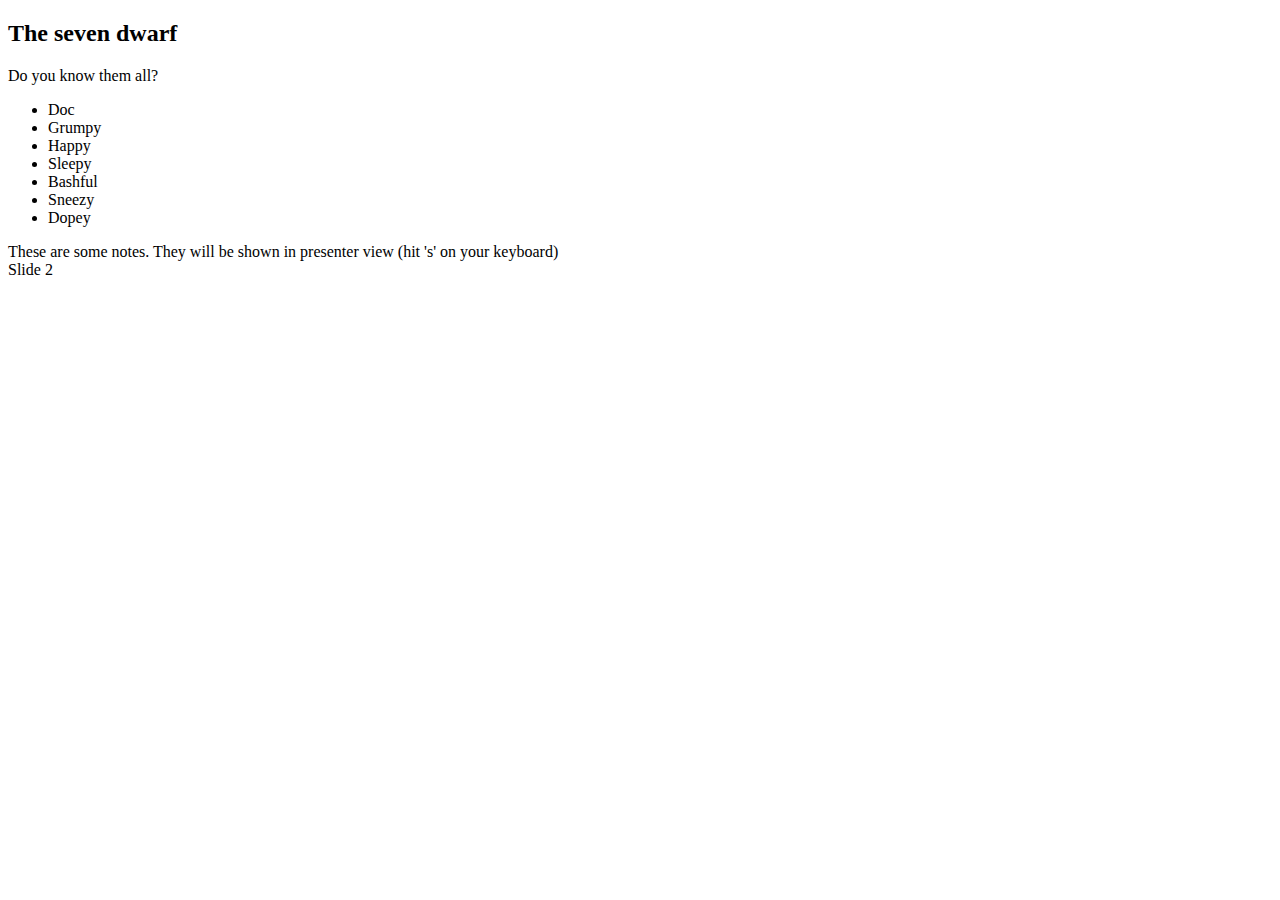
==== index.html @ 6ef69a0b "plugins" ====
<!doctype html>
<html>
<head>
<meta charset="utf-8">
<meta name="viewport"
	content="width=device-width, initial-scale=1.0, maximum-scale=1.0, user-scalable=no">

<title>reveal.js</title>

<link rel="stylesheet" href="css/reveal.css">
<link rel="stylesheet" href="css/theme/black.css">

<!-- Theme used for syntax highlighting of code -->
<link rel="stylesheet" href="lib/css/zenburn.css">

<!-- Printing and PDF exports -->
<script>
	var link = document.createElement('link');
	link.rel = 'stylesheet';
	link.type = 'text/css';
	link.href = window.location.search.match(/print-pdf/gi) ? 'css/print/pdf.css'
			: 'css/print/paper.css';
	document.getElementsByTagName('head')[0].appendChild(link);
	3
</script>
</head>
<body>
	<div class="reveal">
		<div class="slides">
			<section data-otf-fragment-order-slide>
				<h2>The seven dwarf</h2>
				<p>Do you know them all?</p>
				<ul>
					<li class="fragment">Doc</li>
					<li class="fragment">Grumpy</li>
					<li class="fragment">Happy</li>
					<li class="fragment">Sleepy</li>
					<li class="fragment">Bashful</li>
					<li class="fragment">Sneezy</li>
					<li class="fragment">Dopey</li>

				</ul>
				<aside class="notes">These are some notes. They will be
					shown in presenter view (hit 's' on your keyboard)</aside>

			</section>

			<section>Slide 2</section>
		</div>
	</div>

	<script src="lib/js/head.min.js"></script>
	<script src="js/reveal.js"></script>

	<script>
		// More info https://github.com/hakimel/reveal.js#configuration
		Reveal.initialize({
			history : true,
			otfFragmentOrder : true,

			// More info https://github.com/hakimel/reveal.js#dependencies
			dependencies : [ {
				src : 'plugin/markdown/marked.js'
			}, {
				src : 'plugin/markdown/markdown.js'
			}, {
				src : 'plugin/notes/notes.js',
				async : true
			}, {
				src : 'plugin/highlight/highlight.js',
				async : true,
				callback : function() {
					hljs.initHighlightingOnLoad();
				}
			}, {
				src : 'plugin/chalkboard/chalkboard.js'
			}, {
				src : 'plugin/otf-fragment-order/otf-fragment-order.js',
				async : true,
				condition : function() {
					return !!document.body.classList;
				}
			} ],
			keyboard : {
				67 : function() {
					RevealChalkboard.toggleNotesCanvas()
				}, // toggle notes canvas when 'c' is pressed
				66 : function() {
					RevealChalkboard.toggleChalkboard()
				}, // toggle chalkboard when 'b' is pressed
				46 : function() {
					RevealChalkboard.clear()
				}, // clear chalkboard when 'DEL' is pressed
				8 : function() {
					RevealChalkboard.reset()
				}, // reset chalkboard data on current slide when 'BACKSPACE' is pressed
				68 : function() {
					RevealChalkboard.download()
				}, // downlad recorded chalkboard drawing when 'd' is pressed				
			}
		});
	</script>
</body>
</html>
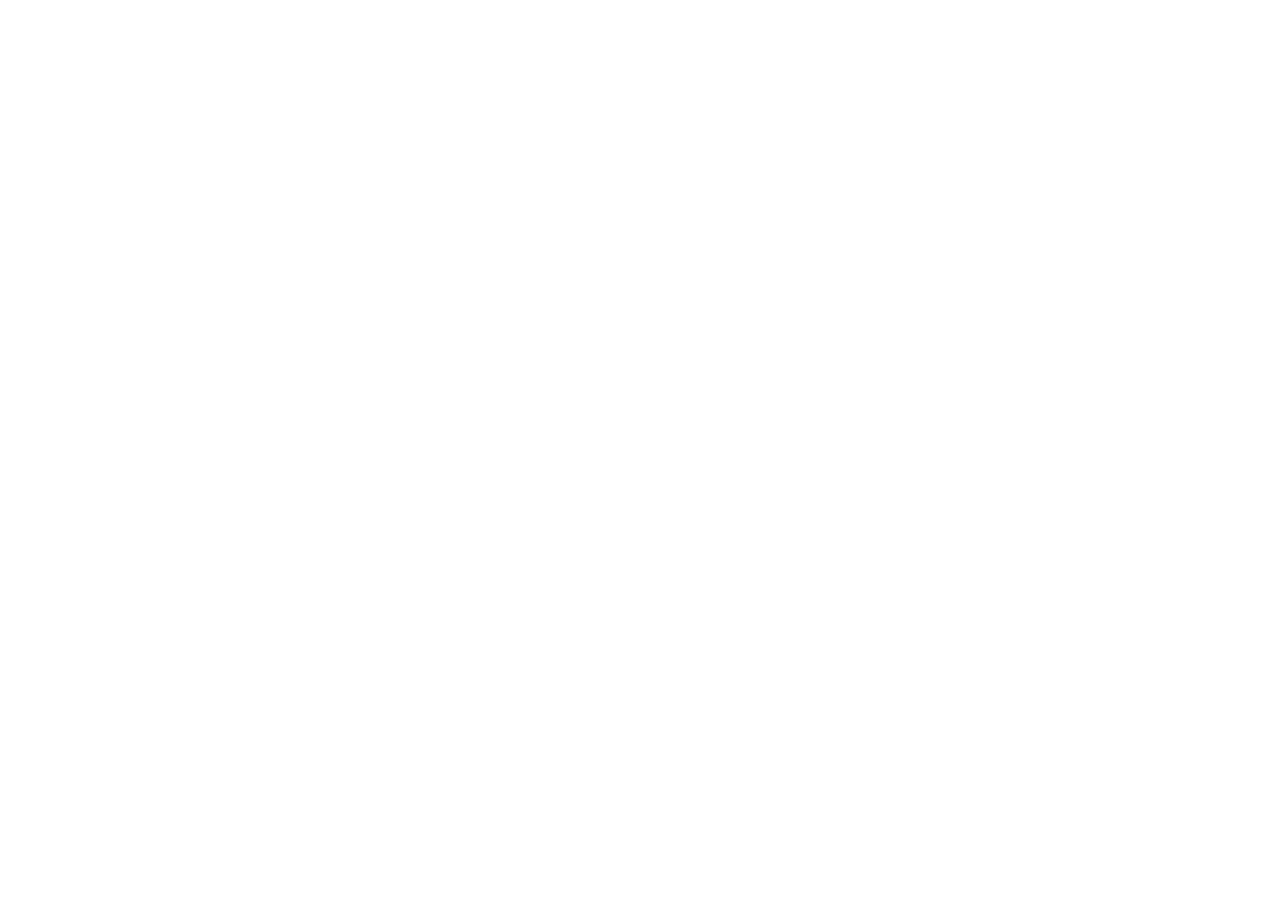
==== commit d74011f9: "tagging speaker-only elements: hiding and revealing" ====
--- a/index.html
+++ b/index.html
@@ -1,104 +1,130 @@
 <!doctype html>
 <html>
 <head>
-<meta charset="utf-8">
-<meta name="viewport"
-	content="width=device-width, initial-scale=1.0, maximum-scale=1.0, user-scalable=no">
+    <meta charset="utf-8">
+    <meta name="viewport"
+          content="width=device-width, initial-scale=1.0, maximum-scale=1.0, user-scalable=no">
 
-<title>reveal.js</title>
+    <title>reveal.js</title>
+    <link rel="stylesheet" type="text/css" href="index.css">
 
-<link rel="stylesheet" href="css/reveal.css">
-<link rel="stylesheet" href="css/theme/black.css">
+    <!-- Theme used for syntax highlighting of code -->
+    <link rel="stylesheet" href="lib/css/zenburn.css">
+    <!-- Bootstrap css -->
+    <link rel="stylesheet"
+          type="text/css" href="bootstrap-3.3.7-dist/css/bootstrap.min.css">
+    <!-- Printing and PDF exports -->
+    <script>
+        var link = document.createElement('link');
+        link.rel = 'stylesheet';
+        link.type = 'text/css';
+        link.href = window.location.search.match(/print-pdf/gi) ? 'css/print/pdf.css'
+                : 'css/print/paper.css';
+        document.getElementsByTagName('head')[0].appendChild(link);
 
-<!-- Theme used for syntax highlighting of code -->
-<link rel="stylesheet" href="lib/css/zenburn.css">
-
-<!-- Printing and PDF exports -->
-<script>
-	var link = document.createElement('link');
-	link.rel = 'stylesheet';
-	link.type = 'text/css';
-	link.href = window.location.search.match(/print-pdf/gi) ? 'css/print/pdf.css'
-			: 'css/print/paper.css';
-	document.getElementsByTagName('head')[0].appendChild(link);
-	3
-</script>
+    </script>
 </head>
 <body>
-	<div class="reveal">
-		<div class="slides">
-			<section data-otf-fragment-order-slide>
-				<h2>The seven dwarf</h2>
-				<p>Do you know them all?</p>
-				<ul>
-					<li class="fragment">Doc</li>
-					<li class="fragment">Grumpy</li>
-					<li class="fragment">Happy</li>
-					<li class="fragment">Sleepy</li>
-					<li class="fragment">Bashful</li>
-					<li class="fragment">Sneezy</li>
-					<li class="fragment">Dopey</li>
+<div class="theme-font-montserrat theme-color-white-blue" style="width: 100%; height: 100%;">
+    <div class="reveal">
+        <div class="slides">
+            <section data-otf-fragment-order-slide="">
+                <div class="sl-block" data-block-type="image" style="min-width: 30px; min-height: 30px; width: 635.476px; height: 85px; left: 160px; top: 55px;">
+                    <div class="sl-block-content" style="z-index: 11;">
+                        <img data-natural-width="471" data-natural-height="63" data-src="mytests/svg/livepresentations.svg"/>
+                    </div>
+                </div>
+                <div class="sl-block speaker-only" data-block-type="image" style="min-width: 30px; min-height: 30px; width: 277.714px; height: 343px; left: 327px; top: 280px;">
+                    <div class="sl-block-content" style="z-index: 12;">
+                        <img data-natural-width="553" data-natural-height="683" data-src="mytests/images/bunny.gif"/>
+                    </div>
+                </div>
+                <div class="sl-block speaker-only" data-block-type="text" style="height: auto; min-width: 30px; min-height: 30px; width: 640px; left: 160px; top: 156px;">
+                    <div class="sl-block-content" style="z-index: 13; text-align: left; font-size: 43%;">
+                        <p>Live Presentations! is about assisting the speakers' live performance at presentation time. This is part of
+                            <em>presenter-notes. </em>It's only visible to the presenter. After you say this part, click on it to dismiss it from the presenter view as well.
+                        </p>
+                    </div>
+                </div>
+                <div class="sl-block speaker-only" data-block-type="text" style="height: auto; min-width: 30px; min-height: 30px; width: 146px; left: 640px; top: 280px;">
+                    <div class="sl-block-content" style="z-index: 14; font-size: 48%;">
+                        <p>Trace the outline of the bunny!</p>
+                    </div>
+                </div>
+                <div class="sl-block speaker-only" data-block-type="text" style="height: auto; min-width: 30px; min-height: 30px; width: 146px; left: 640px; top: 377px;">
+                    <div class="sl-block-content" style="z-index: 15; font-size: 48%;">
+                        <p>Then click the bunny to reveal the underlying bunny.</p>
+                    </div>
+                </div>
+                <div class="sl-block speaker-only" data-block-type="image" style="min-width: 30px; min-height: 30px; width: 360px; height: 200.052px; left: 7px; top: 266px;">
+                    <div class="sl-block-content" style="z-index: 16;" data-inline-svg="false">
+                        <img data-natural-width="763" data-natural-height="424" data-src="mytests/svg/bunnyhi.svg"/>
+                    </div>
+                </div>
 
-				</ul>
-				<aside class="notes">These are some notes. They will be
-					shown in presenter view (hit 's' on your keyboard)</aside>
+            </section>
+            <section>
+                <h2>Slide 2</h2>
+            </section>
+        </div>
+    </div>
+</div>
 
-			</section>
+<script src="lib/js/head.min.js"></script>
+<script src="js/reveal.js"></script>
 
-			<section>Slide 2</section>
-		</div>
-	</div>
+<script>
+    // More info https://github.com/hakimel/reveal.js#configuration
+    Reveal.initialize({
+        center: false,
+        history: true,
+        otfFragmentOrder: true,
 
-	<script src="lib/js/head.min.js"></script>
-	<script src="js/reveal.js"></script>
+        // More info https://github.com/hakimel/reveal.js#dependencies
+        dependencies: [{
+            src: 'plugin/markdown/marked.js'
+        }, {
+            src: 'plugin/markdown/markdown.js'
+        }, {
+            src: 'plugin/liveink/live.js',
+            async: true
+        }, {
+            src: 'plugin/highlight/highlight.js',
+            async: true,
+            callback: function () {
+                hljs.initHighlightingOnLoad();
+            }
+        }, {
+            src: 'plugin/chalkboard/chalkboard.js'
+        }, {
+            src: 'plugin/otf-fragment-order/otf-fragment-order.js',
+            async: true,
+            condition: function () {
+                return !!document.body.classList;
+            }
+        }, {
+            src: 'plugin/liveink/liveink.js'
+        }],
+        keyboard: {
+            67: function () {
+                RevealChalkboard.toggleNotesCanvas()
+            }, // toggle notes canvas when 'c' is pressed
+            66: function () {
+                RevealChalkboard.toggleChalkboard()
+            }, // toggle chalkboard when 'b' is pressed
+            46: function () {
+                RevealChalkboard.clear()
+            }, // clear chalkboard when 'DEL' is pressed
+            8: function () {
+                RevealChalkboard.reset()
+            }, // reset chalkboard data on current slide when 'BACKSPACE' is pressed
+            68: function () {
+                RevealChalkboard.download()
+            }, // downlad recorded chalkboard drawing when 'd' is pressed
+        }
+    });
+</script>
 
-	<script>
-		// More info https://github.com/hakimel/reveal.js#configuration
-		Reveal.initialize({
-			history : true,
-			otfFragmentOrder : true,
 
-			// More info https://github.com/hakimel/reveal.js#dependencies
-			dependencies : [ {
-				src : 'plugin/markdown/marked.js'
-			}, {
-				src : 'plugin/markdown/markdown.js'
-			}, {
-				src : 'plugin/notes/notes.js',
-				async : true
-			}, {
-				src : 'plugin/highlight/highlight.js',
-				async : true,
-				callback : function() {
-					hljs.initHighlightingOnLoad();
-				}
-			}, {
-				src : 'plugin/chalkboard/chalkboard.js'
-			}, {
-				src : 'plugin/otf-fragment-order/otf-fragment-order.js',
-				async : true,
-				condition : function() {
-					return !!document.body.classList;
-				}
-			} ],
-			keyboard : {
-				67 : function() {
-					RevealChalkboard.toggleNotesCanvas()
-				}, // toggle notes canvas when 'c' is pressed
-				66 : function() {
-					RevealChalkboard.toggleChalkboard()
-				}, // toggle chalkboard when 'b' is pressed
-				46 : function() {
-					RevealChalkboard.clear()
-				}, // clear chalkboard when 'DEL' is pressed
-				8 : function() {
-					RevealChalkboard.reset()
-				}, // reset chalkboard data on current slide when 'BACKSPACE' is pressed
-				68 : function() {
-					RevealChalkboard.download()
-				}, // downlad recorded chalkboard drawing when 'd' is pressed				
-			}
-		});
-	</script>
 </body>
 </html>
--- a/index.css
+++ b/index.css
@@ -0,0 +1,5786 @@
+@import url("https://s3.amazonaws.com/static.slid.es/fonts/montserrat/montserrat.css");
+@import url("https://s3.amazonaws.com/static.slid.es/fonts/opensans/opensans.css");
+@import url("https://s3.amazonaws.com/static.slid.es/fonts/lato/lato.css");
+@import url("https://s3.amazonaws.com/static.slid.es/fonts/asul/asul.css");
+@import url("https://s3.amazonaws.com/static.slid.es/fonts/josefinsans/josefinsans.css");
+@import url("https://s3.amazonaws.com/static.slid.es/fonts/league/league_gothic.css");
+@import url("https://s3.amazonaws.com/static.slid.es/fonts/merriweathersans/merriweathersans.css");
+@import url("https://s3.amazonaws.com/static.slid.es/fonts/overpass/overpass.css");
+@import url("https://s3.amazonaws.com/static.slid.es/fonts/overpass2/overpass2.css");
+@import url("https://s3.amazonaws.com/static.slid.es/fonts/quicksand/quicksand.css");
+@import url("https://s3.amazonaws.com/static.slid.es/fonts/cabinsketch/cabinsketch.css");
+@import url("https://s3.amazonaws.com/static.slid.es/fonts/newscycle/newscycle.css");
+@import url("https://s3.amazonaws.com/static.slid.es/fonts/oxygen/oxygen.css");
+
+.theme-font-asul .themed, .theme-font-asul .reveal {
+    font-family: "Asul", sans-serif;
+    font-size: 30px
+}
+
+.theme-font-asul .themed section, .theme-font-asul .reveal section {
+    line-height: 1.3
+}
+
+.theme-font-asul .themed h1, .theme-font-asul .themed h2, .theme-font-asul .themed h3, .theme-font-asul .themed h4, .theme-font-asul .themed h5, .theme-font-asul .themed h6, .theme-font-asul .reveal h1, .theme-font-asul .reveal h2, .theme-font-asul .reveal h3, .theme-font-asul .reveal h4, .theme-font-asul .reveal h5, .theme-font-asul .reveal h6 {
+    font-family: "Asul", sans-serif;
+    text-transform: none;
+    line-height: 1.3;
+    font-weight: normal
+}
+
+.theme-font-helvetica .themed, .theme-font-helvetica .reveal {
+    font-family: Helvetica, Arial, sans-serif;
+    font-size: 30px
+}
+
+.theme-font-helvetica .themed section, .theme-font-helvetica .reveal section {
+    line-height: 1.3
+}
+
+.theme-font-helvetica .themed h1, .theme-font-helvetica .themed h2, .theme-font-helvetica .themed h3, .theme-font-helvetica .themed h4, .theme-font-helvetica .themed h5, .theme-font-helvetica .themed h6, .theme-font-helvetica .reveal h1, .theme-font-helvetica .reveal h2, .theme-font-helvetica .reveal h3, .theme-font-helvetica .reveal h4, .theme-font-helvetica .reveal h5, .theme-font-helvetica .reveal h6 {
+    font-family: Helvetica, Arial, sans-serif;
+    text-transform: none;
+    line-height: 1.3;
+    font-weight: normal
+}
+
+.theme-font-josefine .themed, .theme-font-josefine .reveal {
+    font-family: "Lato", sans-serif;
+    font-size: 30px
+}
+
+.theme-font-josefine .themed section, .theme-font-josefine .reveal section {
+    line-height: 1.3
+}
+
+.theme-font-josefine .themed h1, .theme-font-josefine .themed h2, .theme-font-josefine .themed h3, .theme-font-josefine .themed h4, .theme-font-josefine .themed h5, .theme-font-josefine .themed h6, .theme-font-josefine .reveal h1, .theme-font-josefine .reveal h2, .theme-font-josefine .reveal h3, .theme-font-josefine .reveal h4, .theme-font-josefine .reveal h5, .theme-font-josefine .reveal h6 {
+    font-family: "Josefin Sans", sans-serif;
+    text-transform: none;
+    line-height: 1.3;
+    font-weight: normal
+}
+
+.theme-font-league .themed, .theme-font-league .reveal {
+    font-family: "Lato", Helvetica, sans-serif;
+    font-size: 30px
+}
+
+.theme-font-league .themed section, .theme-font-league .reveal section {
+    line-height: 1.3
+}
+
+.theme-font-league .themed h1, .theme-font-league .themed h2, .theme-font-league .themed h3, .theme-font-league .themed h4, .theme-font-league .themed h5, .theme-font-league .themed h6, .theme-font-league .reveal h1, .theme-font-league .reveal h2, .theme-font-league .reveal h3, .theme-font-league .reveal h4, .theme-font-league .reveal h5, .theme-font-league .reveal h6 {
+    font-family: "League Gothic", Impact, sans-serif;
+    text-transform: uppercase;
+    line-height: 1.3;
+    font-weight: normal
+}
+
+.theme-font-merriweather .themed, .theme-font-merriweather .reveal {
+    font-family: "Oxygen", sans-serif;
+    font-size: 30px
+}
+
+.theme-font-merriweather .themed section, .theme-font-merriweather .reveal section {
+    line-height: 1.3
+}
+
+.theme-font-merriweather .themed h1, .theme-font-merriweather .themed h2, .theme-font-merriweather .themed h3, .theme-font-merriweather .themed h4, .theme-font-merriweather .themed h5, .theme-font-merriweather .themed h6, .theme-font-merriweather .reveal h1, .theme-font-merriweather .reveal h2, .theme-font-merriweather .reveal h3, .theme-font-merriweather .reveal h4, .theme-font-merriweather .reveal h5, .theme-font-merriweather .reveal h6 {
+    font-family: "Merriweather Sans", sans-serif;
+    text-transform: none;
+    line-height: 1.3;
+    font-weight: normal
+}
+
+.theme-font-montserrat .themed, .theme-font-montserrat .reveal {
+    font-family: "Open Sans", sans-serif;
+    font-size: 30px
+}
+
+.theme-font-montserrat .themed section, .theme-font-montserrat .reveal section {
+    line-height: 1.3
+}
+
+.theme-font-montserrat .themed h1, .theme-font-montserrat .themed h2, .theme-font-montserrat .themed h3, .theme-font-montserrat .themed h4, .theme-font-montserrat .themed h5, .theme-font-montserrat .themed h6, .theme-font-montserrat .reveal h1, .theme-font-montserrat .reveal h2, .theme-font-montserrat .reveal h3, .theme-font-montserrat .reveal h4, .theme-font-montserrat .reveal h5, .theme-font-montserrat .reveal h6 {
+    font-family: "Montserrat", Helvetica, sans-serif;
+    text-transform: none;
+    line-height: 1.3;
+    font-weight: normal
+}
+
+.theme-font-news .themed, .theme-font-news .reveal {
+    font-family: "Lato", sans-serif;
+    font-size: 30px
+}
+
+.theme-font-news .themed section, .theme-font-news .reveal section {
+    line-height: 1.3
+}
+
+.theme-font-news .themed h1, .theme-font-news .themed h2, .theme-font-news .themed h3, .theme-font-news .themed h4, .theme-font-news .themed h5, .theme-font-news .themed h6, .theme-font-news .reveal h1, .theme-font-news .reveal h2, .theme-font-news .reveal h3, .theme-font-news .reveal h4, .theme-font-news .reveal h5, .theme-font-news .reveal h6 {
+    font-family: "News Cycle", Impact, sans-serif;
+    text-transform: none;
+    line-height: 1.3;
+    font-weight: normal
+}
+
+.theme-font-opensans .themed, .theme-font-opensans .reveal {
+    font-family: "Open Sans", Helvetica, sans-serif;
+    font-size: 30px
+}
+
+.theme-font-opensans .themed section, .theme-font-opensans .reveal section {
+    line-height: 1.3
+}
+
+.theme-font-opensans .themed h1, .theme-font-opensans .themed h2, .theme-font-opensans .themed h3, .theme-font-opensans .themed h4, .theme-font-opensans .themed h5, .theme-font-opensans .themed h6, .theme-font-opensans .reveal h1, .theme-font-opensans .reveal h2, .theme-font-opensans .reveal h3, .theme-font-opensans .reveal h4, .theme-font-opensans .reveal h5, .theme-font-opensans .reveal h6 {
+    font-family: "Open Sans", Helvetica, sans-serif;
+    text-transform: none;
+    line-height: 1.3;
+    font-weight: bold
+}
+
+.theme-font-palatino .themed, .theme-font-palatino .reveal {
+    font-family: "Palatino Linotype", "Book Antiqua", Palatino, FreeSerif, serif;
+    font-size: 30px
+}
+
+.theme-font-palatino .themed section, .theme-font-palatino .reveal section {
+    line-height: 1.3
+}
+
+.theme-font-palatino .themed h1, .theme-font-palatino .themed h2, .theme-font-palatino .themed h3, .theme-font-palatino .themed h4, .theme-font-palatino .themed h5, .theme-font-palatino .themed h6, .theme-font-palatino .reveal h1, .theme-font-palatino .reveal h2, .theme-font-palatino .reveal h3, .theme-font-palatino .reveal h4, .theme-font-palatino .reveal h5, .theme-font-palatino .reveal h6 {
+    font-family: "Palatino Linotype", "Book Antiqua", Palatino, FreeSerif, serif;
+    text-transform: none;
+    line-height: 1.3;
+    font-weight: normal
+}
+
+.theme-font-quicksand .themed, .theme-font-quicksand .reveal {
+    font-family: "Open Sans", Helvetica, sans-serif;
+    font-size: 30px
+}
+
+.theme-font-quicksand .themed section, .theme-font-quicksand .reveal section {
+    line-height: 1.3
+}
+
+.theme-font-quicksand .themed h1, .theme-font-quicksand .themed h2, .theme-font-quicksand .themed h3, .theme-font-quicksand .themed h4, .theme-font-quicksand .themed h5, .theme-font-quicksand .themed h6, .theme-font-quicksand .reveal h1, .theme-font-quicksand .reveal h2, .theme-font-quicksand .reveal h3, .theme-font-quicksand .reveal h4, .theme-font-quicksand .reveal h5, .theme-font-quicksand .reveal h6 {
+    font-family: "Quicksand", Helvetica, sans-serif;
+    text-transform: uppercase;
+    line-height: 1.3;
+    font-weight: normal
+}
+
+.theme-font-sketch .themed, .theme-font-sketch .reveal {
+    font-family: "Oxygen", sans-serif;
+    font-size: 30px
+}
+
+.theme-font-sketch .themed section, .theme-font-sketch .reveal section {
+    line-height: 1.3
+}
+
+.theme-font-sketch .themed h1, .theme-font-sketch .themed h2, .theme-font-sketch .themed h3, .theme-font-sketch .themed h4, .theme-font-sketch .themed h5, .theme-font-sketch .themed h6, .theme-font-sketch .reveal h1, .theme-font-sketch .reveal h2, .theme-font-sketch .reveal h3, .theme-font-sketch .reveal h4, .theme-font-sketch .reveal h5, .theme-font-sketch .reveal h6 {
+    font-family: "Cabin Sketch", sans-serif;
+    text-transform: none;
+    line-height: 1.3;
+    font-weight: normal
+}
+
+.theme-font-overpass .themed, .theme-font-overpass .reveal {
+    font-family: "Overpass", sans-serif;
+    font-size: 28px
+}
+
+.theme-font-overpass .themed section, .theme-font-overpass .reveal section {
+    line-height: 1.3
+}
+
+.theme-font-overpass .themed h1, .theme-font-overpass .themed h2, .theme-font-overpass .themed h3, .theme-font-overpass .themed h4, .theme-font-overpass .themed h5, .theme-font-overpass .themed h6, .theme-font-overpass .reveal h1, .theme-font-overpass .reveal h2, .theme-font-overpass .reveal h3, .theme-font-overpass .reveal h4, .theme-font-overpass .reveal h5, .theme-font-overpass .reveal h6 {
+    font-family: "Overpass", sans-serif;
+    text-transform: uppercase;
+    line-height: 1.3;
+    font-weight: bold
+}
+
+.theme-font-overpass .themed h1, .theme-font-overpass.themed h1, .theme-font-overpass .reveal h1, .theme-font-overpass.reveal h1 {
+    font-size: 1.75em;
+    margin-bottom: .25em;
+    letter-spacing: .015em
+}
+
+.theme-font-overpass .themed h2, .theme-font-overpass.themed h2, .theme-font-overpass .reveal h2, .theme-font-overpass.reveal h2 {
+    font-size: 1.15em;
+    margin-bottom: .5em;
+    letter-spacing: .036661em
+}
+
+.theme-font-overpass .themed h3, .theme-font-overpass.themed h3, .theme-font-overpass .reveal h3, .theme-font-overpass.reveal h3 {
+    font-size: 1.00em;
+    margin-bottom: .5em;
+    letter-spacing: .041em
+}
+
+.theme-font-overpass .themed h4, .theme-font-overpass.themed h4, .theme-font-overpass .reveal h4, .theme-font-overpass.reveal h4 {
+    font-size: 1.00em
+}
+
+.theme-font-overpass .themed h5, .theme-font-overpass.themed h5, .theme-font-overpass .reveal h5, .theme-font-overpass.reveal h5 {
+    font-size: 1.00em
+}
+
+.theme-font-overpass .themed h6, .theme-font-overpass.themed h6, .theme-font-overpass .reveal h6, .theme-font-overpass.reveal h6 {
+    font-size: 1.00em
+}
+
+.theme-font-overpass2 .themed, .theme-font-overpass2 .reveal {
+    font-family: "Overpass 2", sans-serif;
+    font-size: 28px
+}
+
+.theme-font-overpass2 .themed section, .theme-font-overpass2 .reveal section {
+    line-height: 1.3
+}
+
+.theme-font-overpass2 .themed h1, .theme-font-overpass2 .themed h2, .theme-font-overpass2 .themed h3, .theme-font-overpass2 .themed h4, .theme-font-overpass2 .themed h5, .theme-font-overpass2 .themed h6, .theme-font-overpass2 .reveal h1, .theme-font-overpass2 .reveal h2, .theme-font-overpass2 .reveal h3, .theme-font-overpass2 .reveal h4, .theme-font-overpass2 .reveal h5, .theme-font-overpass2 .reveal h6 {
+    font-family: "Overpass 2", sans-serif;
+    text-transform: uppercase;
+    line-height: 1.3;
+    font-weight: bold
+}
+
+.theme-font-overpass2 .themed h1, .theme-font-overpass2.themed h1, .theme-font-overpass2 .reveal h1, .theme-font-overpass2.reveal h1 {
+    font-size: 1.75em;
+    margin-bottom: .25em;
+    letter-spacing: .015em
+}
+
+.theme-font-overpass2 .themed h2, .theme-font-overpass2.themed h2, .theme-font-overpass2 .reveal h2, .theme-font-overpass2.reveal h2 {
+    font-size: 1.15em;
+    margin-bottom: .5em;
+    letter-spacing: .036661em
+}
+
+.theme-font-overpass2 .themed h3, .theme-font-overpass2.themed h3, .theme-font-overpass2 .reveal h3, .theme-font-overpass2.reveal h3 {
+    font-size: 1.00em;
+    margin-bottom: .5em;
+    letter-spacing: .041em
+}
+
+.theme-font-overpass2 .themed h4, .theme-font-overpass2.themed h4, .theme-font-overpass2 .reveal h4, .theme-font-overpass2.reveal h4 {
+    font-size: 1.00em
+}
+
+.theme-font-overpass2 .themed h5, .theme-font-overpass2.themed h5, .theme-font-overpass2 .reveal h5, .theme-font-overpass2.reveal h5 {
+    font-size: 1.00em
+}
+
+.theme-font-overpass2 .themed h6, .theme-font-overpass2.themed h6, .theme-font-overpass2 .reveal h6, .theme-font-overpass2.reveal h6 {
+    font-size: 1.00em
+}
+
+.theme-font-no-font .themed, .theme-font-no-font.themed, .theme-font-no-font .reveal, .theme-font-no-font.reveal {
+    font-family: sans-serif;
+    font-size: 30px
+}
+
+.theme-font-no-font .themed section font, .theme-font-no-font.themed section font, .theme-font-no-font .reveal section font, .theme-font-no-font.reveal section font {
+    line-height: 1
+}
+
+@font-face {
+    font-family: KaTeX_AMS;
+    src: url(//assets.slid.es/assets/katex/KaTeX_AMS-Regular-5c386d86cd29ef8054a5c28b63ba00fa.woff) format("woff"), url(//assets.slid.es/assets/katex/KaTeX_AMS-Regular-d5cf183e0d8a341e3d324a2a78c2233c.ttf) format("truetype");
+    font-weight: 400;
+    font-style: normal
+}
+
+@font-face {
+    font-family: KaTeX_Caligraphic;
+    src: url(//assets.slid.es/assets/katex/KaTeX_Caligraphic-Bold-48ae19da3e032bfe68028a3ed222f898.woff) format("woff"), url(//assets.slid.es/assets/katex/KaTeX_Caligraphic-Bold-072cfa9156fb145c522a6976f91c3a2b.ttf) format("truetype");
+    font-weight: 700;
+    font-style: normal
+}
+
+@font-face {
+    font-family: KaTeX_Caligraphic;
+    src: url(//assets.slid.es/assets/katex/KaTeX_Caligraphic-Regular-d7b4cfbdd9157c75441ecf9f1423397b.woff) format("woff"), url(//assets.slid.es/assets/katex/KaTeX_Caligraphic-Regular-3cd3e9b2d25aeead23bc6bfffe1c51dd.ttf) format("truetype");
+    font-weight: 400;
+    font-style: normal
+}
+
+@font-face {
+    font-family: KaTeX_Fraktur;
+    src: url(//assets.slid.es/assets/katex/KaTeX_Fraktur-Bold-f92a2374a6cdf8b8640e040c05cc8b38.woff) format("woff"), url(//assets.slid.es/assets/katex/KaTeX_Fraktur-Bold-812abece8fefeacc87164210024ba048.ttf) format("truetype");
+    font-weight: 700;
+    font-style: normal
+}
+
+@font-face {
+    font-family: KaTeX_Fraktur;
+    src: url(//assets.slid.es/assets/katex/KaTeX_Fraktur-Regular-f50457aa781c854f177fae5160b1d5bc.woff) format("woff"), url(//assets.slid.es/assets/katex/KaTeX_Fraktur-Regular-dc96a8f26a92d1a08a92438ee0f5e640.ttf) format("truetype");
+    font-weight: 400;
+    font-style: normal
+}
+
+@font-face {
+    font-family: KaTeX_Main;
+    src: url(//assets.slid.es/assets/katex/KaTeX_Main-Bold-27ee6d4ab0887e4ede4e2cda1f7cb5c8.woff) format("woff"), url(//assets.slid.es/assets/katex/KaTeX_Main-Bold-f72043005ca5a6ea8fb4ac2792d0db8b.ttf) format("truetype");
+    font-weight: 700;
+    font-style: normal
+}
+
+@font-face {
+    font-family: KaTeX_Main;
+    src: url(//assets.slid.es/assets/katex/KaTeX_Main-Italic-e36cb8a30f84faa2c5f18a65f7721845.woff) format("woff"), url(//assets.slid.es/assets/katex/KaTeX_Main-Italic-cd8b3e6364ebf019e301ef9e70f3eb5c.ttf) format("truetype");
+    font-weight: 400;
+    font-style: italic
+}
+
+@font-face {
+    font-family: KaTeX_Main;
+    src: url(//assets.slid.es/assets/katex/KaTeX_Main-Regular-286600c32626e214a89e6af36826e091.woff) format("woff"), url(//assets.slid.es/assets/katex/KaTeX_Main-Regular-e2d15889515d40d6b990286b06575e68.ttf) format("truetype");
+    font-weight: 400;
+    font-style: normal
+}
+
+@font-face {
+    font-family: KaTeX_Math;
+    src: url(//assets.slid.es/assets/katex/KaTeX_Math-BoldItalic-fc5261359ddddf5fa8a7662c4186bb90.woff) format("woff"), url(//assets.slid.es/assets/katex/KaTeX_Math-BoldItalic-91500bef789006dede0db78911815eb9.ttf) format("truetype");
+    font-weight: 700;
+    font-style: italic
+}
+
+@font-face {
+    font-family: KaTeX_Math;
+    src: url(//assets.slid.es/assets/katex/KaTeX_Math-Italic-dc647478b8e73f9ac018f8e1fd9db253.woff) format("woff"), url(//assets.slid.es/assets/katex/KaTeX_Math-Italic-c3918a49aabb4f957fe89c88e20d75ef.ttf) format("truetype");
+    font-weight: 400;
+    font-style: italic
+}
+
+@font-face {
+    font-family: KaTeX_Math;
+    src: url(//assets.slid.es/assets/katex/KaTeX_Math-Regular-4468f8b46238a0592004ef9c8541fd5d.woff) format("woff"), url(//assets.slid.es/assets/katex/KaTeX_Math-Regular-445010640b7ce2ef4f2a983527cb1ff1.ttf) format("truetype");
+    font-weight: 400;
+    font-style: normal
+}
+
+@font-face {
+    font-family: KaTeX_Script;
+    src: url(//assets.slid.es/assets/katex/KaTeX_Script-Regular-74dd5124b228e3a583e67712c2b6ab7f.woff) format("woff"), url(//assets.slid.es/assets/katex/KaTeX_Script-Regular-e177fac57accdd3dc01c41aa4952c93e.ttf) format("truetype");
+    font-weight: 400;
+    font-style: normal
+}
+
+@font-face {
+    font-family: KaTeX_Size1;
+    src: url(//assets.slid.es/assets/katex/KaTeX_Size1-Regular-78823f66cdb607e5996c7bb494551ee6.woff) format("woff"), url(//assets.slid.es/assets/katex/KaTeX_Size1-Regular-b0b730693285d026503930c38c160339.ttf) format("truetype");
+    font-weight: 400;
+    font-style: normal
+}
+
+@font-face {
+    font-family: KaTeX_Size2;
+    src: url(//assets.slid.es/assets/katex/KaTeX_Size2-Regular-db1000f8be0574d37f9eecbdfe823a79.woff) format("woff"), url(//assets.slid.es/assets/katex/KaTeX_Size2-Regular-d9bcfefab2c9e6f8798d864d0dd9c3e1.ttf) format("truetype");
+    font-weight: 400;
+    font-style: normal
+}
+
+@font-face {
+    font-family: KaTeX_Size3;
+    src: url(//assets.slid.es/assets/katex/KaTeX_Size3-Regular-69ae0c769de6197d12a4cc70359cbc23.woff) format("woff"), url(//assets.slid.es/assets/katex/KaTeX_Size3-Regular-14684bb66e50b7652e7a4a257cb924ab.ttf) format("truetype");
+    font-weight: 400;
+    font-style: normal
+}
+
+@font-face {
+    font-family: KaTeX_Size4;
+    src: url(//assets.slid.es/assets/katex/KaTeX_Size4-Regular-47fa1e4a913c4bc13ba28d37b078cffa.woff) format("woff"), url(//assets.slid.es/assets/katex/KaTeX_Size4-Regular-f9e0bbe04f2be30552f330c99f00dfb2.ttf) format("truetype");
+    font-weight: 400;
+    font-style: normal
+}
+
+@font-face {
+    font-family: KaTeX_Typewriter;
+    src: url(//assets.slid.es/assets/katex/KaTeX_Typewriter-Regular-406284f22010eec74d0499d212ebdb7e.woff) format("woff"), url(//assets.slid.es/assets/katex/KaTeX_Typewriter-Regular-8a4c1e68be15670fa0d9ae77e029618a.ttf) format("truetype");
+    font-weight: 400;
+    font-style: normal
+}
+
+.katex-display {
+    display: block;
+    margin: 1em 0;
+    text-align: center
+}
+
+.katex-display > .katex {
+    display: inline-block
+}
+
+.katex {
+    font: 400 1.21em KaTeX_Main;
+    line-height: 1.2;
+    text-indent: 0;
+    white-space: nowrap
+}
+
+.katex .katex-html {
+    display: inline-block
+}
+
+.katex .katex-mathml {
+    border: 0;
+    clip: rect(1px, 1px, 1px, 1px);
+    height: 1px;
+    overflow: hidden;
+    padding: 0;
+    position: absolute;
+    width: 1px
+}
+
+.katex .base, .katex .strut {
+    display: inline-block
+}
+
+.katex .mathit {
+    font-family: KaTeX_Math;
+    font-style: italic
+}
+
+.katex .mathbf {
+    font-family: KaTeX_Main;
+    font-weight: 700
+}
+
+.katex .amsrm, .katex .mathbb {
+    font-family: KaTeX_AMS
+}
+
+.katex .mathcal {
+    font-family: KaTeX_Caligraphic
+}
+
+.katex .mathfrak {
+    font-family: KaTeX_Fraktur
+}
+
+.katex .mathtt {
+    font-family: KaTeX_Typewriter
+}
+
+.katex .mathscr {
+    font-family: KaTeX_Script
+}
+
+.katex .mathsf {
+    font-family: KaTeX_SansSerif
+}
+
+.katex .mainit {
+    font-family: KaTeX_Main;
+    font-style: italic
+}
+
+.katex .textstyle > .mord + .mop {
+    margin-left: .16667em
+}
+
+.katex .textstyle > .mord + .mbin {
+    margin-left: .22222em
+}
+
+.katex .textstyle > .mord + .mrel {
+    margin-left: .27778em
+}
+
+.katex .textstyle > .mop + .mop, .katex .textstyle > .mop + .mord, .katex .textstyle > .mord + .minner {
+    margin-left: .16667em
+}
+
+.katex .textstyle > .mop + .mrel {
+    margin-left: .27778em
+}
+
+.katex .textstyle > .mop + .minner {
+    margin-left: .16667em
+}
+
+.katex .textstyle > .mbin + .minner, .katex .textstyle > .mbin + .mop, .katex .textstyle > .mbin + .mopen, .katex .textstyle > .mbin + .mord {
+    margin-left: .22222em
+}
+
+.katex .textstyle > .mrel + .minner, .katex .textstyle > .mrel + .mop, .katex .textstyle > .mrel + .mopen, .katex .textstyle > .mrel + .mord {
+    margin-left: .27778em
+}
+
+.katex .textstyle > .mclose + .mop {
+    margin-left: .16667em
+}
+
+.katex .textstyle > .mclose + .mbin {
+    margin-left: .22222em
+}
+
+.katex .textstyle > .mclose + .mrel {
+    margin-left: .27778em
+}
+
+.katex .textstyle > .mclose + .minner, .katex .textstyle > .minner + .mop, .katex .textstyle > .minner + .mord, .katex .textstyle > .mpunct + .mclose, .katex .textstyle > .mpunct + .minner, .katex .textstyle > .mpunct + .mop, .katex .textstyle > .mpunct + .mopen, .katex .textstyle > .mpunct + .mord, .katex .textstyle > .mpunct + .mpunct, .katex .textstyle > .mpunct + .mrel {
+    margin-left: .16667em
+}
+
+.katex .textstyle > .minner + .mbin {
+    margin-left: .22222em
+}
+
+.katex .textstyle > .minner + .mrel {
+    margin-left: .27778em
+}
+
+.katex .mclose + .mop, .katex .minner + .mop, .katex .mop + .mop, .katex .mop + .mord, .katex .mord + .mop, .katex .textstyle > .minner + .minner, .katex .textstyle > .minner + .mopen, .katex .textstyle > .minner + .mpunct {
+    margin-left: .16667em
+}
+
+.katex .reset-textstyle.textstyle {
+    font-size: 1em
+}
+
+.katex .reset-textstyle.scriptstyle {
+    font-size: .7em
+}
+
+.katex .reset-textstyle.scriptscriptstyle {
+    font-size: .5em
+}
+
+.katex .reset-scriptstyle.textstyle {
+    font-size: 1.42857em
+}
+
+.katex .reset-scriptstyle.scriptstyle {
+    font-size: 1em
+}
+
+.katex .reset-scriptstyle.scriptscriptstyle {
+    font-size: .71429em
+}
+
+.katex .reset-scriptscriptstyle.textstyle {
+    font-size: 2em
+}
+
+.katex .reset-scriptscriptstyle.scriptstyle {
+    font-size: 1.4em
+}
+
+.katex .reset-scriptscriptstyle.scriptscriptstyle {
+    font-size: 1em
+}
+
+.katex .style-wrap {
+    position: relative
+}
+
+.katex .vlist {
+    display: inline-block
+}
+
+.katex .vlist > span {
+    display: block;
+    height: 0;
+    position: relative
+}
+
+.katex .vlist > span > span {
+    display: inline-block
+}
+
+.katex .vlist .baseline-fix {
+    display: inline-table;
+    table-layout: fixed
+}
+
+.katex .msupsub {
+    text-align: left
+}
+
+.katex .mfrac > span > span {
+    text-align: center
+}
+
+.katex .mfrac .frac-line {
+    width: 100%
+}
+
+.katex .mfrac .frac-line:before {
+    border-bottom-style: solid;
+    border-bottom-width: 1px;
+    content: "";
+    display: block
+}
+
+.katex .mfrac .frac-line:after {
+    border-bottom-style: solid;
+    border-bottom-width: .04em;
+    content: "";
+    display: block;
+    margin-top: -1px
+}
+
+.katex .mspace {
+    display: inline-block
+}
+
+.katex .mspace.negativethinspace {
+    margin-left: -.16667em
+}
+
+.katex .mspace.thinspace {
+    width: .16667em
+}
+
+.katex .mspace.mediumspace {
+    width: .22222em
+}
+
+.katex .mspace.thickspace {
+    width: .27778em
+}
+
+.katex .mspace.enspace {
+    width: .5em
+}
+
+.katex .mspace.quad {
+    width: 1em
+}
+
+.katex .mspace.qquad {
+    width: 2em
+}
+
+.katex .llap, .katex .rlap {
+    position: relative;
+    width: 0
+}
+
+.katex .llap > .inner, .katex .rlap > .inner {
+    position: absolute
+}
+
+.katex .llap > .fix, .katex .rlap > .fix {
+    display: inline-block
+}
+
+.katex .llap > .inner {
+    right: 0
+}
+
+.katex .rlap > .inner {
+    left: 0
+}
+
+.katex .katex-logo .a {
+    font-size: .75em;
+    margin-left: -.32em;
+    position: relative;
+    top: -.2em
+}
+
+.katex .katex-logo .t {
+    margin-left: -.23em
+}
+
+.katex .katex-logo .e {
+    margin-left: -.1667em;
+    position: relative;
+    top: .2155em
+}
+
+.katex .katex-logo .x {
+    margin-left: -.125em
+}
+
+.katex .rule {
+    border-style: solid;
+    display: inline-block;
+    position: relative
+}
+
+.katex .overline .overline-line {
+    width: 100%
+}
+
+.katex .overline .overline-line:before {
+    border-bottom-style: solid;
+    border-bottom-width: 1px;
+    content: "";
+    display: block
+}
+
+.katex .overline .overline-line:after {
+    border-bottom-style: solid;
+    border-bottom-width: .04em;
+    content: "";
+    display: block;
+    margin-top: -1px
+}
+
+.katex .sqrt > .sqrt-sign {
+    position: relative
+}
+
+.katex .sqrt .sqrt-line {
+    width: 100%
+}
+
+.katex .sqrt .sqrt-line:before {
+    border-bottom-style: solid;
+    border-bottom-width: 1px;
+    content: "";
+    display: block
+}
+
+.katex .sqrt .sqrt-line:after {
+    border-bottom-style: solid;
+    border-bottom-width: .04em;
+    content: "";
+    display: block;
+    margin-top: -1px
+}
+
+.katex .sqrt > .root {
+    margin-left: .27777778em;
+    margin-right: -.55555556em
+}
+
+.katex .fontsize-ensurer, .katex .sizing {
+    display: inline-block
+}
+
+.katex .fontsize-ensurer.reset-size1.size1, .katex .sizing.reset-size1.size1 {
+    font-size: 1em
+}
+
+.katex .fontsize-ensurer.reset-size1.size2, .katex .sizing.reset-size1.size2 {
+    font-size: 1.4em
+}
+
+.katex .fontsize-ensurer.reset-size1.size3, .katex .sizing.reset-size1.size3 {
+    font-size: 1.6em
+}
+
+.katex .fontsize-ensurer.reset-size1.size4, .katex .sizing.reset-size1.size4 {
+    font-size: 1.8em
+}
+
+.katex .fontsize-ensurer.reset-size1.size5, .katex .sizing.reset-size1.size5 {
+    font-size: 2em
+}
+
+.katex .fontsize-ensurer.reset-size1.size6, .katex .sizing.reset-size1.size6 {
+    font-size: 2.4em
+}
+
+.katex .fontsize-ensurer.reset-size1.size7, .katex .sizing.reset-size1.size7 {
+    font-size: 2.88em
+}
+
+.katex .fontsize-ensurer.reset-size1.size8, .katex .sizing.reset-size1.size8 {
+    font-size: 3.46em
+}
+
+.katex .fontsize-ensurer.reset-size1.size9, .katex .sizing.reset-size1.size9 {
+    font-size: 4.14em
+}
+
+.katex .fontsize-ensurer.reset-size1.size10, .katex .sizing.reset-size1.size10 {
+    font-size: 4.98em
+}
+
+.katex .fontsize-ensurer.reset-size2.size1, .katex .sizing.reset-size2.size1 {
+    font-size: .71428571em
+}
+
+.katex .fontsize-ensurer.reset-size2.size2, .katex .sizing.reset-size2.size2 {
+    font-size: 1em
+}
+
+.katex .fontsize-ensurer.reset-size2.size3, .katex .sizing.reset-size2.size3 {
+    font-size: 1.14285714em
+}
+
+.katex .fontsize-ensurer.reset-size2.size4, .katex .sizing.reset-size2.size4 {
+    font-size: 1.28571429em
+}
+
+.katex .fontsize-ensurer.reset-size2.size5, .katex .sizing.reset-size2.size5 {
+    font-size: 1.42857143em
+}
+
+.katex .fontsize-ensurer.reset-size2.size6, .katex .sizing.reset-size2.size6 {
+    font-size: 1.71428571em
+}
+
+.katex .fontsize-ensurer.reset-size2.size7, .katex .sizing.reset-size2.size7 {
+    font-size: 2.05714286em
+}
+
+.katex .fontsize-ensurer.reset-size2.size8, .katex .sizing.reset-size2.size8 {
+    font-size: 2.47142857em
+}
+
+.katex .fontsize-ensurer.reset-size2.size9, .katex .sizing.reset-size2.size9 {
+    font-size: 2.95714286em
+}
+
+.katex .fontsize-ensurer.reset-size2.size10, .katex .sizing.reset-size2.size10 {
+    font-size: 3.55714286em
+}
+
+.katex .fontsize-ensurer.reset-size3.size1, .katex .sizing.reset-size3.size1 {
+    font-size: .625em
+}
+
+.katex .fontsize-ensurer.reset-size3.size2, .katex .sizing.reset-size3.size2 {
+    font-size: .875em
+}
+
+.katex .fontsize-ensurer.reset-size3.size3, .katex .sizing.reset-size3.size3 {
+    font-size: 1em
+}
+
+.katex .fontsize-ensurer.reset-size3.size4, .katex .sizing.reset-size3.size4 {
+    font-size: 1.125em
+}
+
+.katex .fontsize-ensurer.reset-size3.size5, .katex .sizing.reset-size3.size5 {
+    font-size: 1.25em
+}
+
+.katex .fontsize-ensurer.reset-size3.size6, .katex .sizing.reset-size3.size6 {
+    font-size: 1.5em
+}
+
+.katex .fontsize-ensurer.reset-size3.size7, .katex .sizing.reset-size3.size7 {
+    font-size: 1.8em
+}
+
+.katex .fontsize-ensurer.reset-size3.size8, .katex .sizing.reset-size3.size8 {
+    font-size: 2.1625em
+}
+
+.katex .fontsize-ensurer.reset-size3.size9, .katex .sizing.reset-size3.size9 {
+    font-size: 2.5875em
+}
+
+.katex .fontsize-ensurer.reset-size3.size10, .katex .sizing.reset-size3.size10 {
+    font-size: 3.1125em
+}
+
+.katex .fontsize-ensurer.reset-size4.size1, .katex .sizing.reset-size4.size1 {
+    font-size: .55555556em
+}
+
+.katex .fontsize-ensurer.reset-size4.size2, .katex .sizing.reset-size4.size2 {
+    font-size: .77777778em
+}
+
+.katex .fontsize-ensurer.reset-size4.size3, .katex .sizing.reset-size4.size3 {
+    font-size: .88888889em
+}
+
+.katex .fontsize-ensurer.reset-size4.size4, .katex .sizing.reset-size4.size4 {
+    font-size: 1em
+}
+
+.katex .fontsize-ensurer.reset-size4.size5, .katex .sizing.reset-size4.size5 {
+    font-size: 1.11111111em
+}
+
+.katex .fontsize-ensurer.reset-size4.size6, .katex .sizing.reset-size4.size6 {
+    font-size: 1.33333333em
+}
+
+.katex .fontsize-ensurer.reset-size4.size7, .katex .sizing.reset-size4.size7 {
+    font-size: 1.6em
+}
+
+.katex .fontsize-ensurer.reset-size4.size8, .katex .sizing.reset-size4.size8 {
+    font-size: 1.92222222em
+}
+
+.katex .fontsize-ensurer.reset-size4.size9, .katex .sizing.reset-size4.size9 {
+    font-size: 2.3em
+}
+
+.katex .fontsize-ensurer.reset-size4.size10, .katex .sizing.reset-size4.size10 {
+    font-size: 2.76666667em
+}
+
+.katex .fontsize-ensurer.reset-size5.size1, .katex .sizing.reset-size5.size1 {
+    font-size: .5em
+}
+
+.katex .fontsize-ensurer.reset-size5.size2, .katex .sizing.reset-size5.size2 {
+    font-size: .7em
+}
+
+.katex .fontsize-ensurer.reset-size5.size3, .katex .sizing.reset-size5.size3 {
+    font-size: .8em
+}
+
+.katex .fontsize-ensurer.reset-size5.size4, .katex .sizing.reset-size5.size4 {
+    font-size: .9em
+}
+
+.katex .fontsize-ensurer.reset-size5.size5, .katex .sizing.reset-size5.size5 {
+    font-size: 1em
+}
+
+.katex .fontsize-ensurer.reset-size5.size6, .katex .sizing.reset-size5.size6 {
+    font-size: 1.2em
+}
+
+.katex .fontsize-ensurer.reset-size5.size7, .katex .sizing.reset-size5.size7 {
+    font-size: 1.44em
+}
+
+.katex .fontsize-ensurer.reset-size5.size8, .katex .sizing.reset-size5.size8 {
+    font-size: 1.73em
+}
+
+.katex .fontsize-ensurer.reset-size5.size9, .katex .sizing.reset-size5.size9 {
+    font-size: 2.07em
+}
+
+.katex .fontsize-ensurer.reset-size5.size10, .katex .sizing.reset-size5.size10 {
+    font-size: 2.49em
+}
+
+.katex .fontsize-ensurer.reset-size6.size1, .katex .sizing.reset-size6.size1 {
+    font-size: .41666667em
+}
+
+.katex .fontsize-ensurer.reset-size6.size2, .katex .sizing.reset-size6.size2 {
+    font-size: .58333333em
+}
+
+.katex .fontsize-ensurer.reset-size6.size3, .katex .sizing.reset-size6.size3 {
+    font-size: .66666667em
+}
+
+.katex .fontsize-ensurer.reset-size6.size4, .katex .sizing.reset-size6.size4 {
+    font-size: .75em
+}
+
+.katex .fontsize-ensurer.reset-size6.size5, .katex .sizing.reset-size6.size5 {
+    font-size: .83333333em
+}
+
+.katex .fontsize-ensurer.reset-size6.size6, .katex .sizing.reset-size6.size6 {
+    font-size: 1em
+}
+
+.katex .fontsize-ensurer.reset-size6.size7, .katex .sizing.reset-size6.size7 {
+    font-size: 1.2em
+}
+
+.katex .fontsize-ensurer.reset-size6.size8, .katex .sizing.reset-size6.size8 {
+    font-size: 1.44166667em
+}
+
+.katex .fontsize-ensurer.reset-size6.size9, .katex .sizing.reset-size6.size9 {
+    font-size: 1.725em
+}
+
+.katex .fontsize-ensurer.reset-size6.size10, .katex .sizing.reset-size6.size10 {
+    font-size: 2.075em
+}
+
+.katex .fontsize-ensurer.reset-size7.size1, .katex .sizing.reset-size7.size1 {
+    font-size: .34722222em
+}
+
+.katex .fontsize-ensurer.reset-size7.size2, .katex .sizing.reset-size7.size2 {
+    font-size: .48611111em
+}
+
+.katex .fontsize-ensurer.reset-size7.size3, .katex .sizing.reset-size7.size3 {
+    font-size: .55555556em
+}
+
+.katex .fontsize-ensurer.reset-size7.size4, .katex .sizing.reset-size7.size4 {
+    font-size: .625em
+}
+
+.katex .fontsize-ensurer.reset-size7.size5, .katex .sizing.reset-size7.size5 {
+    font-size: .69444444em
+}
+
+.katex .fontsize-ensurer.reset-size7.size6, .katex .sizing.reset-size7.size6 {
+    font-size: .83333333em
+}
+
+.katex .fontsize-ensurer.reset-size7.size7, .katex .sizing.reset-size7.size7 {
+    font-size: 1em
+}
+
+.katex .fontsize-ensurer.reset-size7.size8, .katex .sizing.reset-size7.size8 {
+    font-size: 1.20138889em
+}
+
+.katex .fontsize-ensurer.reset-size7.size9, .katex .sizing.reset-size7.size9 {
+    font-size: 1.4375em
+}
+
+.katex .fontsize-ensurer.reset-size7.size10, .katex .sizing.reset-size7.size10 {
+    font-size: 1.72916667em
+}
+
+.katex .fontsize-ensurer.reset-size8.size1, .katex .sizing.reset-size8.size1 {
+    font-size: .28901734em
+}
+
+.katex .fontsize-ensurer.reset-size8.size2, .katex .sizing.reset-size8.size2 {
+    font-size: .40462428em
+}
+
+.katex .fontsize-ensurer.reset-size8.size3, .katex .sizing.reset-size8.size3 {
+    font-size: .46242775em
+}
+
+.katex .fontsize-ensurer.reset-size8.size4, .katex .sizing.reset-size8.size4 {
+    font-size: .52023121em
+}
+
+.katex .fontsize-ensurer.reset-size8.size5, .katex .sizing.reset-size8.size5 {
+    font-size: .57803468em
+}
+
+.katex .fontsize-ensurer.reset-size8.size6, .katex .sizing.reset-size8.size6 {
+    font-size: .69364162em
+}
+
+.katex .fontsize-ensurer.reset-size8.size7, .katex .sizing.reset-size8.size7 {
+    font-size: .83236994em
+}
+
+.katex .fontsize-ensurer.reset-size8.size8, .katex .sizing.reset-size8.size8 {
+    font-size: 1em
+}
+
+.katex .fontsize-ensurer.reset-size8.size9, .katex .sizing.reset-size8.size9 {
+    font-size: 1.19653179em
+}
+
+.katex .fontsize-ensurer.reset-size8.size10, .katex .sizing.reset-size8.size10 {
+    font-size: 1.43930636em
+}
+
+.katex .fontsize-ensurer.reset-size9.size1, .katex .sizing.reset-size9.size1 {
+    font-size: .24154589em
+}
+
+.katex .fontsize-ensurer.reset-size9.size2, .katex .sizing.reset-size9.size2 {
+    font-size: .33816425em
+}
+
+.katex .fontsize-ensurer.reset-size9.size3, .katex .sizing.reset-size9.size3 {
+    font-size: .38647343em
+}
+
+.katex .fontsize-ensurer.reset-size9.size4, .katex .sizing.reset-size9.size4 {
+    font-size: .43478261em
+}
+
+.katex .fontsize-ensurer.reset-size9.size5, .katex .sizing.reset-size9.size5 {
+    font-size: .48309179em
+}
+
+.katex .fontsize-ensurer.reset-size9.size6, .katex .sizing.reset-size9.size6 {
+    font-size: .57971014em
+}
+
+.katex .fontsize-ensurer.reset-size9.size7, .katex .sizing.reset-size9.size7 {
+    font-size: .69565217em
+}
+
+.katex .fontsize-ensurer.reset-size9.size8, .katex .sizing.reset-size9.size8 {
+    font-size: .83574879em
+}
+
+.katex .fontsize-ensurer.reset-size9.size9, .katex .sizing.reset-size9.size9 {
+    font-size: 1em
+}
+
+.katex .fontsize-ensurer.reset-size9.size10, .katex .sizing.reset-size9.size10 {
+    font-size: 1.20289855em
+}
+
+.katex .fontsize-ensurer.reset-size10.size1, .katex .sizing.reset-size10.size1 {
+    font-size: .20080321em
+}
+
+.katex .fontsize-ensurer.reset-size10.size2, .katex .sizing.reset-size10.size2 {
+    font-size: .2811245em
+}
+
+.katex .fontsize-ensurer.reset-size10.size3, .katex .sizing.reset-size10.size3 {
+    font-size: .32128514em
+}
+
+.katex .fontsize-ensurer.reset-size10.size4, .katex .sizing.reset-size10.size4 {
+    font-size: .36144578em
+}
+
+.katex .fontsize-ensurer.reset-size10.size5, .katex .sizing.reset-size10.size5 {
+    font-size: .40160643em
+}
+
+.katex .fontsize-ensurer.reset-size10.size6, .katex .sizing.reset-size10.size6 {
+    font-size: .48192771em
+}
+
+.katex .fontsize-ensurer.reset-size10.size7, .katex .sizing.reset-size10.size7 {
+    font-size: .57831325em
+}
+
+.katex .fontsize-ensurer.reset-size10.size8, .katex .sizing.reset-size10.size8 {
+    font-size: .69477912em
+}
+
+.katex .fontsize-ensurer.reset-size10.size9, .katex .sizing.reset-size10.size9 {
+    font-size: .8313253em
+}
+
+.katex .fontsize-ensurer.reset-size10.size10, .katex .sizing.reset-size10.size10 {
+    font-size: 1em
+}
+
+.katex .delimsizing.size1 {
+    font-family: KaTeX_Size1
+}
+
+.katex .delimsizing.size2 {
+    font-family: KaTeX_Size2
+}
+
+.katex .delimsizing.size3 {
+    font-family: KaTeX_Size3
+}
+
+.katex .delimsizing.size4 {
+    font-family: KaTeX_Size4
+}
+
+.katex .delimsizing.mult .delim-size1 > span {
+    font-family: KaTeX_Size1
+}
+
+.katex .delimsizing.mult .delim-size4 > span {
+    font-family: KaTeX_Size4
+}
+
+.katex .nulldelimiter {
+    display: inline-block;
+    width: .12em
+}
+
+.katex .op-symbol {
+    position: relative
+}
+
+.katex .op-symbol.small-op {
+    font-family: KaTeX_Size1
+}
+
+.katex .op-symbol.large-op {
+    font-family: KaTeX_Size2
+}
+
+.katex .accent > .vlist > span, .katex .op-limits > .vlist > span {
+    text-align: center
+}
+
+.katex .accent .accent-body > span {
+    width: 0
+}
+
+.katex .accent .accent-body.accent-vec > span {
+    left: .326em;
+    position: relative
+}
+
+.katex .mtable .vertical-separator {
+    border-right: .05em solid #000;
+    display: inline-block;
+    margin: 0 -.025em
+}
+
+.katex .mtable .arraycolsep {
+    display: inline-block
+}
+
+.katex .mtable .col-align-c > .vlist {
+    text-align: center
+}
+
+.katex .mtable .col-align-l > .vlist {
+    text-align: left
+}
+
+.katex .mtable .col-align-r > .vlist {
+    text-align: right
+}
+
+[data-highlight-theme="zenburn"] .hljs, .sl-block-content:not([data-highlight-theme]) .hljs {
+    display: block;
+    overflow-x: auto;
+    background: #3f3f3f;
+    color: #dcdcdc
+}
+
+[data-highlight-theme="zenburn"] .hljs-keyword, [data-highlight-theme="zenburn"] .hljs-selector-tag, [data-highlight-theme="zenburn"] .hljs-tag, .sl-block-content:not([data-highlight-theme]) .hljs-keyword, .sl-block-content:not([data-highlight-theme]) .hljs-selector-tag, .sl-block-content:not([data-highlight-theme]) .hljs-tag {
+    color: #e3ceab
+}
+
+[data-highlight-theme="zenburn"] .hljs-template-tag, .sl-block-content:not([data-highlight-theme]) .hljs-template-tag {
+    color: #dcdcdc
+}
+
+[data-highlight-theme="zenburn"] .hljs-number, .sl-block-content:not([data-highlight-theme]) .hljs-number {
+    color: #8cd0d3
+}
+
+[data-highlight-theme="zenburn"] .hljs-variable, [data-highlight-theme="zenburn"] .hljs-template-variable, [data-highlight-theme="zenburn"] .hljs-attribute, .sl-block-content:not([data-highlight-theme]) .hljs-variable, .sl-block-content:not([data-highlight-theme]) .hljs-template-variable, .sl-block-content:not([data-highlight-theme]) .hljs-attribute {
+    color: #efdcbc
+}
+
+[data-highlight-theme="zenburn"] .hljs-literal, .sl-block-content:not([data-highlight-theme]) .hljs-literal {
+    color: #efefaf
+}
+
+[data-highlight-theme="zenburn"] .hljs-subst, .sl-block-content:not([data-highlight-theme]) .hljs-subst {
+    color: #8f8f8f
+}
+
+[data-highlight-theme="zenburn"] .hljs-title, [data-highlight-theme="zenburn"] .hljs-name, [data-highlight-theme="zenburn"] .hljs-selector-id, [data-highlight-theme="zenburn"] .hljs-selector-class, [data-highlight-theme="zenburn"] .hljs-section, [data-highlight-theme="zenburn"] .hljs-type, .sl-block-content:not([data-highlight-theme]) .hljs-title, .sl-block-content:not([data-highlight-theme]) .hljs-name, .sl-block-content:not([data-highlight-theme]) .hljs-selector-id, .sl-block-content:not([data-highlight-theme]) .hljs-selector-class, .sl-block-content:not([data-highlight-theme]) .hljs-section, .sl-block-content:not([data-highlight-theme]) .hljs-type {
+    color: #efef8f
+}
+
+[data-highlight-theme="zenburn"] .hljs-symbol, [data-highlight-theme="zenburn"] .hljs-bullet, [data-highlight-theme="zenburn"] .hljs-link, .sl-block-content:not([data-highlight-theme]) .hljs-symbol, .sl-block-content:not([data-highlight-theme]) .hljs-bullet, .sl-block-content:not([data-highlight-theme]) .hljs-link {
+    color: #dca3a3
+}
+
+[data-highlight-theme="zenburn"] .hljs-deletion, [data-highlight-theme="zenburn"] .hljs-string, [data-highlight-theme="zenburn"] .hljs-built_in, [data-highlight-theme="zenburn"] .hljs-builtin-name, .sl-block-content:not([data-highlight-theme]) .hljs-deletion, .sl-block-content:not([data-highlight-theme]) .hljs-string, .sl-block-content:not([data-highlight-theme]) .hljs-built_in, .sl-block-content:not([data-highlight-theme]) .hljs-builtin-name {
+    color: #cc9393
+}
+
+[data-highlight-theme="zenburn"] .hljs-addition, [data-highlight-theme="zenburn"] .hljs-comment, [data-highlight-theme="zenburn"] .hljs-quote, [data-highlight-theme="zenburn"] .hljs-meta, .sl-block-content:not([data-highlight-theme]) .hljs-addition, .sl-block-content:not([data-highlight-theme]) .hljs-comment, .sl-block-content:not([data-highlight-theme]) .hljs-quote, .sl-block-content:not([data-highlight-theme]) .hljs-meta {
+    color: #7f9f7f
+}
+
+[data-highlight-theme="zenburn"] .hljs-emphasis, .sl-block-content:not([data-highlight-theme]) .hljs-emphasis {
+    font-style: italic
+}
+
+[data-highlight-theme="zenburn"] .hljs-strong, .sl-block-content:not([data-highlight-theme]) .hljs-strong {
+    font-weight: bold
+}
+
+[data-highlight-theme="ascetic"] .hljs {
+    display: block;
+    overflow-x: auto;
+    background: white;
+    color: black
+}
+
+[data-highlight-theme="ascetic"] .hljs-string, [data-highlight-theme="ascetic"] .hljs-variable, [data-highlight-theme="ascetic"] .hljs-template-variable, [data-highlight-theme="ascetic"] .hljs-symbol, [data-highlight-theme="ascetic"] .hljs-bullet, [data-highlight-theme="ascetic"] .hljs-section, [data-highlight-theme="ascetic"] .hljs-addition, [data-highlight-theme="ascetic"] .hljs-attribute, [data-highlight-theme="ascetic"] .hljs-link {
+    color: #888
+}
+
+[data-highlight-theme="ascetic"] .hljs-comment, [data-highlight-theme="ascetic"] .hljs-quote, [data-highlight-theme="ascetic"] .hljs-meta, [data-highlight-theme="ascetic"] .hljs-deletion {
+    color: #ccc
+}
+
+[data-highlight-theme="ascetic"] .hljs-keyword, [data-highlight-theme="ascetic"] .hljs-selector-tag, [data-highlight-theme="ascetic"] .hljs-section, [data-highlight-theme="ascetic"] .hljs-name, [data-highlight-theme="ascetic"] .hljs-type, [data-highlight-theme="ascetic"] .hljs-strong {
+    font-weight: bold
+}
+
+[data-highlight-theme="ascetic"] .hljs-emphasis {
+    font-style: italic
+}
+
+[data-highlight-theme="far"] .hljs {
+    display: block;
+    overflow-x: auto;
+    background: #000080
+}
+
+[data-highlight-theme="far"] .hljs, [data-highlight-theme="far"] .hljs-subst {
+    color: #0ff
+}
+
+[data-highlight-theme="far"] .hljs-string, [data-highlight-theme="far"] .hljs-attribute, [data-highlight-theme="far"] .hljs-symbol, [data-highlight-theme="far"] .hljs-bullet, [data-highlight-theme="far"] .hljs-built_in, [data-highlight-theme="far"] .hljs-builtin-name, [data-highlight-theme="far"] .hljs-template-tag, [data-highlight-theme="far"] .hljs-template-variable, [data-highlight-theme="far"] .hljs-addition {
+    color: #ff0
+}
+
+[data-highlight-theme="far"] .hljs-keyword, [data-highlight-theme="far"] .hljs-selector-tag, [data-highlight-theme="far"] .hljs-section, [data-highlight-theme="far"] .hljs-type, [data-highlight-theme="far"] .hljs-name, [data-highlight-theme="far"] .hljs-selector-id, [data-highlight-theme="far"] .hljs-selector-class, [data-highlight-theme="far"] .hljs-variable {
+    color: #fff
+}
+
+[data-highlight-theme="far"] .hljs-comment, [data-highlight-theme="far"] .hljs-quote, [data-highlight-theme="far"] .hljs-doctag, [data-highlight-theme="far"] .hljs-deletion {
+    color: #888
+}
+
+[data-highlight-theme="far"] .hljs-number, [data-highlight-theme="far"] .hljs-regexp, [data-highlight-theme="far"] .hljs-literal, [data-highlight-theme="far"] .hljs-link {
+    color: #0f0
+}
+
+[data-highlight-theme="far"] .hljs-meta {
+    color: #008080
+}
+
+[data-highlight-theme="far"] .hljs-keyword, [data-highlight-theme="far"] .hljs-selector-tag, [data-highlight-theme="far"] .hljs-title, [data-highlight-theme="far"] .hljs-section, [data-highlight-theme="far"] .hljs-name, [data-highlight-theme="far"] .hljs-strong {
+    font-weight: bold
+}
+
+[data-highlight-theme="far"] .hljs-emphasis {
+    font-style: italic
+}
+
+[data-highlight-theme="github-gist"] .hljs {
+    display: block;
+    background: white;
+    color: #333333;
+    overflow-x: auto
+}
+
+[data-highlight-theme="github-gist"] .hljs-comment, [data-highlight-theme="github-gist"] .hljs-meta {
+    color: #969896
+}
+
+[data-highlight-theme="github-gist"] .hljs-string, [data-highlight-theme="github-gist"] .hljs-variable, [data-highlight-theme="github-gist"] .hljs-template-variable, [data-highlight-theme="github-gist"] .hljs-strong, [data-highlight-theme="github-gist"] .hljs-emphasis, [data-highlight-theme="github-gist"] .hljs-quote {
+    color: #df5000
+}
+
+[data-highlight-theme="github-gist"] .hljs-keyword, [data-highlight-theme="github-gist"] .hljs-selector-tag, [data-highlight-theme="github-gist"] .hljs-type {
+    color: #a71d5d
+}
+
+[data-highlight-theme="github-gist"] .hljs-literal, [data-highlight-theme="github-gist"] .hljs-symbol, [data-highlight-theme="github-gist"] .hljs-bullet, [data-highlight-theme="github-gist"] .hljs-attribute {
+    color: #0086b3
+}
+
+[data-highlight-theme="github-gist"] .hljs-section, [data-highlight-theme="github-gist"] .hljs-name {
+    color: #63a35c
+}
+
+[data-highlight-theme="github-gist"] .hljs-tag {
+    color: #333333
+}
+
+[data-highlight-theme="github-gist"] .hljs-title, [data-highlight-theme="github-gist"] .hljs-attr, [data-highlight-theme="github-gist"] .hljs-selector-id, [data-highlight-theme="github-gist"] .hljs-selector-class, [data-highlight-theme="github-gist"] .hljs-selector-attr, [data-highlight-theme="github-gist"] .hljs-selector-pseudo {
+    color: #795da3
+}
+
+[data-highlight-theme="github-gist"] .hljs-addition {
+    color: #55a532;
+    background-color: #eaffea
+}
+
+[data-highlight-theme="github-gist"] .hljs-deletion {
+    color: #bd2c00;
+    background-color: #ffecec
+}
+
+[data-highlight-theme="github-gist"] .hljs-link {
+    text-decoration: underline
+}
+
+[data-highlight-theme="ir-black"] .hljs {
+    display: block;
+    overflow-x: auto;
+    background: #000;
+    color: #f8f8f8
+}
+
+[data-highlight-theme="ir-black"] .hljs-comment, [data-highlight-theme="ir-black"] .hljs-quote, [data-highlight-theme="ir-black"] .hljs-meta {
+    color: #7c7c7c
+}
+
+[data-highlight-theme="ir-black"] .hljs-keyword, [data-highlight-theme="ir-black"] .hljs-selector-tag, [data-highlight-theme="ir-black"] .hljs-tag, [data-highlight-theme="ir-black"] .hljs-name {
+    color: #96cbfe
+}
+
+[data-highlight-theme="ir-black"] .hljs-attribute, [data-highlight-theme="ir-black"] .hljs-selector-id {
+    color: #ffffb6
+}
+
+[data-highlight-theme="ir-black"] .hljs-string, [data-highlight-theme="ir-black"] .hljs-selector-attr, [data-highlight-theme="ir-black"] .hljs-selector-pseudo, [data-highlight-theme="ir-black"] .hljs-addition {
+    color: #a8ff60
+}
+
+[data-highlight-theme="ir-black"] .hljs-subst {
+    color: #daefa3
+}
+
+[data-highlight-theme="ir-black"] .hljs-regexp, [data-highlight-theme="ir-black"] .hljs-link {
+    color: #e9c062
+}
+
+[data-highlight-theme="ir-black"] .hljs-title, [data-highlight-theme="ir-black"] .hljs-section, [data-highlight-theme="ir-black"] .hljs-type, [data-highlight-theme="ir-black"] .hljs-doctag {
+    color: #ffffb6
+}
+
+[data-highlight-theme="ir-black"] .hljs-symbol, [data-highlight-theme="ir-black"] .hljs-bullet, [data-highlight-theme="ir-black"] .hljs-variable, [data-highlight-theme="ir-black"] .hljs-template-variable, [data-highlight-theme="ir-black"] .hljs-literal {
+    color: #c6c5fe
+}
+
+[data-highlight-theme="ir-black"] .hljs-number, [data-highlight-theme="ir-black"] .hljs-deletion {
+    color: #ff73fd
+}
+
+[data-highlight-theme="ir-black"] .hljs-emphasis {
+    font-style: italic
+}
+
+[data-highlight-theme="ir-black"] .hljs-strong {
+    font-weight: bold
+}
+
+[data-highlight-theme="monokai"] .hljs {
+    display: block;
+    overflow-x: auto;
+    background: #272822;
+    color: #ddd
+}
+
+[data-highlight-theme="monokai"] .hljs-tag, [data-highlight-theme="monokai"] .hljs-keyword, [data-highlight-theme="monokai"] .hljs-selector-tag, [data-highlight-theme="monokai"] .hljs-literal, [data-highlight-theme="monokai"] .hljs-strong, [data-highlight-theme="monokai"] .hljs-name {
+    color: #f92672
+}
+
+[data-highlight-theme="monokai"] .hljs-code {
+    color: #66d9ef
+}
+
+[data-highlight-theme="monokai"] .hljs-class .hljs-title {
+    color: white
+}
+
+[data-highlight-theme="monokai"] .hljs-attribute, [data-highlight-theme="monokai"] .hljs-symbol, [data-highlight-theme="monokai"] .hljs-regexp, [data-highlight-theme="monokai"] .hljs-link {
+    color: #bf79db
+}
+
+[data-highlight-theme="monokai"] .hljs-string, [data-highlight-theme="monokai"] .hljs-bullet, [data-highlight-theme="monokai"] .hljs-subst, [data-highlight-theme="monokai"] .hljs-title, [data-highlight-theme="monokai"] .hljs-section, [data-highlight-theme="monokai"] .hljs-emphasis, [data-highlight-theme="monokai"] .hljs-type, [data-highlight-theme="monokai"] .hljs-built_in, [data-highlight-theme="monokai"] .hljs-builtin-name, [data-highlight-theme="monokai"] .hljs-selector-attr, [data-highlight-theme="monokai"] .hljs-selector-pseudo, [data-highlight-theme="monokai"] .hljs-addition, [data-highlight-theme="monokai"] .hljs-variable, [data-highlight-theme="monokai"] .hljs-template-tag, [data-highlight-theme="monokai"] .hljs-template-variable {
+    color: #a6e22e
+}
+
+[data-highlight-theme="monokai"] .hljs-comment, [data-highlight-theme="monokai"] .hljs-quote, [data-highlight-theme="monokai"] .hljs-deletion, [data-highlight-theme="monokai"] .hljs-meta {
+    color: #75715e
+}
+
+[data-highlight-theme="monokai"] .hljs-keyword, [data-highlight-theme="monokai"] .hljs-selector-tag, [data-highlight-theme="monokai"] .hljs-literal, [data-highlight-theme="monokai"] .hljs-doctag, [data-highlight-theme="monokai"] .hljs-title, [data-highlight-theme="monokai"] .hljs-section, [data-highlight-theme="monokai"] .hljs-type, [data-highlight-theme="monokai"] .hljs-selector-id {
+    font-weight: bold
+}
+
+[data-highlight-theme="obsidian"] .hljs {
+    display: block;
+    overflow-x: auto;
+    background: #282b2e
+}
+
+[data-highlight-theme="obsidian"] .hljs-keyword, [data-highlight-theme="obsidian"] .hljs-selector-tag, [data-highlight-theme="obsidian"] .hljs-literal, [data-highlight-theme="obsidian"] .hljs-selector-id {
+    color: #93c763
+}
+
+[data-highlight-theme="obsidian"] .hljs-number {
+    color: #ffcd22
+}
+
+[data-highlight-theme="obsidian"] .hljs {
+    color: #e0e2e4
+}
+
+[data-highlight-theme="obsidian"] .hljs-attribute {
+    color: #668bb0
+}
+
+[data-highlight-theme="obsidian"] .hljs-code, [data-highlight-theme="obsidian"] .hljs-class .hljs-title, [data-highlight-theme="obsidian"] .hljs-section {
+    color: white
+}
+
+[data-highlight-theme="obsidian"] .hljs-regexp, [data-highlight-theme="obsidian"] .hljs-link {
+    color: #d39745
+}
+
+[data-highlight-theme="obsidian"] .hljs-meta {
+    color: #557182
+}
+
+[data-highlight-theme="obsidian"] .hljs-tag, [data-highlight-theme="obsidian"] .hljs-name, [data-highlight-theme="obsidian"] .hljs-bullet, [data-highlight-theme="obsidian"] .hljs-subst, [data-highlight-theme="obsidian"] .hljs-emphasis, [data-highlight-theme="obsidian"] .hljs-type, [data-highlight-theme="obsidian"] .hljs-built_in, [data-highlight-theme="obsidian"] .hljs-selector-attr, [data-highlight-theme="obsidian"] .hljs-selector-pseudo, [data-highlight-theme="obsidian"] .hljs-addition, [data-highlight-theme="obsidian"] .hljs-variable, [data-highlight-theme="obsidian"] .hljs-template-tag, [data-highlight-theme="obsidian"] .hljs-template-variable {
+    color: #8cbbad
+}
+
+[data-highlight-theme="obsidian"] .hljs-string, [data-highlight-theme="obsidian"] .hljs-symbol {
+    color: #ec7600
+}
+
+[data-highlight-theme="obsidian"] .hljs-comment, [data-highlight-theme="obsidian"] .hljs-quote, [data-highlight-theme="obsidian"] .hljs-deletion {
+    color: #818e96
+}
+
+[data-highlight-theme="obsidian"] .hljs-selector-class {
+    color: #a082bd
+}
+
+[data-highlight-theme="obsidian"] .hljs-keyword, [data-highlight-theme="obsidian"] .hljs-selector-tag, [data-highlight-theme="obsidian"] .hljs-literal, [data-highlight-theme="obsidian"] .hljs-doctag, [data-highlight-theme="obsidian"] .hljs-title, [data-highlight-theme="obsidian"] .hljs-section, [data-highlight-theme="obsidian"] .hljs-type, [data-highlight-theme="obsidian"] .hljs-name, [data-highlight-theme="obsidian"] .hljs-strong {
+    font-weight: bold
+}
+
+[data-highlight-theme="solarized-dark"] .hljs {
+    display: block;
+    overflow-x: auto;
+    background: #002b36;
+    color: #839496
+}
+
+[data-highlight-theme="solarized-dark"] .hljs-comment, [data-highlight-theme="solarized-dark"] .hljs-quote {
+    color: #586e75
+}
+
+[data-highlight-theme="solarized-dark"] .hljs-keyword, [data-highlight-theme="solarized-dark"] .hljs-selector-tag, [data-highlight-theme="solarized-dark"] .hljs-addition {
+    color: #859900
+}
+
+[data-highlight-theme="solarized-dark"] .hljs-number, [data-highlight-theme="solarized-dark"] .hljs-string, [data-highlight-theme="solarized-dark"] .hljs-meta .hljs-meta-string, [data-highlight-theme="solarized-dark"] .hljs-literal, [data-highlight-theme="solarized-dark"] .hljs-doctag, [data-highlight-theme="solarized-dark"] .hljs-regexp {
+    color: #2aa198
+}
+
+[data-highlight-theme="solarized-dark"] .hljs-title, [data-highlight-theme="solarized-dark"] .hljs-section, [data-highlight-theme="solarized-dark"] .hljs-name, [data-highlight-theme="solarized-dark"] .hljs-selector-id, [data-highlight-theme="solarized-dark"] .hljs-selector-class {
+    color: #268bd2
+}
+
+[data-highlight-theme="solarized-dark"] .hljs-attribute, [data-highlight-theme="solarized-dark"] .hljs-attr, [data-highlight-theme="solarized-dark"] .hljs-variable, [data-highlight-theme="solarized-dark"] .hljs-template-variable, [data-highlight-theme="solarized-dark"] .hljs-class .hljs-title, [data-highlight-theme="solarized-dark"] .hljs-type {
+    color: #b58900
+}
+
+[data-highlight-theme="solarized-dark"] .hljs-symbol, [data-highlight-theme="solarized-dark"] .hljs-bullet, [data-highlight-theme="solarized-dark"] .hljs-subst, [data-highlight-theme="solarized-dark"] .hljs-meta, [data-highlight-theme="solarized-dark"] .hljs-meta .hljs-keyword, [data-highlight-theme="solarized-dark"] .hljs-selector-attr, [data-highlight-theme="solarized-dark"] .hljs-selector-pseudo, [data-highlight-theme="solarized-dark"] .hljs-link {
+    color: #cb4b16
+}
+
+[data-highlight-theme="solarized-dark"] .hljs-built_in, [data-highlight-theme="solarized-dark"] .hljs-deletion {
+    color: #dc322f
+}
+
+[data-highlight-theme="solarized-dark"] .hljs-formula {
+    background: #073642
+}
+
+[data-highlight-theme="solarized-dark"] .hljs-emphasis {
+    font-style: italic
+}
+
+[data-highlight-theme="solarized-dark"] .hljs-strong {
+    font-weight: bold
+}
+
+[data-highlight-theme="solarized-light"] .hljs {
+    display: block;
+    overflow-x: auto;
+    background: #fdf6e3;
+    color: #657b83
+}
+
+[data-highlight-theme="solarized-light"] .hljs-comment, [data-highlight-theme="solarized-light"] .hljs-quote {
+    color: #93a1a1
+}
+
+[data-highlight-theme="solarized-light"] .hljs-keyword, [data-highlight-theme="solarized-light"] .hljs-selector-tag, [data-highlight-theme="solarized-light"] .hljs-addition {
+    color: #859900
+}
+
+[data-highlight-theme="solarized-light"] .hljs-number, [data-highlight-theme="solarized-light"] .hljs-string, [data-highlight-theme="solarized-light"] .hljs-meta .hljs-meta-string, [data-highlight-theme="solarized-light"] .hljs-literal, [data-highlight-theme="solarized-light"] .hljs-doctag, [data-highlight-theme="solarized-light"] .hljs-regexp {
+    color: #2aa198
+}
+
+[data-highlight-theme="solarized-light"] .hljs-title, [data-highlight-theme="solarized-light"] .hljs-section, [data-highlight-theme="solarized-light"] .hljs-name, [data-highlight-theme="solarized-light"] .hljs-selector-id, [data-highlight-theme="solarized-light"] .hljs-selector-class {
+    color: #268bd2
+}
+
+[data-highlight-theme="solarized-light"] .hljs-attribute, [data-highlight-theme="solarized-light"] .hljs-attr, [data-highlight-theme="solarized-light"] .hljs-variable, [data-highlight-theme="solarized-light"] .hljs-template-variable, [data-highlight-theme="solarized-light"] .hljs-class .hljs-title, [data-highlight-theme="solarized-light"] .hljs-type {
+    color: #b58900
+}
+
+[data-highlight-theme="solarized-light"] .hljs-symbol, [data-highlight-theme="solarized-light"] .hljs-bullet, [data-highlight-theme="solarized-light"] .hljs-subst, [data-highlight-theme="solarized-light"] .hljs-meta, [data-highlight-theme="solarized-light"] .hljs-meta .hljs-keyword, [data-highlight-theme="solarized-light"] .hljs-selector-attr, [data-highlight-theme="solarized-light"] .hljs-selector-pseudo, [data-highlight-theme="solarized-light"] .hljs-link {
+    color: #cb4b16
+}
+
+[data-highlight-theme="solarized-light"] .hljs-built_in, [data-highlight-theme="solarized-light"] .hljs-deletion {
+    color: #dc322f
+}
+
+[data-highlight-theme="solarized-light"] .hljs-formula {
+    background: #eee8d5
+}
+
+[data-highlight-theme="solarized-light"] .hljs-emphasis {
+    font-style: italic
+}
+
+[data-highlight-theme="solarized-light"] .hljs-strong {
+    font-weight: bold
+}
+
+[data-highlight-theme="tomorrow"] .hljs-comment, [data-highlight-theme="tomorrow"] .hljs-quote {
+    color: #8e908c
+}
+
+[data-highlight-theme="tomorrow"] .hljs-variable, [data-highlight-theme="tomorrow"] .hljs-template-variable, [data-highlight-theme="tomorrow"] .hljs-tag, [data-highlight-theme="tomorrow"] .hljs-name, [data-highlight-theme="tomorrow"] .hljs-selector-id, [data-highlight-theme="tomorrow"] .hljs-selector-class, [data-highlight-theme="tomorrow"] .hljs-regexp, [data-highlight-theme="tomorrow"] .hljs-deletion {
+    color: #c82829
+}
+
+[data-highlight-theme="tomorrow"] .hljs-number, [data-highlight-theme="tomorrow"] .hljs-built_in, [data-highlight-theme="tomorrow"] .hljs-builtin-name, [data-highlight-theme="tomorrow"] .hljs-literal, [data-highlight-theme="tomorrow"] .hljs-type, [data-highlight-theme="tomorrow"] .hljs-params, [data-highlight-theme="tomorrow"] .hljs-meta, [data-highlight-theme="tomorrow"] .hljs-link {
+    color: #f5871f
+}
+
+[data-highlight-theme="tomorrow"] .hljs-attribute {
+    color: #eab700
+}
+
+[data-highlight-theme="tomorrow"] .hljs-string, [data-highlight-theme="tomorrow"] .hljs-symbol, [data-highlight-theme="tomorrow"] .hljs-bullet, [data-highlight-theme="tomorrow"] .hljs-addition {
+    color: #718c00
+}
+
+[data-highlight-theme="tomorrow"] .hljs-title, [data-highlight-theme="tomorrow"] .hljs-section {
+    color: #4271ae
+}
+
+[data-highlight-theme="tomorrow"] .hljs-keyword, [data-highlight-theme="tomorrow"] .hljs-selector-tag {
+    color: #8959a8
+}
+
+[data-highlight-theme="tomorrow"] .hljs {
+    display: block;
+    overflow-x: auto;
+    background: white;
+    color: #4d4d4c
+}
+
+[data-highlight-theme="tomorrow"] .hljs-emphasis {
+    font-style: italic
+}
+
+[data-highlight-theme="tomorrow"] .hljs-strong {
+    font-weight: bold
+}
+
+[data-highlight-theme="xcode"] .hljs {
+    display: block;
+    overflow-x: auto;
+    background: #fff;
+    color: black
+}
+
+[data-highlight-theme="xcode"] .hljs-comment, [data-highlight-theme="xcode"] .hljs-quote {
+    color: #006a00
+}
+
+[data-highlight-theme="xcode"] .hljs-keyword, [data-highlight-theme="xcode"] .hljs-selector-tag, [data-highlight-theme="xcode"] .hljs-literal {
+    color: #aa0d91
+}
+
+[data-highlight-theme="xcode"] .hljs-name {
+    color: #008
+}
+
+[data-highlight-theme="xcode"] .hljs-variable, [data-highlight-theme="xcode"] .hljs-template-variable {
+    color: #660
+}
+
+[data-highlight-theme="xcode"] .hljs-string {
+    color: #c41a16
+}
+
+[data-highlight-theme="xcode"] .hljs-regexp, [data-highlight-theme="xcode"] .hljs-link {
+    color: #080
+}
+
+[data-highlight-theme="xcode"] .hljs-title, [data-highlight-theme="xcode"] .hljs-tag, [data-highlight-theme="xcode"] .hljs-symbol, [data-highlight-theme="xcode"] .hljs-bullet, [data-highlight-theme="xcode"] .hljs-number, [data-highlight-theme="xcode"] .hljs-meta {
+    color: #1c00cf
+}
+
+[data-highlight-theme="xcode"] .hljs-section, [data-highlight-theme="xcode"] .hljs-class .hljs-title, [data-highlight-theme="xcode"] .hljs-type, [data-highlight-theme="xcode"] .hljs-attr, [data-highlight-theme="xcode"] .hljs-built_in, [data-highlight-theme="xcode"] .hljs-builtin-name, [data-highlight-theme="xcode"] .hljs-params {
+    color: #5c2699
+}
+
+[data-highlight-theme="xcode"] .hljs-attribute, [data-highlight-theme="xcode"] .hljs-subst {
+    color: #000
+}
+
+[data-highlight-theme="xcode"] .hljs-formula {
+    background-color: #eee;
+    font-style: italic
+}
+
+[data-highlight-theme="xcode"] .hljs-addition {
+    background-color: #baeeba
+}
+
+[data-highlight-theme="xcode"] .hljs-deletion {
+    background-color: #ffc8bd
+}
+
+[data-highlight-theme="xcode"] .hljs-selector-id, [data-highlight-theme="xcode"] .hljs-selector-class {
+    color: #9b703f
+}
+
+[data-highlight-theme="xcode"] .hljs-doctag, [data-highlight-theme="xcode"] .hljs-strong {
+    font-weight: bold
+}
+
+[data-highlight-theme="xcode"] .hljs-emphasis {
+    font-style: italic
+}
+
+/*!
+ * Main styles for Slides
+ *
+ * @author Hakim El Hattab
+ */
+* {
+    -moz-box-sizing: border-box;
+    box-sizing: border-box
+}
+
+html, body {
+    padding: 0;
+    margin: 0;
+    color: #252525;
+    font-family: "Open Sans", Helvetica, sans-serif;
+    font-size: 16px
+}
+
+html:before, body:before {
+    content: '' !important
+}
+
+html {
+    -webkit-font-smoothing: subpixel-antialiased !important
+}
+
+html.sl-root:not(.loaded) * {
+    -webkit-transition: none !important;
+    transition: none !important
+}
+
+body {
+    overflow-y: scroll
+}
+
+body > *:not(.reveal) {
+    font-family: "Open Sans", Helvetica, sans-serif
+}
+
+html, #container {
+    background-color: #eee
+}
+
+#container {
+    position: relative;
+    z-index: 1
+}
+
+.icon {
+    display: inline-block;
+    line-height: 1
+}
+
+.spinner {
+    display: block;
+    width: 32px;
+    height: 32px;
+    margin-top: 16px;
+    margin-left: 16px
+}
+
+.spinner.centered {
+    position: absolute;
+    top: 50%;
+    left: 50%;
+    margin-top: -16px;
+    margin-left: -16px
+}
+
+.spinner.centered-horizontally {
+    margin-left: auto;
+    margin-right: auto
+}
+
+.spinner-bitmap {
+    display: block;
+    width: 32px;
+    height: 32px;
+    background-image: url([data-uri]);
+    background-repeat: no-repeat
+}
+
+.clear {
+    clear: both
+}
+
+.vcenter:before {
+    content: '';
+    display: inline-block;
+    height: 100%;
+    vertical-align: middle
+}
+
+.vcenter-target {
+    display: inline-block;
+    vertical-align: middle
+}
+
+.no-transition, .no-transition * {
+    -webkit-transition: none !important;
+    transition: none !important
+}
+
+.grow-in-on-load {
+    opacity: 0;
+    -webkit-transform: scale(0.96);
+    -ms-transform: scale(0.96);
+    transform: scale(0.96);
+    -webkit-transition: all 0.3s ease;
+    transition: all 0.3s ease
+}
+
+html.loaded .grow-in-on-load {
+    opacity: 1;
+    -webkit-transform: none;
+    -ms-transform: none;
+    transform: none
+}
+
+h1, h2, h3, h4, h5, h6 {
+    font-family: "Open Sans", Helvetica, sans-serif;
+    line-height: 1.3em;
+    font-weight: normal
+}
+
+h1, h2, h3, h4, h5, h6, ul, li {
+    margin: 0;
+    padding: 0
+}
+
+h1 {
+    font-size: 35.2px
+}
+
+h2 {
+    font-size: 27.2px
+}
+
+h3 {
+    font-size: 20.8px
+}
+
+h4 {
+    font-size: 16px;
+    font-weight: 600
+}
+
+h5 {
+    font-size: 16px;
+    font-weight: 600
+}
+
+h6 {
+    font-size: 16px;
+    font-weight: 600
+}
+
+p {
+    margin: 1em 0
+}
+
+a {
+    color: #255c7c;
+    text-decoration: none;
+    outline: 0;
+    -webkit-transition: color 0.1s ease;
+    transition: color 0.1s ease
+}
+
+a:hover {
+    color: #4195c6
+}
+
+a:focus {
+    outline: 1px solid #1baee1
+}
+
+p a {
+    border-bottom: 1px solid #8fc1de
+}
+
+b {
+    font-weight: 600
+}
+
+small {
+    font-size: 0.8em
+}
+
+button {
+    border: 0;
+    background: transparent;
+    cursor: pointer
+}
+
+.text-semi-bold {
+    font-weight: 600
+}
+
+.main {
+    line-height: 1.5
+}
+
+.reveal-viewport {
+    width: 100%;
+    height: 100%
+}
+
+.container .column {
+    width: 100%;
+    max-width: 1140px;
+    margin: 0 auto;
+    padding: 0 20px
+}
+
+@media screen and (max-width: 380px) {
+    .container .column {
+        padding: 0 10px
+    }
+}
+
+.container .column > section, .container .column > div > section {
+    position: relative;
+    width: 100%;
+    margin: 40px auto;
+    padding: 40px;
+    background: white;
+    border-radius: 2px
+}
+
+.container .column > section h2, .container .column > div > section h2 {
+    margin-bottom: 20px
+}
+
+.container .column > section .header-with-description h2, .container .column > div > section .header-with-description h2 {
+    margin-bottom: 10px
+}
+
+.container .column > section .header-with-description p, .container .column > div > section .header-with-description p {
+    margin-top: 0;
+    margin-bottom: 20px;
+    color: #999;
+    font-size: 0.9em
+}
+
+.container .column > section.critical-error, .container .column > div > section.critical-error {
+    border-color: #f00;
+    background: #eb5555;
+    color: #fff
+}
+
+@media screen and (max-width: 380px) {
+    .container .column > section, .container .column > div > section {
+        padding: 20px
+    }
+
+    .container .column > section:first-child, .container .column > div > section:first-child {
+        margin-top: 10px
+    }
+}
+
+.container .column .page-navigation + section {
+    margin-top: 20px
+}
+
+.container .column .page-navigation {
+    display: block;
+    max-width: 900px;
+    margin: 40px auto 20px auto;
+    text-align: right
+}
+
+.container .column .page-navigation .title {
+    float: left;
+    margin-top: 5px;
+    font-weight: bold;
+    color: #bbb
+}
+
+.container .column .page-navigation ul {
+    list-style: none
+}
+
+.container .column .page-navigation ul li {
+    display: inline-block;
+    position: relative;
+    margin-left: 5px;
+    margin-bottom: 7px
+}
+
+.container .column .page-navigation ul li .button {
+    padding-top: 8px;
+    padding-bottom: 8px;
+    font-size: 0.9em;
+    color: #777;
+    border-color: #aaa
+}
+
+.container .column .page-navigation ul li .button:hover {
+    color: #222;
+    border-color: #444
+}
+
+.container .column .page-navigation ul li .button.selected {
+    color: #222;
+    border-color: #444;
+    opacity: 1
+}
+
+.container .column .page-navigation ul li .button.selected:before {
+    content: '';
+    position: absolute;
+    height: 0px;
+    width: 0px;
+    left: 50%;
+    right: initial;
+    top: 100%;
+    bottom: initial;
+    border-style: solid;
+    border-width: 4px;
+    border-color: transparent;
+    -webkit-transform: rotate(360deg);
+    margin-left: -4px;
+    border-bottom-width: 0;
+    border-top-color: #444444
+}
+
+.flash-notification {
+    position: absolute;
+    width: 100%;
+    top: 0;
+    left: 0;
+    text-align: center;
+    z-index: 100;
+    display: none
+}
+
+.flash-notification p {
+    display: inline-block;
+    margin: 13px;
+    padding: 10px 20px;
+    background: #111;
+    color: white;
+    border: 1px solid #333;
+    border-radius: 4px
+}
+
+.page-loader {
+    position: fixed;
+    width: 100%;
+    height: 100%;
+    left: 0;
+    top: 0;
+    z-index: 2000;
+    background: #111;
+    color: #fff;
+    opacity: 1;
+    visibility: hidden;
+    opacity: 0;
+    -webkit-transition: all 0.5s ease;
+    transition: all 0.5s ease
+}
+
+.page-loader .page-loader-inner {
+    position: absolute;
+    display: block;
+    top: 40%;
+    width: 100%;
+    text-align: center
+}
+
+.page-loader .page-loader-inner .page-loader-spinner {
+    display: block;
+    position: relative;
+    width: 50px;
+    height: 50px;
+    margin: 0 auto 20px auto;
+    -webkit-animation: spin-rectangle-to-circle 2.5s cubic-bezier(0.75, 0, 0.5, 1) infinite normal;
+    animation: spin-rectangle-to-circle 2.5s cubic-bezier(0.75, 0, 0.5, 1) infinite normal;
+    background-color: #E4637C;
+    border-radius: 1px
+}
+
+.page-loader .page-loader-inner .page-loader-message {
+    display: block;
+    margin: 0;
+    vertical-align: top;
+    line-height: 32px;
+    font-size: 14px;
+    color: #bbb;
+    font-family: Helvetica, sans-serif
+}
+
+.page-loader.visible {
+    visibility: visible;
+    opacity: 1
+}
+
+.page-loader.frozen .page-loader-spinner {
+    -webkit-animation: none;
+    animation: none
+}
+
+.pro-badge {
+    display: inline-block;
+    position: relative;
+    padding: 3px 6px 2px 6px;
+    font-size: 12px;
+    font-weight: normal;
+    line-height: 14px;
+    letter-spacing: 1px;
+    border-radius: 2px;
+    border: 1px solid #2d739c;
+    background: #3990c3;
+    color: #fff;
+    vertical-align: middle
+}
+
+.pro-badge:after {
+    display: inline-block;
+    position: relative;
+    top: -1px;
+    margin-left: 2px;
+    color: #fff;
+    content: "\e094";
+    font-family: 'slides';
+    font-weight: normal;
+    -webkit-font-smoothing: antialiased
+}
+
+.pro-badge:hover {
+    color: #fff;
+    border-color: #3381af;
+    background: #5fa6d0
+}
+
+.touch .user-view li .controls {
+    opacity: 1 !important
+}
+
+.touch .deck-view .options {
+    opacity: 1
+}
+
+.sl-info {
+    display: inline-block;
+    font-size: 0.8em;
+    width: 1.4em;
+    height: 1.4em;
+    line-height: 1.4em;
+    border-radius: 1.4em;
+    color: #fff;
+    background-color: rgba(0, 0, 0, 0.3);
+    text-align: center;
+    vertical-align: middle
+}
+
+.sl-info:hover {
+    background-color: rgba(0, 0, 0, 0.5)
+}
+
+.sl-info-inline {
+    margin-top: -0.2em
+}
+
+.sl-info:after {
+    font-family: serif;
+    content: 'i'
+}
+
+.sl-info-help:after {
+    font-family: Helvetica, sans-serif;
+    content: '?'
+}
+
+.funnel-intro {
+    margin-bottom: 1.5em
+}
+
+.funnel-intro h2, .funnel-intro h3 {
+    margin-top: 0 !important;
+    margin-bottom: 0.1em;
+    text-align: center
+}
+
+.funnel-intro h2 {
+    font-size: 2em;
+    font-weight: 600;
+    color: #999
+}
+
+.funnel-intro h3 {
+    font-size: 1.5em;
+    color: #bbb
+}
+
+@media screen and (max-width: 600px) {
+    .funnel-intro {
+        margin-top: 20px
+    }
+}
+
+.sl-coupon {
+    margin: auto;
+    text-align: center
+}
+
+.sl-coupon .sl-coupon-inner {
+    display: inline-block;
+    padding: 12px 20px;
+    margin: 0;
+    border-radius: 4px;
+    text-align: left;
+    background-color: #fff;
+    border-left: 4px solid #1baee1
+}
+
+.sl-coupon .sl-coupon-redeem-by {
+    color: #aaa;
+    margin-top: 4px
+}
+
+.sl-coupon p {
+    margin: 0
+}
+
+.reveal .sl-block {
+    display: block;
+    position: absolute;
+    z-index: auto
+}
+
+.reveal .sl-block .sl-block-content {
+    display: block;
+    position: relative;
+    width: 100%;
+    height: 100%;
+    max-width: none;
+    max-height: none;
+    margin: 0;
+    outline: 0;
+    word-wrap: break-word
+}
+
+.reveal .sl-block .sl-block-content .sl-block-content-preview {
+    position: absolute;
+    width: 100%;
+    height: 100%;
+    left: 0;
+    top: 0
+}
+
+.reveal .sl-block .sl-block-content > :first-child {
+    margin-top: 0
+}
+
+.reveal .sl-block .sl-block-content > :last-child {
+    margin-bottom: 0
+}
+
+.reveal .sl-block .sl-block-content[data-has-letter-spacing] * {
+    letter-spacing: inherit
+}
+
+.reveal .sl-block .sl-block-content[data-has-line-height] * {
+    line-height: inherit
+}
+
+.reveal .sl-block-content[data-animation-type="fade-in"] {
+    opacity: 0
+}
+
+.reveal.ready section.present > .sl-block .sl-block-content[data-animation-type="fade-in"] {
+    opacity: 1
+}
+
+.reveal .sl-block-content[data-animation-type="fade-out"] {
+    opacity: 1
+}
+
+.reveal.ready section.present > .sl-block .sl-block-content[data-animation-type="fade-out"] {
+    opacity: 0
+}
+
+.reveal .sl-block-content[data-animation-type="slide-up"] {
+    -webkit-transform: translateY(30px);
+    -ms-transform: translateY(30px);
+    transform: translateY(30px);
+    opacity: 0
+}
+
+.reveal.ready section.present > .sl-block .sl-block-content[data-animation-type="slide-up"] {
+    -webkit-transform: none;
+    -ms-transform: none;
+    transform: none;
+    opacity: 1
+}
+
+.reveal .sl-block-content[data-animation-type="slide-down"] {
+    -webkit-transform: translateY(-30px);
+    -ms-transform: translateY(-30px);
+    transform: translateY(-30px);
+    opacity: 0
+}
+
+.reveal.ready section.present > .sl-block .sl-block-content[data-animation-type="slide-down"] {
+    -webkit-transform: none;
+    -ms-transform: none;
+    transform: none;
+    opacity: 1
+}
+
+.reveal .sl-block-content[data-animation-type="slide-left"] {
+    -webkit-transform: translateX(30px);
+    -ms-transform: translateX(30px);
+    transform: translateX(30px);
+    opacity: 0
+}
+
+.reveal.ready section.present > .sl-block .sl-block-content[data-animation-type="slide-left"] {
+    -webkit-transform: none;
+    -ms-transform: none;
+    transform: none;
+    opacity: 1
+}
+
+.reveal .sl-block-content[data-animation-type="slide-right"] {
+    -webkit-transform: translateX(-30px);
+    -ms-transform: translateX(-30px);
+    transform: translateX(-30px);
+    opacity: 0
+}
+
+.reveal.ready section.present > .sl-block .sl-block-content[data-animation-type="slide-right"] {
+    -webkit-transform: none;
+    -ms-transform: none;
+    transform: none;
+    opacity: 1
+}
+
+.reveal .sl-block-content[data-animation-type="scale-up"] {
+    -webkit-transform: scale(0.6);
+    -ms-transform: scale(0.6);
+    transform: scale(0.6);
+    opacity: 0
+}
+
+.reveal.ready section.present > .sl-block .sl-block-content[data-animation-type="scale-up"] {
+    -webkit-transform: none;
+    -ms-transform: none;
+    transform: none;
+    opacity: 1
+}
+
+.reveal .sl-block-content[data-animation-type="scale-down"] {
+    -webkit-transform: scale(1.4);
+    -ms-transform: scale(1.4);
+    transform: scale(1.4);
+    opacity: 0
+}
+
+.reveal.ready section.present > .sl-block .sl-block-content[data-animation-type="scale-down"] {
+    -webkit-transform: none;
+    -ms-transform: none;
+    transform: none;
+    opacity: 1
+}
+
+.reveal section .sl-block-content[data-animation-type] {
+    -webkit-transition-property: -webkit-transform, opacity;
+    transition-property: transform, opacity
+}
+
+.reveal section.past > .sl-block .sl-block-content[data-animation-type], .reveal section.future > .sl-block .sl-block-content[data-animation-type] {
+    -webkit-transition-delay: 0s !important;
+    transition-delay: 0s !important
+}
+
+html.decks.edit.is-editing .reveal .sl-block {
+    cursor: pointer;
+    -webkit-tap-highlight-color: rgba(0, 0, 0, 0);
+    -webkit-transition: none;
+    transition: none
+}
+
+html.decks.edit.is-editing .reveal .sl-block .sl-block-content {
+    cursor: pointer
+}
+
+html.decks.edit.is-editing .reveal .sl-block .sl-block-content:before {
+    position: absolute;
+    width: 100%;
+    height: 100%;
+    left: 0;
+    top: 0;
+    content: '';
+    z-index: 1;
+    opacity: 0;
+    background-color: rgba(0, 0, 0, 0)
+}
+
+html.decks.edit.is-editing .reveal .sl-block .sl-block-overlay {
+    position: absolute;
+    width: 100%;
+    height: 100%;
+    left: 0;
+    top: 0
+}
+
+html.decks.edit.is-editing .reveal .sl-block .sl-block-overlay-message, html.decks.edit.is-editing .reveal .sl-block .sl-block-overlay-warning {
+    padding: 10px;
+    font-size: 14px;
+    text-align: center;
+    background-color: #222;
+    color: #fff;
+    opacity: 0.9
+}
+
+html.decks.edit.is-editing .reveal .sl-block .sl-block-overlay-message .vcenter-target, html.decks.edit.is-editing .reveal .sl-block .sl-block-overlay-warning .vcenter-target {
+    vertical-align: middle
+}
+
+html.decks.edit.is-editing .reveal .sl-block .sl-block-overlay-message.below-content, html.decks.edit.is-editing .reveal .sl-block .sl-block-overlay-warning.below-content {
+    z-index: 0 !important
+}
+
+html.decks.edit.is-editing .reveal .sl-block .sl-block-overlay-warning {
+    color: #ffa660
+}
+
+html.decks.edit.is-editing .reveal .sl-block .sl-block-overlay-warning .icon {
+    display: block;
+    margin: 0 auto 10px auto;
+    width: 2em;
+    height: 2em;
+    line-height: 2em;
+    border-radius: 1em;
+    text-align: center;
+    font-size: 12px;
+    color: #fff;
+    background-color: #e06200
+}
+
+html.decks.edit.is-editing .reveal .sl-block .sl-block-placeholder {
+    background-image: url(//assets.slid.es/assets/editor/block-placeholder-white-transparent-500x500-7823f1840b07555f52c57c14e21dd605.png);
+    background-size: contain;
+    background-color: #222;
+    background-repeat: no-repeat;
+    background-position: 50% 50%;
+    opacity: 0.9
+}
+
+html.decks.edit.is-editing .reveal .sl-block.is-editing, html.decks.edit.is-editing .reveal .sl-block.is-editing .sl-block-content {
+    cursor: auto
+}
+
+html.decks.edit.is-editing .reveal .sl-block.is-editing .sl-block-content {
+    outline: 1px solid rgba(27, 174, 225, 0.4)
+}
+
+html.decks.edit.is-editing .reveal .sl-block.is-editing .sl-block-content:before {
+    display: none
+}
+
+html.decks.edit.is-editing .reveal .sl-block.intro-start {
+    opacity: 0;
+    z-index: 255;
+    -webkit-transform: scale(1.1);
+    -ms-transform: scale(1.1);
+    transform: scale(1.1)
+}
+
+html.decks.edit.is-editing .reveal .sl-block.intro-end {
+    z-index: 255;
+    -webkit-transition: all 0.3s cubic-bezier(0.175, 0.885, 0.32, 1.275), opacity 0.2s ease;
+    transition: all 0.3s cubic-bezier(0.175, 0.885, 0.32, 1.275), opacity 0.2s ease
+}
+
+html.decks.edit.is-editing .reveal .sl-block .sl-block-transform {
+    position: absolute;
+    width: 100%;
+    height: 100%;
+    left: 0;
+    top: 0;
+    visibility: hidden;
+    z-index: 255;
+    pointer-events: none;
+    border: 1px solid #1baee1;
+    font-size: 12px
+}
+
+html.decks.edit.is-editing .reveal .sl-block .sl-block-transform .anchor {
+    position: absolute;
+    width: 1em;
+    height: 1em;
+    border-radius: 50%;
+    background: #fff;
+    border: 1px solid #1baee1;
+    cursor: pointer;
+    pointer-events: all;
+    visibility: hidden
+}
+
+html.decks.edit.is-editing .reveal .sl-block .sl-block-transform .anchor[data-direction=n] {
+    left: 50%;
+    bottom: 100%;
+    margin-left: -0.5em;
+    margin-bottom: -0.4em;
+    cursor: row-resize
+}
+
+html.decks.edit.is-editing .reveal .sl-block .sl-block-transform .anchor[data-direction=e] {
+    left: 100%;
+    top: 50%;
+    margin-top: -0.5em;
+    margin-left: -0.4em;
+    cursor: col-resize
+}
+
+html.decks.edit.is-editing .reveal .sl-block .sl-block-transform .anchor[data-direction=s] {
+    left: 50%;
+    top: 100%;
+    margin-left: -0.5em;
+    margin-top: -0.4em;
+    cursor: row-resize
+}
+
+html.decks.edit.is-editing .reveal .sl-block .sl-block-transform .anchor[data-direction=w] {
+    right: 100%;
+    top: 50%;
+    margin-top: -0.5em;
+    margin-right: -0.4em;
+    cursor: col-resize
+}
+
+html.decks.edit.is-editing .reveal .sl-block .sl-block-transform .anchor[data-direction=nw] {
+    right: 100%;
+    bottom: 100%;
+    margin-right: -0.4em;
+    margin-bottom: -0.4em;
+    cursor: nw-resize
+}
+
+html.decks.edit.is-editing .reveal .sl-block .sl-block-transform .anchor[data-direction=ne] {
+    left: 100%;
+    bottom: 100%;
+    margin-left: -0.4em;
+    margin-bottom: -0.4em;
+    cursor: ne-resize
+}
+
+html.decks.edit.is-editing .reveal .sl-block .sl-block-transform .anchor[data-direction=se] {
+    left: 100%;
+    top: 100%;
+    margin-left: -0.4em;
+    margin-top: -0.4em;
+    cursor: se-resize
+}
+
+html.decks.edit.is-editing .reveal .sl-block .sl-block-transform .anchor[data-direction=sw] {
+    right: 100%;
+    top: 100%;
+    margin-right: -0.4em;
+    margin-top: -0.4em;
+    cursor: sw-resize
+}
+
+html.decks.edit.is-editing .reveal .sl-block .sl-block-transform .anchor[data-direction=p1], html.decks.edit.is-editing .reveal .sl-block .sl-block-transform .anchor[data-direction=p2] {
+    width: 1.6em;
+    height: 1.6em;
+    left: 0;
+    top: 0;
+    margin-left: -0.8em;
+    margin-top: -0.8em;
+    background-color: rgba(255, 255, 255, 0.7);
+    border-width: 2px;
+    cursor: move
+}
+
+html.decks.edit.is-editing .reveal .sl-block .sl-block-transform[data-horizontal="false"] .anchor[data-direction=e], html.decks.edit.is-editing .reveal .sl-block .sl-block-transform[data-horizontal="false"] .anchor[data-direction=w], html.decks.edit.is-editing .reveal .sl-block .sl-block-transform[data-horizontal="false"] .anchor[data-direction=nw], html.decks.edit.is-editing .reveal .sl-block .sl-block-transform[data-horizontal="false"] .anchor[data-direction=ne], html.decks.edit.is-editing .reveal .sl-block .sl-block-transform[data-horizontal="false"] .anchor[data-direction=se], html.decks.edit.is-editing .reveal .sl-block .sl-block-transform[data-horizontal="false"] .anchor[data-direction=sw] {
+    display: none
+}
+
+html.decks.edit.is-editing .reveal .sl-block .sl-block-transform[data-vertical="false"] .anchor[data-direction=n], html.decks.edit.is-editing .reveal .sl-block .sl-block-transform[data-vertical="false"] .anchor[data-direction=s], html.decks.edit.is-editing .reveal .sl-block .sl-block-transform[data-vertical="false"] .anchor[data-direction=nw], html.decks.edit.is-editing .reveal .sl-block .sl-block-transform[data-vertical="false"] .anchor[data-direction=ne], html.decks.edit.is-editing .reveal .sl-block .sl-block-transform[data-vertical="false"] .anchor[data-direction=se], html.decks.edit.is-editing .reveal .sl-block .sl-block-transform[data-vertical="false"] .anchor[data-direction=sw] {
+    display: none
+}
+
+html.decks.edit.is-editing .reveal .sl-block .sl-block-transform.visible {
+    visibility: visible
+}
+
+html.decks.edit.is-editing .reveal .sl-block .sl-block-transform.visible .anchor {
+    visibility: visible
+}
+
+html.decks.edit.is-editing .reveal .sl-block.is-editing .sl-block-transform {
+    visibility: hidden
+}
+
+html.decks.edit.is-editing.touch-editor .reveal .sl-block .sl-block-transform {
+    font-size: 20px
+}
+
+html.decks.edit.is-editing.touch-editor .reveal .sl-block .sl-block-transform .anchor:before {
+    content: '';
+    position: absolute;
+    left: -0.5em;
+    top: -0.5em;
+    width: 2em;
+    height: 2em
+}
+
+html.decks.edit.is-editing.touch-editor-small .reveal .sl-block .sl-block-transform {
+    font-size: 30px
+}
+
+html.decks.edit.is-editing .reveal .sl-block[data-block-type="text"].is-focused.is-text-overflowing .sl-block-content {
+    max-height: 700px;
+    overflow: auto
+}
+
+.reveal .sl-block[data-block-type="image"] .sl-block-placeholder {
+    background-image: url(//assets.slid.es/assets/editor/image-placeholder-white-transparent-500x500-fbb1e941d141a5bfabfcb4d560f04198.png) !important
+}
+
+.reveal .sl-block[data-block-type="image"] .image-progress {
+    background-color: rgba(0, 0, 0, 0.7);
+    font-size: 14px;
+    color: #fff;
+    text-align: center
+}
+
+.reveal .sl-block[data-block-type="image"] .sl-block-content {
+    overflow: hidden
+}
+
+.reveal .sl-block[data-block-type="image"] .sl-block-content img {
+    width: 100%;
+    height: 100%;
+    margin: 0;
+    padding: 0;
+    border: 0;
+    vertical-align: top
+}
+
+.reveal .sl-block[data-block-type="image"] .sl-block-content svg {
+    position: absolute;
+    width: 100%;
+    height: 100%;
+    top: 0;
+    left: 0
+}
+
+.reveal .sl-block[data-block-type="image"] a.sl-block-content {
+    color: inherit
+}
+
+.reveal .sl-block[data-block-type="iframe"] .sl-block-content {
+    overflow: hidden;
+    -webkit-overflow-scrolling: touch
+}
+
+.reveal .sl-block[data-block-type="iframe"] .sl-block-content iframe {
+    width: 100%;
+    height: 100%
+}
+
+.reveal .sl-block[data-block-type="shape"] .sl-block-content {
+    line-height: 0
+}
+
+.reveal .sl-block[data-block-type="code"] .sl-block-placeholder {
+    background-image: url(//assets.slid.es/assets/editor/code-placeholder-white-transparent-500x500-5650daa954cfd516de8fee1bfecff32b.png) !important
+}
+
+.reveal .sl-block[data-block-type="code"] .sl-block-content pre, .reveal .sl-block[data-block-type="code"] .sl-block-content code {
+    width: 100%;
+    height: 100%;
+    margin: 0
+}
+
+.reveal .sl-block[data-block-type="code"] .sl-block-content pre {
+    font-size: 0.55em;
+    padding: 0
+}
+
+.reveal .sl-block[data-block-type="code"] .sl-block-content code {
+    white-space: pre;
+    word-wrap: normal
+}
+
+.reveal .sl-block[data-block-type="math"] {
+    font-size: 50px
+}
+
+.reveal .sl-block[data-block-type="math"] .sl-block-content {
+    font-style: normal;
+    font-family: KaTeX_Main;
+    line-height: 1.4
+}
+
+.reveal .sl-block[data-block-type="math"] .sl-block-placeholder {
+    background-image: url(//assets.slid.es/assets/editor/math-placeholder-white-transparent-500x500-153b8878a96cd2ca45b9a620b3b721be.png) !important
+}
+
+.reveal .sl-block[data-block-type="math"] .math-input {
+    display: none
+}
+
+.reveal .sl-block[data-block-type="math"] .math-output + .math-output {
+    display: none
+}
+
+.reveal .sl-block[data-block-type="math"].is-empty .sl-block-content {
+    width: 300px;
+    height: 200px
+}
+
+.reveal .sl-block[data-block-type="table"] .sl-block-content {
+    text-align: left
+}
+
+.reveal .sl-block[data-block-type="table"] .sl-table-column-resizer {
+    display: block;
+    position: absolute;
+    height: 100%;
+    width: 9px;
+    top: 0;
+    margin-left: -4px;
+    z-index: 256;
+    cursor: col-resize;
+    opacity: 0;
+    background-color: rgba(27, 174, 225, 0.5);
+    -webkit-transition: opacity 0.15s ease;
+    transition: opacity 0.15s ease
+}
+
+.reveal .sl-block[data-block-type="table"] .sl-table-column-resizer:hover, .reveal .sl-block[data-block-type="table"] .sl-table-column-resizer.is-dragging {
+    opacity: 1
+}
+
+.reveal .sl-block[data-block-type="table"] table {
+    width: 100%;
+    empty-cells: show;
+    table-layout: fixed
+}
+
+.reveal .sl-block[data-block-type="table"] table td, .reveal .sl-block[data-block-type="table"] table th {
+    padding: 5px;
+    min-width: 40px;
+    border: 1px solid currentColor;
+    vertical-align: top;
+    text-align: inherit;
+    outline: 0;
+    word-break: break-word
+}
+
+.reveal .sl-block[data-block-type="table"] table td:empty:after, .reveal .sl-block[data-block-type="table"] table th:empty:after, .reveal .sl-block[data-block-type="table"] table td > [contenteditable]:empty:after, .reveal .sl-block[data-block-type="table"] table th > [contenteditable]:empty:after {
+    content: '-';
+    visibility: hidden
+}
+
+.reveal .sl-block[data-block-type="table"] table td.context-menu-is-open, .reveal .sl-block[data-block-type="table"] table th.context-menu-is-open {
+    background-color: rgba(27, 174, 225, 0.2)
+}
+
+.reveal .sl-block[data-block-type="table"] table td > [contenteditable], .reveal .sl-block[data-block-type="table"] table th > [contenteditable] {
+    width: 100%;
+    height: 100%;
+    outline: 0
+}
+
+.reveal .sl-block[data-block-type="line"] svg {
+    display: block;
+    vertical-align: top;
+    overflow: visible
+}
+
+html.decks.edit.is-editing .reveal .sl-block[data-block-type="line"] {
+    pointer-events: none
+}
+
+html.decks.edit.is-editing .reveal .sl-block[data-block-type="line"] svg * {
+    pointer-events: auto;
+    pointer-events: all
+}
+
+html.decks.edit.is-editing .reveal .sl-block[data-block-type="line"] .sl-block-transform {
+    border-color: transparent
+}
+
+/*!
+ * reveal.js
+ * http://lab.hakim.se/reveal-js
+ * MIT licensed
+ *
+ * Copyright (C) 2016 Hakim El Hattab, http://hakim.se
+ */
+html, body, .reveal div, .reveal span, .reveal applet, .reveal object, .reveal iframe, .reveal h1, .reveal h2, .reveal h3, .reveal h4, .reveal h5, .reveal h6, .reveal p, .reveal blockquote, .reveal pre, .reveal a, .reveal abbr, .reveal acronym, .reveal address, .reveal big, .reveal cite, .reveal code, .reveal del, .reveal dfn, .reveal em, .reveal img, .reveal ins, .reveal kbd, .reveal q, .reveal s, .reveal samp, .reveal small, .reveal strike, .reveal strong, .reveal sub, .reveal sup, .reveal tt, .reveal var, .reveal b, .reveal u, .reveal center, .reveal dl, .reveal dt, .reveal dd, .reveal ol, .reveal ul, .reveal li, .reveal fieldset, .reveal form, .reveal label, .reveal legend, .reveal table, .reveal caption, .reveal tbody, .reveal tfoot, .reveal thead, .reveal tr, .reveal th, .reveal td, .reveal article, .reveal aside, .reveal canvas, .reveal details, .reveal embed, .reveal figure, .reveal figcaption, .reveal footer, .reveal header, .reveal hgroup, .reveal menu, .reveal nav, .reveal output, .reveal ruby, .reveal section, .reveal summary, .reveal time, .reveal mark, .reveal audio, .reveal video {
+    margin: 0;
+    padding: 0;
+    border: 0;
+    font-size: 100%;
+    font: inherit;
+    vertical-align: baseline
+}
+
+.reveal article, .reveal aside, .reveal details, .reveal figcaption, .reveal figure, .reveal footer, .reveal header, .reveal hgroup, .reveal menu, .reveal nav, .reveal section {
+    display: block
+}
+
+html, body {
+    width: 100%;
+    height: 100%;
+    overflow: hidden
+}
+
+body {
+    position: relative;
+    line-height: 1;
+    background-color: #fff;
+    color: #000
+}
+
+.reveal .slides section .fragment {
+    opacity: 0;
+    visibility: hidden;
+    -webkit-transition: all .2s ease;
+    transition: all .2s ease
+}
+
+.reveal .slides section .fragment.visible {
+    opacity: 1;
+    visibility: visible
+}
+
+.reveal .slides section .fragment.grow {
+    opacity: 1;
+    visibility: visible
+}
+
+.reveal .slides section .fragment.grow.visible {
+    -webkit-transform: scale(1.3);
+    -ms-transform: scale(1.3);
+    transform: scale(1.3)
+}
+
+.reveal .slides section .fragment.shrink {
+    opacity: 1;
+    visibility: visible
+}
+
+.reveal .slides section .fragment.shrink.visible {
+    -webkit-transform: scale(0.7);
+    -ms-transform: scale(0.7);
+    transform: scale(0.7)
+}
+
+.reveal .slides section .fragment.zoom-in {
+    -webkit-transform: scale(0.1);
+    -ms-transform: scale(0.1);
+    transform: scale(0.1)
+}
+
+.reveal .slides section .fragment.zoom-in.visible {
+    -webkit-transform: none;
+    -ms-transform: none;
+    transform: none
+}
+
+.reveal .slides section .fragment.fade-out {
+    opacity: 1;
+    visibility: visible
+}
+
+.reveal .slides section .fragment.fade-out.visible {
+    opacity: 0;
+    visibility: hidden
+}
+
+.reveal .slides section .fragment.semi-fade-out {
+    opacity: 1;
+    visibility: visible
+}
+
+.reveal .slides section .fragment.semi-fade-out.visible {
+    opacity: 0.5;
+    visibility: visible
+}
+
+.reveal .slides section .fragment.strike {
+    opacity: 1;
+    visibility: visible
+}
+
+.reveal .slides section .fragment.strike.visible {
+    text-decoration: line-through
+}
+
+.reveal .slides section .fragment.fade-up {
+    -webkit-transform: translate(0, 20%);
+    -ms-transform: translate(0, 20%);
+    transform: translate(0, 20%)
+}
+
+.reveal .slides section .fragment.fade-up.visible {
+    -webkit-transform: translate(0, 0);
+    -ms-transform: translate(0, 0);
+    transform: translate(0, 0)
+}
+
+.reveal .slides section .fragment.fade-down {
+    -webkit-transform: translate(0, -20%);
+    -ms-transform: translate(0, -20%);
+    transform: translate(0, -20%)
+}
+
+.reveal .slides section .fragment.fade-down.visible {
+    -webkit-transform: translate(0, 0);
+    -ms-transform: translate(0, 0);
+    transform: translate(0, 0)
+}
+
+.reveal .slides section .fragment.fade-right {
+    -webkit-transform: translate(-20%, 0);
+    -ms-transform: translate(-20%, 0);
+    transform: translate(-20%, 0)
+}
+
+.reveal .slides section .fragment.fade-right.visible {
+    -webkit-transform: translate(0, 0);
+    -ms-transform: translate(0, 0);
+    transform: translate(0, 0)
+}
+
+.reveal .slides section .fragment.fade-left {
+    -webkit-transform: translate(20%, 0);
+    -ms-transform: translate(20%, 0);
+    transform: translate(20%, 0)
+}
+
+.reveal .slides section .fragment.fade-left.visible {
+    -webkit-transform: translate(0, 0);
+    -ms-transform: translate(0, 0);
+    transform: translate(0, 0)
+}
+
+.reveal .slides section .fragment.current-visible {
+    opacity: 0;
+    visibility: hidden
+}
+
+.reveal .slides section .fragment.current-visible.current-fragment {
+    opacity: 1;
+    visibility: visible
+}
+
+.reveal .slides section .fragment.highlight-red, .reveal .slides section .fragment.highlight-current-red, .reveal .slides section .fragment.highlight-green, .reveal .slides section .fragment.highlight-current-green, .reveal .slides section .fragment.highlight-blue, .reveal .slides section .fragment.highlight-current-blue {
+    opacity: 1;
+    visibility: visible
+}
+
+.reveal .slides section .fragment.highlight-red.visible {
+    color: #ff2c2d
+}
+
+.reveal .slides section .fragment.highlight-green.visible {
+    color: #17ff2e
+}
+
+.reveal .slides section .fragment.highlight-blue.visible {
+    color: #1b91ff
+}
+
+.reveal .slides section .fragment.highlight-current-red.current-fragment {
+    color: #ff2c2d
+}
+
+.reveal .slides section .fragment.highlight-current-green.current-fragment {
+    color: #17ff2e
+}
+
+.reveal .slides section .fragment.highlight-current-blue.current-fragment {
+    color: #1b91ff
+}
+
+.reveal:after {
+    content: '';
+    font-style: italic
+}
+
+.reveal iframe {
+    z-index: 1
+}
+
+.reveal a {
+    position: relative
+}
+
+.reveal .stretch {
+    max-width: none;
+    max-height: none
+}
+
+.reveal pre.stretch code {
+    height: 100%;
+    max-height: 100%;
+    -moz-box-sizing: border-box;
+    box-sizing: border-box
+}
+
+.reveal .controls {
+    display: none;
+    position: fixed;
+    width: 110px;
+    height: 110px;
+    z-index: 30;
+    right: 10px;
+    bottom: 10px;
+    -webkit-user-select: none
+}
+
+.reveal .controls button {
+    padding: 0;
+    position: absolute;
+    opacity: 0.05;
+    width: 0;
+    height: 0;
+    background-color: transparent;
+    border: 12px solid transparent;
+    -webkit-transform: scale(0.9999);
+    -ms-transform: scale(0.9999);
+    transform: scale(0.9999);
+    -webkit-transition: all 0.2s ease;
+    transition: all 0.2s ease;
+    -webkit-appearance: none;
+    -webkit-tap-highlight-color: rgba(0, 0, 0, 0)
+}
+
+.reveal .controls .enabled {
+    opacity: 0.7;
+    cursor: pointer
+}
+
+.reveal .controls .enabled:active {
+    margin-top: 1px
+}
+
+.reveal .controls .navigate-left {
+    top: 42px;
+    border-right-width: 22px;
+    border-right-color: #000
+}
+
+.reveal .controls .navigate-left.fragmented {
+    opacity: 0.3
+}
+
+.reveal .controls .navigate-right {
+    left: 74px;
+    top: 42px;
+    border-left-width: 22px;
+    border-left-color: #000
+}
+
+.reveal .controls .navigate-right.fragmented {
+    opacity: 0.3
+}
+
+.reveal .controls .navigate-up {
+    left: 42px;
+    border-bottom-width: 22px;
+    border-bottom-color: #000
+}
+
+.reveal .controls .navigate-up.fragmented {
+    opacity: 0.3
+}
+
+.reveal .controls .navigate-down {
+    left: 42px;
+    top: 74px;
+    border-top-width: 22px;
+    border-top-color: #000
+}
+
+.reveal .controls .navigate-down.fragmented {
+    opacity: 0.3
+}
+
+.reveal .progress {
+    position: fixed;
+    display: none;
+    height: 3px;
+    width: 100%;
+    bottom: 0;
+    left: 0;
+    z-index: 10;
+    background-color: rgba(0, 0, 0, 0.2)
+}
+
+.reveal .progress:after {
+    content: '';
+    display: block;
+    position: absolute;
+    height: 20px;
+    width: 100%;
+    top: -20px
+}
+
+.reveal .progress span {
+    display: block;
+    height: 100%;
+    width: 0px;
+    background-color: #000;
+    -webkit-transition: width 800ms cubic-bezier(0.26, 0.86, 0.44, 0.985);
+    transition: width 800ms cubic-bezier(0.26, 0.86, 0.44, 0.985)
+}
+
+.reveal .slide-number {
+    position: fixed;
+    display: block;
+    right: 8px;
+    bottom: 8px;
+    z-index: 31;
+    font-family: Helvetica, sans-serif;
+    font-size: 12px;
+    line-height: 1;
+    color: #fff;
+    background-color: rgba(0, 0, 0, 0.4);
+    padding: 5px
+}
+
+.reveal .slide-number-delimiter {
+    margin: 0 3px
+}
+
+.reveal {
+    position: relative;
+    width: 100%;
+    height: 100%;
+    overflow: hidden;
+    -ms-touch-action: none;
+    touch-action: none
+}
+
+.reveal .slides {
+    position: absolute;
+    width: 100%;
+    height: 100%;
+    top: 0;
+    right: 0;
+    bottom: 0;
+    left: 0;
+    margin: auto;
+    overflow: visible;
+    z-index: 1;
+    text-align: center;
+    -webkit-perspective: 600px;
+    perspective: 600px;
+    -webkit-perspective-origin: 50% 40%;
+    perspective-origin: 50% 40%
+}
+
+.reveal .slides > section {
+    -ms-perspective: 600px
+}
+
+.reveal .slides > section, .reveal .slides > section > section {
+    display: none;
+    position: absolute;
+    width: 100%;
+    padding: 20px 0px;
+    z-index: 10;
+    -webkit-transform-style: preserve-3d;
+    transform-style: preserve-3d;
+    -webkit-transition: -webkit-transform-origin 800ms cubic-bezier(0.26, 0.86, 0.44, 0.985), -webkit-transform 800ms cubic-bezier(0.26, 0.86, 0.44, 0.985), visibility 800ms cubic-bezier(0.26, 0.86, 0.44, 0.985), opacity 800ms cubic-bezier(0.26, 0.86, 0.44, 0.985);
+    transition: -ms-transform-origin 800ms cubic-bezier(0.26, 0.86, 0.44, 0.985), transform 800ms cubic-bezier(0.26, 0.86, 0.44, 0.985), visibility 800ms cubic-bezier(0.26, 0.86, 0.44, 0.985), opacity 800ms cubic-bezier(0.26, 0.86, 0.44, 0.985);
+    transition: transform-origin 800ms cubic-bezier(0.26, 0.86, 0.44, 0.985), transform 800ms cubic-bezier(0.26, 0.86, 0.44, 0.985), visibility 800ms cubic-bezier(0.26, 0.86, 0.44, 0.985), opacity 800ms cubic-bezier(0.26, 0.86, 0.44, 0.985)
+}
+
+.reveal[data-transition-speed="fast"] .slides section {
+    -webkit-transition-duration: 400ms;
+    transition-duration: 400ms
+}
+
+.reveal[data-transition-speed="slow"] .slides section {
+    -webkit-transition-duration: 1200ms;
+    transition-duration: 1200ms
+}
+
+.reveal .slides section[data-transition-speed="fast"] {
+    -webkit-transition-duration: 400ms;
+    transition-duration: 400ms
+}
+
+.reveal .slides section[data-transition-speed="slow"] {
+    -webkit-transition-duration: 1200ms;
+    transition-duration: 1200ms
+}
+
+.reveal .slides > section.stack {
+    padding-top: 0;
+    padding-bottom: 0
+}
+
+.reveal .slides > section.present, .reveal .slides > section > section.present {
+    display: block;
+    z-index: 11;
+    opacity: 1
+}
+
+.reveal.center, .reveal.center .slides, .reveal.center .slides section {
+    min-height: 0 !important
+}
+
+.reveal .slides > section.future, .reveal .slides > section > section.future, .reveal .slides > section.past, .reveal .slides > section > section.past {
+    pointer-events: none
+}
+
+.reveal.overview .slides > section, .reveal.overview .slides > section > section {
+    pointer-events: auto
+}
+
+.reveal .slides > section.past, .reveal .slides > section.future, .reveal .slides > section > section.past, .reveal .slides > section > section.future {
+    opacity: 0
+}
+
+.reveal.slide section {
+    -webkit-backface-visibility: hidden;
+    backface-visibility: hidden
+}
+
+.reveal .slides > section[data-transition=slide].past, .reveal .slides > section[data-transition~=slide-out].past, .reveal.slide .slides > section:not([data-transition]).past {
+    -webkit-transform: translate(-150%, 0);
+    -ms-transform: translate(-150%, 0);
+    transform: translate(-150%, 0)
+}
+
+.reveal .slides > section[data-transition=slide].future, .reveal .slides > section[data-transition~=slide-in].future, .reveal.slide .slides > section:not([data-transition]).future {
+    -webkit-transform: translate(150%, 0);
+    -ms-transform: translate(150%, 0);
+    transform: translate(150%, 0)
+}
+
+.reveal .slides > section > section[data-transition=slide].past, .reveal .slides > section > section[data-transition~=slide-out].past, .reveal.slide .slides > section > section:not([data-transition]).past {
+    -webkit-transform: translate(0, -150%);
+    -ms-transform: translate(0, -150%);
+    transform: translate(0, -150%)
+}
+
+.reveal .slides > section > section[data-transition=slide].future, .reveal .slides > section > section[data-transition~=slide-in].future, .reveal.slide .slides > section > section:not([data-transition]).future {
+    -webkit-transform: translate(0, 150%);
+    -ms-transform: translate(0, 150%);
+    transform: translate(0, 150%)
+}
+
+.reveal.linear section {
+    -webkit-backface-visibility: hidden;
+    backface-visibility: hidden
+}
+
+.reveal .slides > section[data-transition=linear].past, .reveal .slides > section[data-transition~=linear-out].past, .reveal.linear .slides > section:not([data-transition]).past {
+    -webkit-transform: translate(-150%, 0);
+    -ms-transform: translate(-150%, 0);
+    transform: translate(-150%, 0)
+}
+
+.reveal .slides > section[data-transition=linear].future, .reveal .slides > section[data-transition~=linear-in].future, .reveal.linear .slides > section:not([data-transition]).future {
+    -webkit-transform: translate(150%, 0);
+    -ms-transform: translate(150%, 0);
+    transform: translate(150%, 0)
+}
+
+.reveal .slides > section > section[data-transition=linear].past, .reveal .slides > section > section[data-transition~=linear-out].past, .reveal.linear .slides > section > section:not([data-transition]).past {
+    -webkit-transform: translate(0, -150%);
+    -ms-transform: translate(0, -150%);
+    transform: translate(0, -150%)
+}
+
+.reveal .slides > section > section[data-transition=linear].future, .reveal .slides > section > section[data-transition~=linear-in].future, .reveal.linear .slides > section > section:not([data-transition]).future {
+    -webkit-transform: translate(0, 150%);
+    -ms-transform: translate(0, 150%);
+    transform: translate(0, 150%)
+}
+
+.reveal .slides > section[data-transition=default].past, .reveal .slides > section[data-transition~=default-out].past, .reveal.default .slides > section:not([data-transition]).past {
+    -webkit-transform: translate3d(-100%, 0, 0) rotateY(-90deg) translate3d(-100%, 0, 0);
+    transform: translate3d(-100%, 0, 0) rotateY(-90deg) translate3d(-100%, 0, 0)
+}
+
+.reveal .slides > section[data-transition=default].future, .reveal .slides > section[data-transition~=default-in].future, .reveal.default .slides > section:not([data-transition]).future {
+    -webkit-transform: translate3d(100%, 0, 0) rotateY(90deg) translate3d(100%, 0, 0);
+    transform: translate3d(100%, 0, 0) rotateY(90deg) translate3d(100%, 0, 0)
+}
+
+.reveal .slides > section > section[data-transition=default].past, .reveal .slides > section > section[data-transition~=default-out].past, .reveal.default .slides > section > section:not([data-transition]).past {
+    -webkit-transform: translate3d(0, -300px, 0) rotateX(70deg) translate3d(0, -300px, 0);
+    transform: translate3d(0, -300px, 0) rotateX(70deg) translate3d(0, -300px, 0)
+}
+
+.reveal .slides > section > section[data-transition=default].future, .reveal .slides > section > section[data-transition~=default-in].future, .reveal.default .slides > section > section:not([data-transition]).future {
+    -webkit-transform: translate3d(0, 300px, 0) rotateX(-70deg) translate3d(0, 300px, 0);
+    transform: translate3d(0, 300px, 0) rotateX(-70deg) translate3d(0, 300px, 0)
+}
+
+.reveal .slides > section[data-transition=convex].past, .reveal .slides > section[data-transition~=convex-out].past, .reveal.convex .slides > section:not([data-transition]).past {
+    -webkit-transform: translate3d(-100%, 0, 0) rotateY(-90deg) translate3d(-100%, 0, 0);
+    transform: translate3d(-100%, 0, 0) rotateY(-90deg) translate3d(-100%, 0, 0)
+}
+
+.reveal .slides > section[data-transition=convex].future, .reveal .slides > section[data-transition~=convex-in].future, .reveal.convex .slides > section:not([data-transition]).future {
+    -webkit-transform: translate3d(100%, 0, 0) rotateY(90deg) translate3d(100%, 0, 0);
+    transform: translate3d(100%, 0, 0) rotateY(90deg) translate3d(100%, 0, 0)
+}
+
+.reveal .slides > section > section[data-transition=convex].past, .reveal .slides > section > section[data-transition~=convex-out].past, .reveal.convex .slides > section > section:not([data-transition]).past {
+    -webkit-transform: translate3d(0, -300px, 0) rotateX(70deg) translate3d(0, -300px, 0);
+    transform: translate3d(0, -300px, 0) rotateX(70deg) translate3d(0, -300px, 0)
+}
+
+.reveal .slides > section > section[data-transition=convex].future, .reveal .slides > section > section[data-transition~=convex-in].future, .reveal.convex .slides > section > section:not([data-transition]).future {
+    -webkit-transform: translate3d(0, 300px, 0) rotateX(-70deg) translate3d(0, 300px, 0);
+    transform: translate3d(0, 300px, 0) rotateX(-70deg) translate3d(0, 300px, 0)
+}
+
+.reveal .slides > section[data-transition=concave].past, .reveal .slides > section[data-transition~=concave-out].past, .reveal.concave .slides > section:not([data-transition]).past {
+    -webkit-transform: translate3d(-100%, 0, 0) rotateY(90deg) translate3d(-100%, 0, 0);
+    transform: translate3d(-100%, 0, 0) rotateY(90deg) translate3d(-100%, 0, 0)
+}
+
+.reveal .slides > section[data-transition=concave].future, .reveal .slides > section[data-transition~=concave-in].future, .reveal.concave .slides > section:not([data-transition]).future {
+    -webkit-transform: translate3d(100%, 0, 0) rotateY(-90deg) translate3d(100%, 0, 0);
+    transform: translate3d(100%, 0, 0) rotateY(-90deg) translate3d(100%, 0, 0)
+}
+
+.reveal .slides > section > section[data-transition=concave].past, .reveal .slides > section > section[data-transition~=concave-out].past, .reveal.concave .slides > section > section:not([data-transition]).past {
+    -webkit-transform: translate3d(0, -80%, 0) rotateX(-70deg) translate3d(0, -80%, 0);
+    transform: translate3d(0, -80%, 0) rotateX(-70deg) translate3d(0, -80%, 0)
+}
+
+.reveal .slides > section > section[data-transition=concave].future, .reveal .slides > section > section[data-transition~=concave-in].future, .reveal.concave .slides > section > section:not([data-transition]).future {
+    -webkit-transform: translate3d(0, 80%, 0) rotateX(70deg) translate3d(0, 80%, 0);
+    transform: translate3d(0, 80%, 0) rotateX(70deg) translate3d(0, 80%, 0)
+}
+
+.reveal .slides section[data-transition=zoom], .reveal.zoom .slides section:not([data-transition]) {
+    -webkit-transition-timing-function: ease;
+    transition-timing-function: ease
+}
+
+.reveal .slides > section[data-transition=zoom].past, .reveal .slides > section[data-transition~=zoom-out].past, .reveal.zoom .slides > section:not([data-transition]).past {
+    visibility: hidden;
+    -webkit-transform: scale(16);
+    -ms-transform: scale(16);
+    transform: scale(16)
+}
+
+.reveal .slides > section[data-transition=zoom].future, .reveal .slides > section[data-transition~=zoom-in].future, .reveal.zoom .slides > section:not([data-transition]).future {
+    visibility: hidden;
+    -webkit-transform: scale(0.2);
+    -ms-transform: scale(0.2);
+    transform: scale(0.2)
+}
+
+.reveal .slides > section > section[data-transition=zoom].past, .reveal .slides > section > section[data-transition~=zoom-out].past, .reveal.zoom .slides > section > section:not([data-transition]).past {
+    -webkit-transform: translate(0, -150%);
+    -ms-transform: translate(0, -150%);
+    transform: translate(0, -150%)
+}
+
+.reveal .slides > section > section[data-transition=zoom].future, .reveal .slides > section > section[data-transition~=zoom-in].future, .reveal.zoom .slides > section > section:not([data-transition]).future {
+    -webkit-transform: translate(0, 150%);
+    -ms-transform: translate(0, 150%);
+    transform: translate(0, 150%)
+}
+
+.reveal.cube .slides {
+    -webkit-perspective: 1300px;
+    perspective: 1300px
+}
+
+.reveal.cube .slides section {
+    padding: 30px;
+    min-height: 700px;
+    -webkit-backface-visibility: hidden;
+    backface-visibility: hidden;
+    -moz-box-sizing: border-box;
+    box-sizing: border-box
+}
+
+.reveal.center.cube .slides section {
+    min-height: 0
+}
+
+.reveal.cube .slides section:not(.stack):before {
+    content: '';
+    position: absolute;
+    display: block;
+    width: 100%;
+    height: 100%;
+    left: 0;
+    top: 0;
+    background: rgba(0, 0, 0, 0.1);
+    border-radius: 4px;
+    -webkit-transform: translateZ(-20px);
+    transform: translateZ(-20px)
+}
+
+.reveal.cube .slides section:not(.stack):after {
+    content: '';
+    position: absolute;
+    display: block;
+    width: 90%;
+    height: 30px;
+    left: 5%;
+    bottom: 0;
+    background: none;
+    z-index: 1;
+    border-radius: 4px;
+    box-shadow: 0px 95px 25px rgba(0, 0, 0, 0.2);
+    -webkit-transform: translateZ(-90px) rotateX(65deg);
+    transform: translateZ(-90px) rotateX(65deg)
+}
+
+.reveal.cube .slides > section.stack {
+    padding: 0;
+    background: none
+}
+
+.reveal.cube .slides > section.past {
+    -webkit-transform-origin: 100% 0%;
+    -ms-transform-origin: 100% 0%;
+    transform-origin: 100% 0%;
+    -webkit-transform: translate3d(-100%, 0, 0) rotateY(-90deg);
+    transform: translate3d(-100%, 0, 0) rotateY(-90deg)
+}
+
+.reveal.cube .slides > section.future {
+    -webkit-transform-origin: 0% 0%;
+    -ms-transform-origin: 0% 0%;
+    transform-origin: 0% 0%;
+    -webkit-transform: translate3d(100%, 0, 0) rotateY(90deg);
+    transform: translate3d(100%, 0, 0) rotateY(90deg)
+}
+
+.reveal.cube .slides > section > section.past {
+    -webkit-transform-origin: 0% 100%;
+    -ms-transform-origin: 0% 100%;
+    transform-origin: 0% 100%;
+    -webkit-transform: translate3d(0, -100%, 0) rotateX(90deg);
+    transform: translate3d(0, -100%, 0) rotateX(90deg)
+}
+
+.reveal.cube .slides > section > section.future {
+    -webkit-transform-origin: 0% 0%;
+    -ms-transform-origin: 0% 0%;
+    transform-origin: 0% 0%;
+    -webkit-transform: translate3d(0, 100%, 0) rotateX(-90deg);
+    transform: translate3d(0, 100%, 0) rotateX(-90deg)
+}
+
+.reveal.page .slides {
+    -webkit-perspective-origin: 0% 50%;
+    perspective-origin: 0% 50%;
+    -webkit-perspective: 3000px;
+    perspective: 3000px
+}
+
+.reveal.page .slides section {
+    padding: 30px;
+    min-height: 700px;
+    -moz-box-sizing: border-box;
+    box-sizing: border-box
+}
+
+.reveal.page .slides section.past {
+    z-index: 12
+}
+
+.reveal.page .slides section:not(.stack):before {
+    content: '';
+    position: absolute;
+    display: block;
+    width: 100%;
+    height: 100%;
+    left: 0;
+    top: 0;
+    background: rgba(0, 0, 0, 0.1);
+    -webkit-transform: translateZ(-20px);
+    transform: translateZ(-20px)
+}
+
+.reveal.page .slides section:not(.stack):after {
+    content: '';
+    position: absolute;
+    display: block;
+    width: 90%;
+    height: 30px;
+    left: 5%;
+    bottom: 0;
+    background: none;
+    z-index: 1;
+    border-radius: 4px;
+    box-shadow: 0px 95px 25px rgba(0, 0, 0, 0.2);
+    -webkit-transform: translateZ(-90px) rotateX(65deg)
+}
+
+.reveal.page .slides > section.stack {
+    padding: 0;
+    background: none
+}
+
+.reveal.page .slides > section.past {
+    -webkit-transform-origin: 0% 0%;
+    -ms-transform-origin: 0% 0%;
+    transform-origin: 0% 0%;
+    -webkit-transform: translate3d(-40%, 0, 0) rotateY(-80deg);
+    transform: translate3d(-40%, 0, 0) rotateY(-80deg)
+}
+
+.reveal.page .slides > section.future {
+    -webkit-transform-origin: 100% 0%;
+    -ms-transform-origin: 100% 0%;
+    transform-origin: 100% 0%;
+    -webkit-transform: translate3d(0, 0, 0);
+    transform: translate3d(0, 0, 0)
+}
+
+.reveal.page .slides > section > section.past {
+    -webkit-transform-origin: 0% 0%;
+    -ms-transform-origin: 0% 0%;
+    transform-origin: 0% 0%;
+    -webkit-transform: translate3d(0, -40%, 0) rotateX(80deg);
+    transform: translate3d(0, -40%, 0) rotateX(80deg)
+}
+
+.reveal.page .slides > section > section.future {
+    -webkit-transform-origin: 0% 100%;
+    -ms-transform-origin: 0% 100%;
+    transform-origin: 0% 100%;
+    -webkit-transform: translate3d(0, 0, 0);
+    transform: translate3d(0, 0, 0)
+}
+
+.reveal .slides section[data-transition=fade], .reveal.fade .slides section:not([data-transition]), .reveal.fade .slides > section > section:not([data-transition]) {
+    -webkit-transform: none;
+    -ms-transform: none;
+    transform: none;
+    -webkit-transition: opacity 0.5s;
+    transition: opacity 0.5s
+}
+
+.reveal.fade.overview .slides section, .reveal.fade.overview .slides > section > section {
+    -webkit-transition: none;
+    transition: none
+}
+
+.reveal .slides section[data-transition=none], .reveal.none .slides section:not([data-transition]) {
+    -webkit-transform: none;
+    -ms-transform: none;
+    transform: none;
+    -webkit-transition: none;
+    transition: none
+}
+
+.reveal .pause-overlay {
+    position: absolute;
+    top: 0;
+    left: 0;
+    width: 100%;
+    height: 100%;
+    background: black;
+    visibility: hidden;
+    opacity: 0;
+    z-index: 100;
+    -webkit-transition: all 1s ease;
+    transition: all 1s ease
+}
+
+.reveal.paused .pause-overlay {
+    visibility: visible;
+    opacity: 1
+}
+
+.no-transforms {
+    overflow-y: auto
+}
+
+.no-transforms .reveal .slides {
+    position: relative;
+    width: 80%;
+    height: auto !important;
+    top: 0;
+    left: 50%;
+    margin: 0;
+    text-align: center
+}
+
+.no-transforms .reveal .controls, .no-transforms .reveal .progress {
+    display: none !important
+}
+
+.no-transforms .reveal .slides section {
+    display: block !important;
+    opacity: 1 !important;
+    position: relative !important;
+    height: auto;
+    min-height: 0;
+    top: 0;
+    left: -50%;
+    margin: 70px 0;
+    -webkit-transform: none;
+    -ms-transform: none;
+    transform: none
+}
+
+.no-transforms .reveal .slides section section {
+    left: 0
+}
+
+.reveal .no-transition, .reveal .no-transition * {
+    -webkit-transition: none !important;
+    transition: none !important
+}
+
+.reveal .backgrounds {
+    position: absolute;
+    width: 100%;
+    height: 100%;
+    top: 0;
+    left: 0;
+    -webkit-perspective: 600px;
+    perspective: 600px
+}
+
+.reveal .slide-background {
+    display: none;
+    position: absolute;
+    width: 100%;
+    height: 100%;
+    opacity: 0;
+    visibility: hidden;
+    background-color: rgba(0, 0, 0, 0);
+    background-position: 50% 50%;
+    background-repeat: no-repeat;
+    background-size: cover;
+    -webkit-transition: all 800ms cubic-bezier(0.26, 0.86, 0.44, 0.985);
+    transition: all 800ms cubic-bezier(0.26, 0.86, 0.44, 0.985)
+}
+
+.reveal .slide-background.stack {
+    display: block
+}
+
+.reveal .slide-background.present {
+    opacity: 1;
+    visibility: visible
+}
+
+.print-pdf .reveal .slide-background {
+    opacity: 1 !important;
+    visibility: visible !important
+}
+
+.reveal .slide-background video {
+    position: absolute;
+    width: 100%;
+    height: 100%;
+    max-width: none;
+    max-height: none;
+    top: 0;
+    left: 0
+}
+
+.reveal[data-background-transition=none] > .backgrounds .slide-background, .reveal > .backgrounds .slide-background[data-background-transition=none] {
+    -webkit-transition: none;
+    transition: none
+}
+
+.reveal[data-background-transition=slide] > .backgrounds .slide-background, .reveal > .backgrounds .slide-background[data-background-transition=slide] {
+    opacity: 1;
+    -webkit-backface-visibility: hidden;
+    backface-visibility: hidden
+}
+
+.reveal[data-background-transition=slide] > .backgrounds .slide-background.past, .reveal > .backgrounds .slide-background.past[data-background-transition=slide] {
+    -webkit-transform: translate(-100%, 0);
+    -ms-transform: translate(-100%, 0);
+    transform: translate(-100%, 0)
+}
+
+.reveal[data-background-transition=slide] > .backgrounds .slide-background.future, .reveal > .backgrounds .slide-background.future[data-background-transition=slide] {
+    -webkit-transform: translate(100%, 0);
+    -ms-transform: translate(100%, 0);
+    transform: translate(100%, 0)
+}
+
+.reveal[data-background-transition=slide] > .backgrounds .slide-background > .slide-background.past, .reveal > .backgrounds .slide-background > .slide-background.past[data-background-transition=slide] {
+    -webkit-transform: translate(0, -100%);
+    -ms-transform: translate(0, -100%);
+    transform: translate(0, -100%)
+}
+
+.reveal[data-background-transition=slide] > .backgrounds .slide-background > .slide-background.future, .reveal > .backgrounds .slide-background > .slide-background.future[data-background-transition=slide] {
+    -webkit-transform: translate(0, 100%);
+    -ms-transform: translate(0, 100%);
+    transform: translate(0, 100%)
+}
+
+.reveal[data-background-transition=convex] > .backgrounds .slide-background.past, .reveal > .backgrounds .slide-background.past[data-background-transition=convex] {
+    opacity: 0;
+    -webkit-transform: translate3d(-100%, 0, 0) rotateY(-90deg) translate3d(-100%, 0, 0);
+    transform: translate3d(-100%, 0, 0) rotateY(-90deg) translate3d(-100%, 0, 0)
+}
+
+.reveal[data-background-transition=convex] > .backgrounds .slide-background.future, .reveal > .backgrounds .slide-background.future[data-background-transition=convex] {
+    opacity: 0;
+    -webkit-transform: translate3d(100%, 0, 0) rotateY(90deg) translate3d(100%, 0, 0);
+    transform: translate3d(100%, 0, 0) rotateY(90deg) translate3d(100%, 0, 0)
+}
+
+.reveal[data-background-transition=convex] > .backgrounds .slide-background > .slide-background.past, .reveal > .backgrounds .slide-background > .slide-background.past[data-background-transition=convex] {
+    opacity: 0;
+    -webkit-transform: translate3d(0, -100%, 0) rotateX(90deg) translate3d(0, -100%, 0);
+    transform: translate3d(0, -100%, 0) rotateX(90deg) translate3d(0, -100%, 0)
+}
+
+.reveal[data-background-transition=convex] > .backgrounds .slide-background > .slide-background.future, .reveal > .backgrounds .slide-background > .slide-background.future[data-background-transition=convex] {
+    opacity: 0;
+    -webkit-transform: translate3d(0, 100%, 0) rotateX(-90deg) translate3d(0, 100%, 0);
+    transform: translate3d(0, 100%, 0) rotateX(-90deg) translate3d(0, 100%, 0)
+}
+
+.reveal[data-background-transition=concave] > .backgrounds .slide-background.past, .reveal > .backgrounds .slide-background.past[data-background-transition=concave] {
+    opacity: 0;
+    -webkit-transform: translate3d(-100%, 0, 0) rotateY(90deg) translate3d(-100%, 0, 0);
+    transform: translate3d(-100%, 0, 0) rotateY(90deg) translate3d(-100%, 0, 0)
+}
+
+.reveal[data-background-transition=concave] > .backgrounds .slide-background.future, .reveal > .backgrounds .slide-background.future[data-background-transition=concave] {
+    opacity: 0;
+    -webkit-transform: translate3d(100%, 0, 0) rotateY(-90deg) translate3d(100%, 0, 0);
+    transform: translate3d(100%, 0, 0) rotateY(-90deg) translate3d(100%, 0, 0)
+}
+
+.reveal[data-background-transition=concave] > .backgrounds .slide-background > .slide-background.past, .reveal > .backgrounds .slide-background > .slide-background.past[data-background-transition=concave] {
+    opacity: 0;
+    -webkit-transform: translate3d(0, -100%, 0) rotateX(-90deg) translate3d(0, -100%, 0);
+    transform: translate3d(0, -100%, 0) rotateX(-90deg) translate3d(0, -100%, 0)
+}
+
+.reveal[data-background-transition=concave] > .backgrounds .slide-background > .slide-background.future, .reveal > .backgrounds .slide-background > .slide-background.future[data-background-transition=concave] {
+    opacity: 0;
+    -webkit-transform: translate3d(0, 100%, 0) rotateX(90deg) translate3d(0, 100%, 0);
+    transform: translate3d(0, 100%, 0) rotateX(90deg) translate3d(0, 100%, 0)
+}
+
+.reveal[data-background-transition=zoom] > .backgrounds .slide-background, .reveal > .backgrounds .slide-background[data-background-transition=zoom] {
+    -webkit-transition-timing-function: ease;
+    transition-timing-function: ease
+}
+
+.reveal[data-background-transition=zoom] > .backgrounds .slide-background.past, .reveal > .backgrounds .slide-background.past[data-background-transition=zoom] {
+    opacity: 0;
+    visibility: hidden;
+    -webkit-transform: scale(16);
+    -ms-transform: scale(16);
+    transform: scale(16)
+}
+
+.reveal[data-background-transition=zoom] > .backgrounds .slide-background.future, .reveal > .backgrounds .slide-background.future[data-background-transition=zoom] {
+    opacity: 0;
+    visibility: hidden;
+    -webkit-transform: scale(0.2);
+    -ms-transform: scale(0.2);
+    transform: scale(0.2)
+}
+
+.reveal[data-background-transition=zoom] > .backgrounds .slide-background > .slide-background.past, .reveal > .backgrounds .slide-background > .slide-background.past[data-background-transition=zoom] {
+    opacity: 0;
+    visibility: hidden;
+    -webkit-transform: scale(16);
+    -ms-transform: scale(16);
+    transform: scale(16)
+}
+
+.reveal[data-background-transition=zoom] > .backgrounds .slide-background > .slide-background.future, .reveal > .backgrounds .slide-background > .slide-background.future[data-background-transition=zoom] {
+    opacity: 0;
+    visibility: hidden;
+    -webkit-transform: scale(0.2);
+    -ms-transform: scale(0.2);
+    transform: scale(0.2)
+}
+
+.reveal[data-transition-speed="fast"] > .backgrounds .slide-background {
+    -webkit-transition-duration: 400ms;
+    transition-duration: 400ms
+}
+
+.reveal[data-transition-speed="slow"] > .backgrounds .slide-background {
+    -webkit-transition-duration: 1200ms;
+    transition-duration: 1200ms
+}
+
+.reveal.overview {
+    -webkit-perspective-origin: 50% 50%;
+    perspective-origin: 50% 50%;
+    -webkit-perspective: 700px;
+    perspective: 700px
+}
+
+.reveal.overview .slides section {
+    height: 100%;
+    top: 0 !important;
+    opacity: 1 !important;
+    overflow: hidden;
+    visibility: visible !important;
+    cursor: pointer;
+    -moz-box-sizing: border-box;
+    box-sizing: border-box
+}
+
+.reveal.overview .slides section:hover, .reveal.overview .slides section.present {
+    outline: 10px solid rgba(150, 150, 150, 0.4);
+    outline-offset: 10px
+}
+
+.reveal.overview .slides section .fragment {
+    opacity: 1;
+    -webkit-transition: none;
+    transition: none
+}
+
+.reveal.overview .slides section:after, .reveal.overview .slides section:before {
+    display: none !important
+}
+
+.reveal.overview .slides > section.stack {
+    padding: 0;
+    top: 0 !important;
+    background: none;
+    outline: none;
+    overflow: visible
+}
+
+.reveal.overview .backgrounds {
+    -webkit-perspective: inherit;
+    perspective: inherit
+}
+
+.reveal.overview .backgrounds .slide-background {
+    opacity: 1;
+    visibility: visible;
+    outline: 10px solid rgba(150, 150, 150, 0.1);
+    outline-offset: 10px
+}
+
+.reveal.overview .slides section, .reveal.overview-deactivating .slides section {
+    -webkit-transition: none;
+    transition: none
+}
+
+.reveal.overview .backgrounds .slide-background, .reveal.overview-deactivating .backgrounds .slide-background {
+    -webkit-transition: none;
+    transition: none
+}
+
+.reveal.overview-animated .slides {
+    -webkit-transition: -webkit-transform 0.4s ease;
+    transition: transform 0.4s ease
+}
+
+.reveal.rtl .slides, .reveal.rtl .slides h1, .reveal.rtl .slides h2, .reveal.rtl .slides h3, .reveal.rtl .slides h4, .reveal.rtl .slides h5, .reveal.rtl .slides h6 {
+    direction: rtl;
+    font-family: sans-serif
+}
+
+.reveal.rtl pre, .reveal.rtl code {
+    direction: ltr
+}
+
+.reveal.rtl ol, .reveal.rtl ul {
+    text-align: right
+}
+
+.reveal.rtl .progress span {
+    float: right
+}
+
+.reveal.has-parallax-background .backgrounds {
+    -webkit-transition: all 0.8s ease;
+    transition: all 0.8s ease
+}
+
+.reveal.has-parallax-background[data-transition-speed="fast"] .backgrounds {
+    -webkit-transition-duration: 400ms;
+    transition-duration: 400ms
+}
+
+.reveal.has-parallax-background[data-transition-speed="slow"] .backgrounds {
+    -webkit-transition-duration: 1200ms;
+    transition-duration: 1200ms
+}
+
+.reveal .overlay {
+    position: absolute;
+    top: 0;
+    left: 0;
+    width: 100%;
+    height: 100%;
+    z-index: 1000;
+    background: rgba(0, 0, 0, 0.9);
+    opacity: 0;
+    visibility: hidden;
+    -webkit-transition: all 0.3s ease;
+    transition: all 0.3s ease
+}
+
+.reveal .overlay.visible {
+    opacity: 1;
+    visibility: visible
+}
+
+.reveal .overlay .spinner {
+    position: absolute;
+    display: block;
+    top: 50%;
+    left: 50%;
+    width: 32px;
+    height: 32px;
+    margin: -16px 0 0 -16px;
+    z-index: 10;
+    background-image: url([data-uri]%2F%2F%2F6%2Bvr8nJybW1tcDAwOjo6Nvb26ioqKOjo7Ozs%2FLy8vz8%2FAAAAAAAAAAAACH%2FC05FVFNDQVBFMi4wAwEAAAAh%2FhpDcmVhdGVkIHdpdGggYWpheGxvYWQuaW5mbwAh%[base64]%2FV%2FnmOM82XiHRLYKhKP1oZmADdEAAAh%2BQQJCgAAACwAAAAAIAAgAAAE6hDISWlZpOrNp1lGNRSdRpDUolIGw5RUYhhHukqFu8DsrEyqnWThGvAmhVlteBvojpTDDBUEIFwMFBRAmBkSgOrBFZogCASwBDEY%2FCZSg7GSE0gSCjQBMVG023xWBhklAnoEdhQEfyNqMIcKjhRsjEdnezB%2BA4k8gTwJhFuiW4dokXiloUepBAp5qaKpp6%2BHo7aWW54wl7obvEe0kRuoplCGepwSx2jJvqHEmGt6whJpGpfJCHmOoNHKaHx61WiSR92E4lbFoq%2BB6QDtuetcaBPnW6%2BO7wDHpIiK9SaVK5GgV543tzjgGcghAgAh%[base64]%2B%2BG%2Bw48edZPK%2BM6hLJpQg484enXIdQFSS1u6UhksENEQAAIfkECQoAAAAsAAAAACAAIAAABOcQyEmpGKLqzWcZRVUQnZYg1aBSh2GUVEIQ2aQOE%2BG%2BcD4ntpWkZQj1JIiZIogDFFyHI0UxQwFugMSOFIPJftfVAEoZLBbcLEFhlQiqGp1Vd140AUklUN3eCA51C1EWMzMCezCBBmkxVIVHBWd3HHl9JQOIJSdSnJ0TDKChCwUJjoWMPaGqDKannasMo6WnM562R5YluZRwur0wpgqZE7NKUm%2BFNRPIhjBJxKZteWuIBMN4zRMIVIhffcgojwCF117i4nlLnY5ztRLsnOk%2BaV%2BoJY7V7m76PdkS4trKcdg0Zc0tTcKkRAAAIfkECQoAAAAsAAAAACAAIAAABO4QyEkpKqjqzScpRaVkXZWQEximw1BSCUEIlDohrft6cpKCk5xid5MNJTaAIkekKGQkWyKHkvhKsR7ARmitkAYDYRIbUQRQjWBwJRzChi9CRlBcY1UN4g0%[base64]%[base64]%2BE71SRQeyqUToLA7VxF0JDyIQh%2FMVVPMt1ECZlfcjZJ9mIKoaTl1MRIl5o4CUKXOwmyrCInCKqcWtvadL2SYhyASyNDJ0uIiRMDjI0Fd30%2FiI2UA5GSS5UDj2l6NoqgOgN4gksEBgYFf0FDqKgHnyZ9OX8HrgYHdHpcHQULXAS2qKpENRg7eAMLC7kTBaixUYFkKAzWAAnLC7FLVxLWDBLKCwaKTULgEwbLA4hJtOkSBNqITT3xEgfLpBtzE%2FjiuL04RGEBgwWhShRgQExHBAAh%2BQQJCgAAACwAAAAAIAAgAAAE7xDISWlSqerNpyJKhWRdlSAVoVLCWk6JKlAqAavhO9UkUHsqlE6CwO1cRdCQ8iEIfzFVTzLdRAmZX3I2SfZiCqGk5dTESJeaOAlClzsJsqwiJwiqnFrb2nS9kmIcgEsjQydLiIlHehhpejaIjzh9eomSjZR%[base64]%2BE71SRQeyqUToLA7VxF0JDyIQh%[base64]%2BE71SRQeyqUToLA7VxF0JDyIQh%2FMVVPMt1ECZlfcjZJ9mIKoaTl1MRIl5o4CUKXOwmyrCInCKqcWtvadL2SYhyASyNDJ0uIiUd6GAULDJCRiXo1CpGXDJOUjY%2BYip9DhToJA4RBLwMLCwVDfRgbBAaqqoZ1XBMHswsHtxtFaH1iqaoGNgAIxRpbFAgfPQSqpbgGBqUD1wBXeCYp1AYZ19JJOYgH1KwA4UBvQwXUBxPqVD9L3sbp2BNk2xvvFPJd%2BMFCN6HAAIKgNggY0KtEBAAh%[base64]%2BvsYMDAzZQPC9VCNkDWUhGkuE5PxJNwiUK4UfLzOlD4WvzAHaoG9nxPi5d%2BjYUqfAhhykOFwJWiAAAIfkECQoAAAAsAAAAACAAIAAABPAQyElpUqnqzaciSoVkXVUMFaFSwlpOCcMYlErAavhOMnNLNo8KsZsMZItJEIDIFSkLGQoQTNhIsFehRww2CQLKF0tYGKYSg%2BygsZIuNqJksKgbfgIGepNo2cIUB3V1B3IvNiBYNQaDSTtfhhx0CwVPI0UJe0%2Bbm4g5VgcGoqOcnjmjqDSdnhgEoamcsZuXO1aWQy8KAwOAuTYYGwi7w5h%2BKr0SJ8MFihpNbx%2B4Erq7BYBuzsdiH1jCAzoSfl0rVirNbRXlBBlLX%2BBP0XJLAPGzTkAuAOqb0WT5AH7OcdCm5B8TgRwSRKIHQtaLCwg1RAAAOwAAAAAAAAAAAA%3D%3D);
+    visibility: visible;
+    opacity: 0.6;
+    -webkit-transition: all 0.3s ease;
+    transition: all 0.3s ease
+}
+
+.reveal .overlay header {
+    position: absolute;
+    left: 0;
+    top: 0;
+    width: 100%;
+    height: 40px;
+    z-index: 2;
+    border-bottom: 1px solid #222
+}
+
+.reveal .overlay header a {
+    display: inline-block;
+    width: 40px;
+    height: 40px;
+    padding: 0 10px;
+    float: right;
+    opacity: 0.6;
+    -moz-box-sizing: border-box;
+    box-sizing: border-box
+}
+
+.reveal .overlay header a:hover {
+    opacity: 1
+}
+
+.reveal .overlay header a .icon {
+    display: inline-block;
+    width: 20px;
+    height: 20px;
+    background-position: 50% 50%;
+    background-size: 100%;
+    background-repeat: no-repeat
+}
+
+.reveal .overlay header a.close .icon {
+    background-image: url([data-uri])
+}
+
+.reveal .overlay header a.external .icon {
+    background-image: url([data-uri])
+}
+
+.reveal .overlay .viewport {
+    position: absolute;
+    display: -webkit-box;
+    display: -webkit-flex;
+    display: -ms-flexbox;
+    display: flex;
+    top: 40px;
+    right: 0;
+    bottom: 0;
+    left: 0
+}
+
+.reveal .overlay.overlay-preview .viewport iframe {
+    width: 100%;
+    height: 100%;
+    max-width: 100%;
+    max-height: 100%;
+    border: 0;
+    opacity: 0;
+    visibility: hidden;
+    -webkit-transition: all 0.3s ease;
+    transition: all 0.3s ease
+}
+
+.reveal .overlay.overlay-preview.loaded .viewport iframe {
+    opacity: 1;
+    visibility: visible
+}
+
+.reveal .overlay.overlay-preview.loaded .spinner {
+    opacity: 0;
+    visibility: hidden;
+    -webkit-transform: scale(0.2);
+    -ms-transform: scale(0.2);
+    transform: scale(0.2)
+}
+
+.reveal .overlay.overlay-help .viewport {
+    overflow: auto;
+    color: #fff
+}
+
+.reveal .overlay.overlay-help .viewport .viewport-inner {
+    width: 600px;
+    margin: auto;
+    padding: 20px 20px 80px 20px;
+    text-align: center;
+    letter-spacing: normal
+}
+
+.reveal .overlay.overlay-help .viewport .viewport-inner .title {
+    font-size: 20px
+}
+
+.reveal .overlay.overlay-help .viewport .viewport-inner table {
+    border: 1px solid #fff;
+    border-collapse: collapse;
+    font-size: 16px
+}
+
+.reveal .overlay.overlay-help .viewport .viewport-inner table th, .reveal .overlay.overlay-help .viewport .viewport-inner table td {
+    width: 200px;
+    padding: 14px;
+    border: 1px solid #fff;
+    vertical-align: middle
+}
+
+.reveal .overlay.overlay-help .viewport .viewport-inner table th {
+    padding-top: 20px;
+    padding-bottom: 20px
+}
+
+.reveal .playback {
+    position: fixed;
+    left: 15px;
+    bottom: 20px;
+    z-index: 30;
+    cursor: pointer;
+    -webkit-transition: all 400ms ease;
+    transition: all 400ms ease
+}
+
+.reveal.overview .playback {
+    opacity: 0;
+    visibility: hidden
+}
+
+.reveal .roll {
+    display: inline-block;
+    line-height: 1.2;
+    overflow: hidden;
+    vertical-align: top;
+    -webkit-perspective: 400px;
+    perspective: 400px;
+    -webkit-perspective-origin: 50% 50%;
+    perspective-origin: 50% 50%
+}
+
+.reveal .roll:hover {
+    background: none;
+    text-shadow: none
+}
+
+.reveal .roll span {
+    display: block;
+    position: relative;
+    padding: 0 2px;
+    pointer-events: none;
+    -webkit-transition: all 400ms ease;
+    transition: all 400ms ease;
+    -webkit-transform-origin: 50% 0%;
+    -ms-transform-origin: 50% 0%;
+    transform-origin: 50% 0%;
+    -webkit-transform-style: preserve-3d;
+    transform-style: preserve-3d;
+    -webkit-backface-visibility: hidden;
+    backface-visibility: hidden
+}
+
+.reveal .roll:hover span {
+    background: rgba(0, 0, 0, 0.5);
+    -webkit-transform: translate3d(0px, 0px, -45px) rotateX(90deg);
+    transform: translate3d(0px, 0px, -45px) rotateX(90deg)
+}
+
+.reveal .roll span:after {
+    content: attr(data-title);
+    display: block;
+    position: absolute;
+    left: 0;
+    top: 0;
+    padding: 0 2px;
+    -webkit-backface-visibility: hidden;
+    backface-visibility: hidden;
+    -webkit-transform-origin: 50% 0%;
+    -ms-transform-origin: 50% 0%;
+    transform-origin: 50% 0%;
+    -webkit-transform: translate3d(0px, 110%, 0px) rotateX(-90deg);
+    transform: translate3d(0px, 110%, 0px) rotateX(-90deg)
+}
+
+.reveal aside.notes {
+    display: none
+}
+
+.reveal .speaker-notes {
+    display: none;
+    position: absolute;
+    width: 70%;
+    max-height: 15%;
+    left: 15%;
+    bottom: 26px;
+    padding: 10px;
+    z-index: 1;
+    font-size: 18px;
+    line-height: 1.4;
+    color: #fff;
+    background-color: rgba(0, 0, 0, 0.5);
+    overflow: auto;
+    -moz-box-sizing: border-box;
+    box-sizing: border-box;
+    text-align: left;
+    font-family: Helvetica, sans-serif;
+    -webkit-overflow-scrolling: touch
+}
+
+.reveal .speaker-notes.visible:not(:empty) {
+    display: block
+}
+
+@media screen and (max-width: 1024px) {
+    .reveal .speaker-notes {
+        font-size: 14px
+    }
+}
+
+@media screen and (max-width: 600px) {
+    .reveal .speaker-notes {
+        width: 90%;
+        left: 5%
+    }
+}
+
+.zoomed .reveal *, .zoomed .reveal *:before, .zoomed .reveal *:after {
+    -webkit-backface-visibility: visible !important;
+    backface-visibility: visible !important
+}
+
+.zoomed .reveal .progress, .zoomed .reveal .controls {
+    opacity: 0
+}
+
+.zoomed .reveal .roll span {
+    background: none
+}
+
+.zoomed .reveal .roll span:after {
+    visibility: hidden
+}
+
+.reveal .slides > section, .reveal .slides > section > section {
+    height: 700px;
+    font-weight: inherit;
+    padding: 0
+}
+
+.reveal h1 {
+    font-size: 2.50em;
+    margin-bottom: 0.15em
+}
+
+.reveal h2 {
+    font-size: 1.90em;
+    margin-bottom: 0.20em
+}
+
+.reveal h3 {
+    font-size: 1.30em;
+    margin-bottom: 0.25em
+}
+
+.reveal h4 {
+    font-size: 1.00em;
+    margin-bottom: 0.25em
+}
+
+.reveal h5 {
+    font-size: 1.00em;
+    margin-bottom: 0.25em
+}
+
+.reveal h6 {
+    font-size: 1.00em;
+    margin-bottom: 0.25em
+}
+
+.reveal p {
+    margin-bottom: 0.25em
+}
+
+.reveal a {
+    text-decoration: none
+}
+
+.reveal b, .reveal strong {
+    font-weight: bold
+}
+
+.reveal em {
+    font-style: italic
+}
+
+.reveal sup {
+    vertical-align: super
+}
+
+.reveal sub {
+    vertical-align: sub
+}
+
+.reveal small {
+    font-size: 0.6em
+}
+
+.reveal ol, .reveal dl, .reveal ul {
+    display: inline-block;
+    margin: 0.25em 0 0.25em 1.5em;
+    text-align: left
+}
+
+.reveal ol {
+    list-style-type: decimal
+}
+
+/* For context menu display
+        .reveal ul {
+            list-style-type: disc
+        }
+        */
+
+.reveal ul ul {
+    list-style-type: square
+}
+
+.reveal ul ul ul {
+    list-style-type: circle
+}
+
+.reveal ul ul, .reveal ul ol, .reveal ol ol, .reveal ol ul {
+    display: block;
+    margin-left: 1.5em
+}
+
+.reveal dt {
+    font-weight: bold
+}
+
+.reveal dd {
+    margin-left: 1.5em
+}
+
+.reveal q {
+    quotes: none;
+    font-style: italic
+}
+
+.reveal blockquote {
+    display: block;
+    margin: 0.25em auto;
+    font-style: italic
+}
+
+.reveal blockquote:before {
+    content: "\201C";
+    display: inline-block;
+    padding: 0 0.15em;
+    font-size: 2em;
+    line-height: 1em;
+    height: 1px;
+    vertical-align: top
+}
+
+.reveal blockquote > :first-child {
+    margin-top: 0;
+    display: inline
+}
+
+.reveal blockquote > :last-child {
+    margin-bottom: 0
+}
+
+.reveal pre {
+    display: block;
+    position: relative;
+    margin: 0.25em auto;
+    text-align: left;
+    font-family: monospace;
+    line-height: 1.2;
+    word-wrap: break-word
+}
+
+.reveal code {
+    font-family: monospace
+}
+
+.reveal pre code {
+    display: block;
+    padding: 5px;
+    overflow: auto;
+    word-wrap: normal
+}
+
+.reveal table {
+    margin: auto;
+    border-collapse: collapse;
+    border-spacing: 0
+}
+
+.reveal table th {
+    font-weight: bold
+}
+
+.reveal table th, .reveal table td {
+    text-align: left;
+    padding: 0.2em 0.5em 0.2em 0.5em;
+    border-bottom: 1px solid
+}
+
+.reveal table tr:last-child td {
+    border-bottom: none
+}
+
+.reveal .speaker-notes {
+    white-space: pre-wrap
+}
+
+.theme-color-asphalt-orange {
+    background-color: #2c3e50;
+    background-image: -webkit-radial-gradient(center, circle farthest-corner, #415b77 0%, #2c3e50 100%);
+    background-image: radial-gradient(circle farthest-corner at center, #415b77 0%, #2c3e50 100%)
+}
+
+.theme-color-asphalt-orange body {
+    background: transparent
+}
+
+.theme-color-asphalt-orange .theme-body-color-block {
+    background: white
+}
+
+.theme-color-asphalt-orange .theme-link-color-block {
+    background: #ffc200
+}
+
+.theme-color-asphalt-orange .themed, .theme-color-asphalt-orange .reveal {
+    color: white
+}
+
+.theme-color-asphalt-orange .themed a, .theme-color-asphalt-orange .reveal a {
+    color: #ffc200
+}
+
+.theme-color-asphalt-orange .themed a:hover, .theme-color-asphalt-orange .reveal a:hover {
+    color: #ffda66
+}
+
+.theme-color-asphalt-orange .reveal .controls .navigate-left, .theme-color-asphalt-orange .reveal .controls .navigate-left.enabled {
+    border-right-color: #ffc200
+}
+
+.theme-color-asphalt-orange .reveal .controls .navigate-right, .theme-color-asphalt-orange .reveal .controls .navigate-right.enabled {
+    border-left-color: #ffc200
+}
+
+.theme-color-asphalt-orange .reveal .controls .navigate-up, .theme-color-asphalt-orange .reveal .controls .navigate-up.enabled {
+    border-bottom-color: #ffc200
+}
+
+.theme-color-asphalt-orange .reveal .controls .navigate-down, .theme-color-asphalt-orange .reveal .controls .navigate-down.enabled {
+    border-top-color: #ffc200
+}
+
+.theme-color-asphalt-orange .reveal .controls .navigate-left.enabled:hover {
+    border-right-color: #ffda66
+}
+
+.theme-color-asphalt-orange .reveal .controls .navigate-right.enabled:hover {
+    border-left-color: #ffda66
+}
+
+.theme-color-asphalt-orange .reveal .controls .navigate-up.enabled:hover {
+    border-bottom-color: #ffda66
+}
+
+.theme-color-asphalt-orange .reveal .controls .navigate-down.enabled:hover {
+    border-top-color: #ffda66
+}
+
+.theme-color-asphalt-orange .reveal .progress {
+    background: rgba(0, 0, 0, 0.2)
+}
+
+.theme-color-asphalt-orange .reveal .progress span {
+    background: #ffc200;
+    -webkit-transition: width 800ms cubic-bezier(0.26, 0.86, 0.44, 0.985);
+    transition: width 800ms cubic-bezier(0.26, 0.86, 0.44, 0.985)
+}
+
+.theme-color-asphalt-orange .reveal .slide-number {
+    color: #ddd;
+    background-color: rgba(0, 0, 0, 0.3)
+}
+
+.theme-color-beige-brown {
+    background-color: #f7f3de;
+    background-image: -webkit-radial-gradient(center, circle farthest-corner, #fff 0%, #f7f2d3 100%);
+    background-image: radial-gradient(circle farthest-corner at center, #fff 0%, #f7f2d3 100%)
+}
+
+.theme-color-beige-brown body {
+    background: transparent
+}
+
+.theme-color-beige-brown .theme-body-color-block {
+    background: #333333
+}
+
+.theme-color-beige-brown .theme-link-color-block {
+    background: #8b743d
+}
+
+.theme-color-beige-brown .themed, .theme-color-beige-brown .reveal {
+    color: #333333
+}
+
+.theme-color-beige-brown .themed a, .theme-color-beige-brown .reveal a {
+    color: #8b743d
+}
+
+.theme-color-beige-brown .themed a:hover, .theme-color-beige-brown .reveal a:hover {
+    color: #c0a86e
+}
+
+.theme-color-beige-brown .reveal .controls .navigate-left, .theme-color-beige-brown .reveal .controls .navigate-left.enabled {
+    border-right-color: #8b743d
+}
+
+.theme-color-beige-brown .reveal .controls .navigate-right, .theme-color-beige-brown .reveal .controls .navigate-right.enabled {
+    border-left-color: #8b743d
+}
+
+.theme-color-beige-brown .reveal .controls .navigate-up, .theme-color-beige-brown .reveal .controls .navigate-up.enabled {
+    border-bottom-color: #8b743d
+}
+
+.theme-color-beige-brown .reveal .controls .navigate-down, .theme-color-beige-brown .reveal .controls .navigate-down.enabled {
+    border-top-color: #8b743d
+}
+
+.theme-color-beige-brown .reveal .controls .navigate-left.enabled:hover {
+    border-right-color: #c0a86e
+}
+
+.theme-color-beige-brown .reveal .controls .navigate-right.enabled:hover {
+    border-left-color: #c0a86e
+}
+
+.theme-color-beige-brown .reveal .controls .navigate-up.enabled:hover {
+    border-bottom-color: #c0a86e
+}
+
+.theme-color-beige-brown .reveal .controls .navigate-down.enabled:hover {
+    border-top-color: #c0a86e
+}
+
+.theme-color-beige-brown .reveal .progress {
+    background: rgba(0, 0, 0, 0.2)
+}
+
+.theme-color-beige-brown .reveal .progress span {
+    background: #8b743d;
+    -webkit-transition: width 800ms cubic-bezier(0.26, 0.86, 0.44, 0.985);
+    transition: width 800ms cubic-bezier(0.26, 0.86, 0.44, 0.985)
+}
+
+.theme-color-beige-brown .reveal .slide-number {
+    color: #111;
+    background-color: rgba(255, 255, 255, 0.3)
+}
+
+.theme-color-black-blue {
+    background: #111111
+}
+
+.theme-color-black-blue body {
+    background: transparent
+}
+
+.theme-color-black-blue .theme-body-color-block {
+    background: white
+}
+
+.theme-color-black-blue .theme-link-color-block {
+    background: #2f90f8
+}
+
+.theme-color-black-blue .themed, .theme-color-black-blue .reveal {
+    color: white
+}
+
+.theme-color-black-blue .themed a, .theme-color-black-blue .reveal a {
+    color: #2f90f8
+}
+
+.theme-color-black-blue .themed a:hover, .theme-color-black-blue .reveal a:hover {
+    color: #79b7fa
+}
+
+.theme-color-black-blue .reveal .controls .navigate-left, .theme-color-black-blue .reveal .controls .navigate-left.enabled {
+    border-right-color: #2f90f8
+}
+
+.theme-color-black-blue .reveal .controls .navigate-right, .theme-color-black-blue .reveal .controls .navigate-right.enabled {
+    border-left-color: #2f90f8
+}
+
+.theme-color-black-blue .reveal .controls .navigate-up, .theme-color-black-blue .reveal .controls .navigate-up.enabled {
+    border-bottom-color: #2f90f8
+}
+
+.theme-color-black-blue .reveal .controls .navigate-down, .theme-color-black-blue .reveal .controls .navigate-down.enabled {
+    border-top-color: #2f90f8
+}
+
+.theme-color-black-blue .reveal .controls .navigate-left.enabled:hover {
+    border-right-color: #79b7fa
+}
+
+.theme-color-black-blue .reveal .controls .navigate-right.enabled:hover {
+    border-left-color: #79b7fa
+}
+
+.theme-color-black-blue .reveal .controls .navigate-up.enabled:hover {
+    border-bottom-color: #79b7fa
+}
+
+.theme-color-black-blue .reveal .controls .navigate-down.enabled:hover {
+    border-top-color: #79b7fa
+}
+
+.theme-color-black-blue .reveal .progress {
+    background: rgba(0, 0, 0, 0.2)
+}
+
+.theme-color-black-blue .reveal .progress span {
+    background: #2f90f8;
+    -webkit-transition: width 800ms cubic-bezier(0.26, 0.86, 0.44, 0.985);
+    transition: width 800ms cubic-bezier(0.26, 0.86, 0.44, 0.985)
+}
+
+.theme-color-black-blue .reveal .slide-number {
+    color: #ddd;
+    background-color: rgba(0, 0, 0, 0.3)
+}
+
+.theme-color-black-mint {
+    background: #111111
+}
+
+.theme-color-black-mint body {
+    background: transparent
+}
+
+.theme-color-black-mint .theme-body-color-block {
+    background: white
+}
+
+.theme-color-black-mint .theme-link-color-block {
+    background: #8dd792
+}
+
+.theme-color-black-mint .themed, .theme-color-black-mint .reveal {
+    color: white
+}
+
+.theme-color-black-mint .themed a, .theme-color-black-mint .reveal a {
+    color: #8dd792
+}
+
+.theme-color-black-mint .themed a:hover, .theme-color-black-mint .reveal a:hover {
+    color: #c6ebc8
+}
+
+.theme-color-black-mint .reveal .controls .navigate-left, .theme-color-black-mint .reveal .controls .navigate-left.enabled {
+    border-right-color: #8dd792
+}
+
+.theme-color-black-mint .reveal .controls .navigate-right, .theme-color-black-mint .reveal .controls .navigate-right.enabled {
+    border-left-color: #8dd792
+}
+
+.theme-color-black-mint .reveal .controls .navigate-up, .theme-color-black-mint .reveal .controls .navigate-up.enabled {
+    border-bottom-color: #8dd792
+}
+
+.theme-color-black-mint .reveal .controls .navigate-down, .theme-color-black-mint .reveal .controls .navigate-down.enabled {
+    border-top-color: #8dd792
+}
+
+.theme-color-black-mint .reveal .controls .navigate-left.enabled:hover {
+    border-right-color: #c6ebc8
+}
+
+.theme-color-black-mint .reveal .controls .navigate-right.enabled:hover {
+    border-left-color: #c6ebc8
+}
+
+.theme-color-black-mint .reveal .controls .navigate-up.enabled:hover {
+    border-bottom-color: #c6ebc8
+}
+
+.theme-color-black-mint .reveal .controls .navigate-down.enabled:hover {
+    border-top-color: #c6ebc8
+}
+
+.theme-color-black-mint .reveal .progress {
+    background: rgba(0, 0, 0, 0.2)
+}
+
+.theme-color-black-mint .reveal .progress span {
+    background: #8dd792;
+    -webkit-transition: width 800ms cubic-bezier(0.26, 0.86, 0.44, 0.985);
+    transition: width 800ms cubic-bezier(0.26, 0.86, 0.44, 0.985)
+}
+
+.theme-color-black-mint .reveal .slide-number {
+    color: #ddd;
+    background-color: rgba(0, 0, 0, 0.3)
+}
+
+.theme-color-black-orange {
+    background: #222222
+}
+
+.theme-color-black-orange body {
+    background: transparent
+}
+
+.theme-color-black-orange .theme-body-color-block {
+    background: white
+}
+
+.theme-color-black-orange .theme-link-color-block {
+    background: #e7ad52
+}
+
+.theme-color-black-orange .themed, .theme-color-black-orange .reveal {
+    color: white
+}
+
+.theme-color-black-orange .themed a, .theme-color-black-orange .reveal a {
+    color: #e7ad52
+}
+
+.theme-color-black-orange .themed a:hover, .theme-color-black-orange .reveal a:hover {
+    color: #f3d7ac
+}
+
+.theme-color-black-orange .reveal .controls .navigate-left, .theme-color-black-orange .reveal .controls .navigate-left.enabled {
+    border-right-color: #e7ad52
+}
+
+.theme-color-black-orange .reveal .controls .navigate-right, .theme-color-black-orange .reveal .controls .navigate-right.enabled {
+    border-left-color: #e7ad52
+}
+
+.theme-color-black-orange .reveal .controls .navigate-up, .theme-color-black-orange .reveal .controls .navigate-up.enabled {
+    border-bottom-color: #e7ad52
+}
+
+.theme-color-black-orange .reveal .controls .navigate-down, .theme-color-black-orange .reveal .controls .navigate-down.enabled {
+    border-top-color: #e7ad52
+}
+
+.theme-color-black-orange .reveal .controls .navigate-left.enabled:hover {
+    border-right-color: #f3d7ac
+}
+
+.theme-color-black-orange .reveal .controls .navigate-right.enabled:hover {
+    border-left-color: #f3d7ac
+}
+
+.theme-color-black-orange .reveal .controls .navigate-up.enabled:hover {
+    border-bottom-color: #f3d7ac
+}
+
+.theme-color-black-orange .reveal .controls .navigate-down.enabled:hover {
+    border-top-color: #f3d7ac
+}
+
+.theme-color-black-orange .reveal .progress {
+    background: rgba(0, 0, 0, 0.2)
+}
+
+.theme-color-black-orange .reveal .progress span {
+    background: #e7ad52;
+    -webkit-transition: width 800ms cubic-bezier(0.26, 0.86, 0.44, 0.985);
+    transition: width 800ms cubic-bezier(0.26, 0.86, 0.44, 0.985)
+}
+
+.theme-color-black-orange .reveal .slide-number {
+    color: #ddd;
+    background-color: rgba(0, 0, 0, 0.3)
+}
+
+.theme-color-blue-yellow {
+    background: #44a0dd
+}
+
+.theme-color-blue-yellow body {
+    background: transparent
+}
+
+.theme-color-blue-yellow .theme-body-color-block {
+    background: white
+}
+
+.theme-color-blue-yellow .theme-link-color-block {
+    background: #ecec6a
+}
+
+.theme-color-blue-yellow .themed, .theme-color-blue-yellow .reveal {
+    color: white
+}
+
+.theme-color-blue-yellow .themed a, .theme-color-blue-yellow .reveal a {
+    color: #ecec6a
+}
+
+.theme-color-blue-yellow .themed a:hover, .theme-color-blue-yellow .reveal a:hover {
+    color: #f8f8c4
+}
+
+.theme-color-blue-yellow .reveal .controls .navigate-left, .theme-color-blue-yellow .reveal .controls .navigate-left.enabled {
+    border-right-color: #ecec6a
+}
+
+.theme-color-blue-yellow .reveal .controls .navigate-right, .theme-color-blue-yellow .reveal .controls .navigate-right.enabled {
+    border-left-color: #ecec6a
+}
+
+.theme-color-blue-yellow .reveal .controls .navigate-up, .theme-color-blue-yellow .reveal .controls .navigate-up.enabled {
+    border-bottom-color: #ecec6a
+}
+
+.theme-color-blue-yellow .reveal .controls .navigate-down, .theme-color-blue-yellow .reveal .controls .navigate-down.enabled {
+    border-top-color: #ecec6a
+}
+
+.theme-color-blue-yellow .reveal .controls .navigate-left.enabled:hover {
+    border-right-color: #f8f8c4
+}
+
+.theme-color-blue-yellow .reveal .controls .navigate-right.enabled:hover {
+    border-left-color: #f8f8c4
+}
+
+.theme-color-blue-yellow .reveal .controls .navigate-up.enabled:hover {
+    border-bottom-color: #f8f8c4
+}
+
+.theme-color-blue-yellow .reveal .controls .navigate-down.enabled:hover {
+    border-top-color: #f8f8c4
+}
+
+.theme-color-blue-yellow .reveal .progress {
+    background: rgba(0, 0, 0, 0.2)
+}
+
+.theme-color-blue-yellow .reveal .progress span {
+    background: #ecec6a;
+    -webkit-transition: width 800ms cubic-bezier(0.26, 0.86, 0.44, 0.985);
+    transition: width 800ms cubic-bezier(0.26, 0.86, 0.44, 0.985)
+}
+
+.theme-color-blue-yellow .reveal .slide-number {
+    color: #111;
+    background-color: rgba(255, 255, 255, 0.3)
+}
+
+.theme-color-cobalt-orange {
+    background-color: #13335a;
+    background-image: -webkit-radial-gradient(center, circle farthest-corner, #1a4984 0%, #13335a 100%);
+    background-image: radial-gradient(circle farthest-corner at center, #1a4984 0%, #13335a 100%)
+}
+
+.theme-color-cobalt-orange body {
+    background: transparent
+}
+
+.theme-color-cobalt-orange .theme-body-color-block {
+    background: white
+}
+
+.theme-color-cobalt-orange .theme-link-color-block {
+    background: #e08c14
+}
+
+.theme-color-cobalt-orange .themed, .theme-color-cobalt-orange .reveal {
+    color: white
+}
+
+.theme-color-cobalt-orange .themed a, .theme-color-cobalt-orange .reveal a {
+    color: #e08c14
+}
+
+.theme-color-cobalt-orange .themed a:hover, .theme-color-cobalt-orange .reveal a:hover {
+    color: #f2b968
+}
+
+.theme-color-cobalt-orange .reveal .controls .navigate-left, .theme-color-cobalt-orange .reveal .controls .navigate-left.enabled {
+    border-right-color: #e08c14
+}
+
+.theme-color-cobalt-orange .reveal .controls .navigate-right, .theme-color-cobalt-orange .reveal .controls .navigate-right.enabled {
+    border-left-color: #e08c14
+}
+
+.theme-color-cobalt-orange .reveal .controls .navigate-up, .theme-color-cobalt-orange .reveal .controls .navigate-up.enabled {
+    border-bottom-color: #e08c14
+}
+
+.theme-color-cobalt-orange .reveal .controls .navigate-down, .theme-color-cobalt-orange .reveal .controls .navigate-down.enabled {
+    border-top-color: #e08c14
+}
+
+.theme-color-cobalt-orange .reveal .controls .navigate-left.enabled:hover {
+    border-right-color: #f2b968
+}
+
+.theme-color-cobalt-orange .reveal .controls .navigate-right.enabled:hover {
+    border-left-color: #f2b968
+}
+
+.theme-color-cobalt-orange .reveal .controls .navigate-up.enabled:hover {
+    border-bottom-color: #f2b968
+}
+
+.theme-color-cobalt-orange .reveal .controls .navigate-down.enabled:hover {
+    border-top-color: #f2b968
+}
+
+.theme-color-cobalt-orange .reveal .progress {
+    background: rgba(0, 0, 0, 0.2)
+}
+
+.theme-color-cobalt-orange .reveal .progress span {
+    background: #e08c14;
+    -webkit-transition: width 800ms cubic-bezier(0.26, 0.86, 0.44, 0.985);
+    transition: width 800ms cubic-bezier(0.26, 0.86, 0.44, 0.985)
+}
+
+.theme-color-cobalt-orange .reveal .slide-number {
+    color: #ddd;
+    background-color: rgba(0, 0, 0, 0.3)
+}
+
+.theme-color-coral-blue {
+    background-color: #c97150;
+    background-image: -webkit-radial-gradient(center, circle farthest-corner, #d59177 0%, #c97150 100%);
+    background-image: radial-gradient(circle farthest-corner at center, #d59177 0%, #c97150 100%)
+}
+
+.theme-color-coral-blue body {
+    background: transparent
+}
+
+.theme-color-coral-blue .theme-body-color-block {
+    background: white
+}
+
+.theme-color-coral-blue .theme-link-color-block {
+    background: #3a65c0
+}
+
+.theme-color-coral-blue .themed, .theme-color-coral-blue .reveal {
+    color: white
+}
+
+.theme-color-coral-blue .themed a, .theme-color-coral-blue .reveal a {
+    color: #3a65c0
+}
+
+.theme-color-coral-blue .themed a:hover, .theme-color-coral-blue .reveal a:hover {
+    color: #86a1da
+}
+
+.theme-color-coral-blue .reveal .controls .navigate-left, .theme-color-coral-blue .reveal .controls .navigate-left.enabled {
+    border-right-color: #3a65c0
+}
+
+.theme-color-coral-blue .reveal .controls .navigate-right, .theme-color-coral-blue .reveal .controls .navigate-right.enabled {
+    border-left-color: #3a65c0
+}
+
+.theme-color-coral-blue .reveal .controls .navigate-up, .theme-color-coral-blue .reveal .controls .navigate-up.enabled {
+    border-bottom-color: #3a65c0
+}
+
+.theme-color-coral-blue .reveal .controls .navigate-down, .theme-color-coral-blue .reveal .controls .navigate-down.enabled {
+    border-top-color: #3a65c0
+}
+
+.theme-color-coral-blue .reveal .controls .navigate-left.enabled:hover {
+    border-right-color: #86a1da
+}
+
+.theme-color-coral-blue .reveal .controls .navigate-right.enabled:hover {
+    border-left-color: #86a1da
+}
+
+.theme-color-coral-blue .reveal .controls .navigate-up.enabled:hover {
+    border-bottom-color: #86a1da
+}
+
+.theme-color-coral-blue .reveal .controls .navigate-down.enabled:hover {
+    border-top-color: #86a1da
+}
+
+.theme-color-coral-blue .reveal .progress {
+    background: rgba(0, 0, 0, 0.2)
+}
+
+.theme-color-coral-blue .reveal .progress span {
+    background: #3a65c0;
+    -webkit-transition: width 800ms cubic-bezier(0.26, 0.86, 0.44, 0.985);
+    transition: width 800ms cubic-bezier(0.26, 0.86, 0.44, 0.985)
+}
+
+.theme-color-coral-blue .reveal .slide-number {
+    color: #111;
+    background-color: rgba(255, 255, 255, 0.3)
+}
+
+.theme-color-forest-yellow {
+    background: #2ba056
+}
+
+.theme-color-forest-yellow body {
+    background: transparent
+}
+
+.theme-color-forest-yellow .theme-body-color-block {
+    background: white
+}
+
+.theme-color-forest-yellow .theme-link-color-block {
+    background: #ecec6a
+}
+
+.theme-color-forest-yellow .themed, .theme-color-forest-yellow .reveal {
+    color: white
+}
+
+.theme-color-forest-yellow .themed a, .theme-color-forest-yellow .reveal a {
+    color: #ecec6a
+}
+
+.theme-color-forest-yellow .themed a:hover, .theme-color-forest-yellow .reveal a:hover {
+    color: #f8f8c4
+}
+
+.theme-color-forest-yellow .reveal .controls .navigate-left, .theme-color-forest-yellow .reveal .controls .navigate-left.enabled {
+    border-right-color: #ecec6a
+}
+
+.theme-color-forest-yellow .reveal .controls .navigate-right, .theme-color-forest-yellow .reveal .controls .navigate-right.enabled {
+    border-left-color: #ecec6a
+}
+
+.theme-color-forest-yellow .reveal .controls .navigate-up, .theme-color-forest-yellow .reveal .controls .navigate-up.enabled {
+    border-bottom-color: #ecec6a
+}
+
+.theme-color-forest-yellow .reveal .controls .navigate-down, .theme-color-forest-yellow .reveal .controls .navigate-down.enabled {
+    border-top-color: #ecec6a
+}
+
+.theme-color-forest-yellow .reveal .controls .navigate-left.enabled:hover {
+    border-right-color: #f8f8c4
+}
+
+.theme-color-forest-yellow .reveal .controls .navigate-right.enabled:hover {
+    border-left-color: #f8f8c4
+}
+
+.theme-color-forest-yellow .reveal .controls .navigate-up.enabled:hover {
+    border-bottom-color: #f8f8c4
+}
+
+.theme-color-forest-yellow .reveal .controls .navigate-down.enabled:hover {
+    border-top-color: #f8f8c4
+}
+
+.theme-color-forest-yellow .reveal .progress {
+    background: rgba(0, 0, 0, 0.2)
+}
+
+.theme-color-forest-yellow .reveal .progress span {
+    background: #ecec6a;
+    -webkit-transition: width 800ms cubic-bezier(0.26, 0.86, 0.44, 0.985);
+    transition: width 800ms cubic-bezier(0.26, 0.86, 0.44, 0.985)
+}
+
+.theme-color-forest-yellow .reveal .slide-number {
+    color: #ddd;
+    background-color: rgba(0, 0, 0, 0.3)
+}
+
+.theme-color-grey-blue {
+    background-color: #313538;
+    background-image: -webkit-radial-gradient(center, circle farthest-corner, #555a5f 0%, #1c1e20 100%);
+    background-image: radial-gradient(circle farthest-corner at center, #555a5f 0%, #1c1e20 100%)
+}
+
+.theme-color-grey-blue body {
+    background: transparent
+}
+
+.theme-color-grey-blue .theme-body-color-block {
+    background: white
+}
+
+.theme-color-grey-blue .theme-link-color-block {
+    background: #13daec
+}
+
+.theme-color-grey-blue .themed, .theme-color-grey-blue .reveal {
+    color: white
+}
+
+.theme-color-grey-blue .themed a, .theme-color-grey-blue .reveal a {
+    color: #13daec
+}
+
+.theme-color-grey-blue .themed a:hover, .theme-color-grey-blue .reveal a:hover {
+    color: #71e9f4
+}
+
+.theme-color-grey-blue .reveal .controls .navigate-left, .theme-color-grey-blue .reveal .controls .navigate-left.enabled {
+    border-right-color: #13daec
+}
+
+.theme-color-grey-blue .reveal .controls .navigate-right, .theme-color-grey-blue .reveal .controls .navigate-right.enabled {
+    border-left-color: #13daec
+}
+
+.theme-color-grey-blue .reveal .controls .navigate-up, .theme-color-grey-blue .reveal .controls .navigate-up.enabled {
+    border-bottom-color: #13daec
+}
+
+.theme-color-grey-blue .reveal .controls .navigate-down, .theme-color-grey-blue .reveal .controls .navigate-down.enabled {
+    border-top-color: #13daec
+}
+
+.theme-color-grey-blue .reveal .controls .navigate-left.enabled:hover {
+    border-right-color: #71e9f4
+}
+
+.theme-color-grey-blue .reveal .controls .navigate-right.enabled:hover {
+    border-left-color: #71e9f4
+}
+
+.theme-color-grey-blue .reveal .controls .navigate-up.enabled:hover {
+    border-bottom-color: #71e9f4
+}
+
+.theme-color-grey-blue .reveal .controls .navigate-down.enabled:hover {
+    border-top-color: #71e9f4
+}
+
+.theme-color-grey-blue .reveal .progress {
+    background: rgba(0, 0, 0, 0.2)
+}
+
+.theme-color-grey-blue .reveal .progress span {
+    background: #13daec;
+    -webkit-transition: width 800ms cubic-bezier(0.26, 0.86, 0.44, 0.985);
+    transition: width 800ms cubic-bezier(0.26, 0.86, 0.44, 0.985)
+}
+
+.theme-color-grey-blue .reveal .slide-number {
+    color: #ddd;
+    background-color: rgba(0, 0, 0, 0.3)
+}
+
+.theme-color-mint-beige {
+    background-color: #207c5f;
+    background-image: -webkit-radial-gradient(center, circle farthest-corner, #2aa57e 0%, #207c5f 100%);
+    background-image: radial-gradient(circle farthest-corner at center, #2aa57e 0%, #207c5f 100%)
+}
+
+.theme-color-mint-beige body {
+    background: transparent
+}
+
+.theme-color-mint-beige .theme-body-color-block {
+    background: white
+}
+
+.theme-color-mint-beige .theme-link-color-block {
+    background: #ecec6a
+}
+
+.theme-color-mint-beige .themed, .theme-color-mint-beige .reveal {
+    color: white
+}
+
+.theme-color-mint-beige .themed a, .theme-color-mint-beige .reveal a {
+    color: #ecec6a
+}
+
+.theme-color-mint-beige .themed a:hover, .theme-color-mint-beige .reveal a:hover {
+    color: #f8f8c4
+}
+
+.theme-color-mint-beige .reveal .controls .navigate-left, .theme-color-mint-beige .reveal .controls .navigate-left.enabled {
+    border-right-color: #ecec6a
+}
+
+.theme-color-mint-beige .reveal .controls .navigate-right, .theme-color-mint-beige .reveal .controls .navigate-right.enabled {
+    border-left-color: #ecec6a
+}
+
+.theme-color-mint-beige .reveal .controls .navigate-up, .theme-color-mint-beige .reveal .controls .navigate-up.enabled {
+    border-bottom-color: #ecec6a
+}
+
+.theme-color-mint-beige .reveal .controls .navigate-down, .theme-color-mint-beige .reveal .controls .navigate-down.enabled {
+    border-top-color: #ecec6a
+}
+
+.theme-color-mint-beige .reveal .controls .navigate-left.enabled:hover {
+    border-right-color: #f8f8c4
+}
+
+.theme-color-mint-beige .reveal .controls .navigate-right.enabled:hover {
+    border-left-color: #f8f8c4
+}
+
+.theme-color-mint-beige .reveal .controls .navigate-up.enabled:hover {
+    border-bottom-color: #f8f8c4
+}
+
+.theme-color-mint-beige .reveal .controls .navigate-down.enabled:hover {
+    border-top-color: #f8f8c4
+}
+
+.theme-color-mint-beige .reveal .progress {
+    background: rgba(0, 0, 0, 0.2)
+}
+
+.theme-color-mint-beige .reveal .progress span {
+    background: #ecec6a;
+    -webkit-transition: width 800ms cubic-bezier(0.26, 0.86, 0.44, 0.985);
+    transition: width 800ms cubic-bezier(0.26, 0.86, 0.44, 0.985)
+}
+
+.theme-color-mint-beige .reveal .slide-number {
+    color: #ddd;
+    background-color: rgba(0, 0, 0, 0.3)
+}
+
+.theme-color-no-color {
+    background-color: white
+}
+
+.theme-color-no-color .theme-body-color-block, .theme-color-no-color .theme-link-color-block {
+    background: black
+}
+
+.theme-color-no-color .themed, .theme-color-no-color.themed, .theme-color-no-color .reveal, .theme-color-no-color.reveal {
+    color: black
+}
+
+.theme-color-sand-blue {
+    background: #f0f1eb
+}
+
+.theme-color-sand-blue body {
+    background: transparent
+}
+
+.theme-color-sand-blue .theme-body-color-block {
+    background: #111111
+}
+
+.theme-color-sand-blue .theme-link-color-block {
+    background: #2f90f8
+}
+
+.theme-color-sand-blue .themed, .theme-color-sand-blue .reveal {
+    color: #111111
+}
+
+.theme-color-sand-blue .themed a, .theme-color-sand-blue .reveal a {
+    color: #2f90f8
+}
+
+.theme-color-sand-blue .themed a:hover, .theme-color-sand-blue .reveal a:hover {
+    color: #92c5fb
+}
+
+.theme-color-sand-blue .reveal .controls .navigate-left, .theme-color-sand-blue .reveal .controls .navigate-left.enabled {
+    border-right-color: #2f90f8
+}
+
+.theme-color-sand-blue .reveal .controls .navigate-right, .theme-color-sand-blue .reveal .controls .navigate-right.enabled {
+    border-left-color: #2f90f8
+}
+
+.theme-color-sand-blue .reveal .controls .navigate-up, .theme-color-sand-blue .reveal .controls .navigate-up.enabled {
+    border-bottom-color: #2f90f8
+}
+
+.theme-color-sand-blue .reveal .controls .navigate-down, .theme-color-sand-blue .reveal .controls .navigate-down.enabled {
+    border-top-color: #2f90f8
+}
+
+.theme-color-sand-blue .reveal .controls .navigate-left.enabled:hover {
+    border-right-color: #92c5fb
+}
+
+.theme-color-sand-blue .reveal .controls .navigate-right.enabled:hover {
+    border-left-color: #92c5fb
+}
+
+.theme-color-sand-blue .reveal .controls .navigate-up.enabled:hover {
+    border-bottom-color: #92c5fb
+}
+
+.theme-color-sand-blue .reveal .controls .navigate-down.enabled:hover {
+    border-top-color: #92c5fb
+}
+
+.theme-color-sand-blue .reveal .progress {
+    background: rgba(0, 0, 0, 0.2)
+}
+
+.theme-color-sand-blue .reveal .progress span {
+    background: #2f90f8;
+    -webkit-transition: width 800ms cubic-bezier(0.26, 0.86, 0.44, 0.985);
+    transition: width 800ms cubic-bezier(0.26, 0.86, 0.44, 0.985)
+}
+
+.theme-color-sand-blue .reveal .slide-number {
+    color: #111;
+    background-color: rgba(255, 255, 255, 0.3)
+}
+
+.theme-color-sea-yellow {
+    background-color: #297477;
+    background-image: -webkit-linear-gradient(top, #6cc9cd 0%, #297477 100%);
+    background-image: linear-gradient(to bottom, #6cc9cd 0%, #297477 100%)
+}
+
+.theme-color-sea-yellow body {
+    background: transparent
+}
+
+.theme-color-sea-yellow .theme-body-color-block {
+    background: white
+}
+
+.theme-color-sea-yellow .theme-link-color-block {
+    background: #ffc200
+}
+
+.theme-color-sea-yellow .themed, .theme-color-sea-yellow .reveal {
+    color: white
+}
+
+.theme-color-sea-yellow .themed a, .theme-color-sea-yellow .reveal a {
+    color: #ffc200
+}
+
+.theme-color-sea-yellow .themed a:hover, .theme-color-sea-yellow .reveal a:hover {
+    color: #ffda66
+}
+
+.theme-color-sea-yellow .reveal .controls .navigate-left, .theme-color-sea-yellow .reveal .controls .navigate-left.enabled {
+    border-right-color: #ffc200
+}
+
+.theme-color-sea-yellow .reveal .controls .navigate-right, .theme-color-sea-yellow .reveal .controls .navigate-right.enabled {
+    border-left-color: #ffc200
+}
+
+.theme-color-sea-yellow .reveal .controls .navigate-up, .theme-color-sea-yellow .reveal .controls .navigate-up.enabled {
+    border-bottom-color: #ffc200
+}
+
+.theme-color-sea-yellow .reveal .controls .navigate-down, .theme-color-sea-yellow .reveal .controls .navigate-down.enabled {
+    border-top-color: #ffc200
+}
+
+.theme-color-sea-yellow .reveal .controls .navigate-left.enabled:hover {
+    border-right-color: #ffda66
+}
+
+.theme-color-sea-yellow .reveal .controls .navigate-right.enabled:hover {
+    border-left-color: #ffda66
+}
+
+.theme-color-sea-yellow .reveal .controls .navigate-up.enabled:hover {
+    border-bottom-color: #ffda66
+}
+
+.theme-color-sea-yellow .reveal .controls .navigate-down.enabled:hover {
+    border-top-color: #ffda66
+}
+
+.theme-color-sea-yellow .reveal .progress {
+    background: rgba(0, 0, 0, 0.2)
+}
+
+.theme-color-sea-yellow .reveal .progress span {
+    background: #ffc200;
+    -webkit-transition: width 800ms cubic-bezier(0.26, 0.86, 0.44, 0.985);
+    transition: width 800ms cubic-bezier(0.26, 0.86, 0.44, 0.985)
+}
+
+.theme-color-sea-yellow .reveal .slide-number {
+    color: #ddd;
+    background-color: rgba(0, 0, 0, 0.3)
+}
+
+.theme-color-silver-blue {
+    background-color: #dddddd;
+    background-image: -webkit-radial-gradient(center, circle farthest-corner, #fff 0%, #ddd 100%);
+    background-image: radial-gradient(circle farthest-corner at center, #fff 0%, #ddd 100%)
+}
+
+.theme-color-silver-blue body {
+    background: transparent
+}
+
+.theme-color-silver-blue .theme-body-color-block {
+    background: #111111
+}
+
+.theme-color-silver-blue .theme-link-color-block {
+    background: #106bcc
+}
+
+.theme-color-silver-blue .themed, .theme-color-silver-blue .reveal {
+    color: #111111
+}
+
+.theme-color-silver-blue .themed a, .theme-color-silver-blue .reveal a {
+    color: #106bcc
+}
+
+.theme-color-silver-blue .themed a:hover, .theme-color-silver-blue .reveal a:hover {
+    color: #2184ee
+}
+
+.theme-color-silver-blue .reveal .controls .navigate-left, .theme-color-silver-blue .reveal .controls .navigate-left.enabled {
+    border-right-color: #106bcc
+}
+
+.theme-color-silver-blue .reveal .controls .navigate-right, .theme-color-silver-blue .reveal .controls .navigate-right.enabled {
+    border-left-color: #106bcc
+}
+
+.theme-color-silver-blue .reveal .controls .navigate-up, .theme-color-silver-blue .reveal .controls .navigate-up.enabled {
+    border-bottom-color: #106bcc
+}
+
+.theme-color-silver-blue .reveal .controls .navigate-down, .theme-color-silver-blue .reveal .controls .navigate-down.enabled {
+    border-top-color: #106bcc
+}
+
+.theme-color-silver-blue .reveal .controls .navigate-left.enabled:hover {
+    border-right-color: #2184ee
+}
+
+.theme-color-silver-blue .reveal .controls .navigate-right.enabled:hover {
+    border-left-color: #2184ee
+}
+
+.theme-color-silver-blue .reveal .controls .navigate-up.enabled:hover {
+    border-bottom-color: #2184ee
+}
+
+.theme-color-silver-blue .reveal .controls .navigate-down.enabled:hover {
+    border-top-color: #2184ee
+}
+
+.theme-color-silver-blue .reveal .progress {
+    background: rgba(0, 0, 0, 0.2)
+}
+
+.theme-color-silver-blue .reveal .progress span {
+    background: #106bcc;
+    -webkit-transition: width 800ms cubic-bezier(0.26, 0.86, 0.44, 0.985);
+    transition: width 800ms cubic-bezier(0.26, 0.86, 0.44, 0.985)
+}
+
+.theme-color-silver-blue .reveal .slide-number {
+    color: #111;
+    background-color: rgba(255, 255, 255, 0.3)
+}
+
+.theme-color-silver-green {
+    background-color: #dddddd;
+    background-image: -webkit-radial-gradient(center, circle farthest-corner, #fff 0%, #ddd 100%);
+    background-image: radial-gradient(circle farthest-corner at center, #fff 0%, #ddd 100%)
+}
+
+.theme-color-silver-green body {
+    background: transparent
+}
+
+.theme-color-silver-green .theme-body-color-block {
+    background: #111111
+}
+
+.theme-color-silver-green .theme-link-color-block {
+    background: #039426
+}
+
+.theme-color-silver-green .themed, .theme-color-silver-green .reveal {
+    color: #111111
+}
+
+.theme-color-silver-green .themed a, .theme-color-silver-green .reveal a {
+    color: #039426
+}
+
+.theme-color-silver-green .themed a:hover, .theme-color-silver-green .reveal a:hover {
+    color: #04c633
+}
+
+.theme-color-silver-green .reveal .controls .navigate-left, .theme-color-silver-green .reveal .controls .navigate-left.enabled {
+    border-right-color: #039426
+}
+
+.theme-color-silver-green .reveal .controls .navigate-right, .theme-color-silver-green .reveal .controls .navigate-right.enabled {
+    border-left-color: #039426
+}
+
+.theme-color-silver-green .reveal .controls .navigate-up, .theme-color-silver-green .reveal .controls .navigate-up.enabled {
+    border-bottom-color: #039426
+}
+
+.theme-color-silver-green .reveal .controls .navigate-down, .theme-color-silver-green .reveal .controls .navigate-down.enabled {
+    border-top-color: #039426
+}
+
+.theme-color-silver-green .reveal .controls .navigate-left.enabled:hover {
+    border-right-color: #04c633
+}
+
+.theme-color-silver-green .reveal .controls .navigate-right.enabled:hover {
+    border-left-color: #04c633
+}
+
+.theme-color-silver-green .reveal .controls .navigate-up.enabled:hover {
+    border-bottom-color: #04c633
+}
+
+.theme-color-silver-green .reveal .controls .navigate-down.enabled:hover {
+    border-top-color: #04c633
+}
+
+.theme-color-silver-green .reveal .progress {
+    background: rgba(0, 0, 0, 0.2)
+}
+
+.theme-color-silver-green .reveal .progress span {
+    background: #039426;
+    -webkit-transition: width 800ms cubic-bezier(0.26, 0.86, 0.44, 0.985);
+    transition: width 800ms cubic-bezier(0.26, 0.86, 0.44, 0.985)
+}
+
+.theme-color-silver-green .reveal .slide-number {
+    color: #111;
+    background-color: rgba(255, 255, 255, 0.3)
+}
+
+.theme-color-sky-blue {
+    background-color: #dcedf1;
+    background-image: -webkit-radial-gradient(center, circle farthest-corner, #f7fbfc 0%, #add9e4 100%);
+    background-image: radial-gradient(circle farthest-corner at center, #f7fbfc 0%, #add9e4 100%)
+}
+
+.theme-color-sky-blue body {
+    background: transparent
+}
+
+.theme-color-sky-blue .theme-body-color-block {
+    background: #333333
+}
+
+.theme-color-sky-blue .theme-link-color-block {
+    background: #3b759e
+}
+
+.theme-color-sky-blue .themed, .theme-color-sky-blue .reveal {
+    color: #333333
+}
+
+.theme-color-sky-blue .themed a, .theme-color-sky-blue .reveal a {
+    color: #3b759e
+}
+
+.theme-color-sky-blue .themed a:hover, .theme-color-sky-blue .reveal a:hover {
+    color: #74a7cb
+}
+
+.theme-color-sky-blue .reveal .controls .navigate-left, .theme-color-sky-blue .reveal .controls .navigate-left.enabled {
+    border-right-color: #3b759e
+}
+
+.theme-color-sky-blue .reveal .controls .navigate-right, .theme-color-sky-blue .reveal .controls .navigate-right.enabled {
+    border-left-color: #3b759e
+}
+
+.theme-color-sky-blue .reveal .controls .navigate-up, .theme-color-sky-blue .reveal .controls .navigate-up.enabled {
+    border-bottom-color: #3b759e
+}
+
+.theme-color-sky-blue .reveal .controls .navigate-down, .theme-color-sky-blue .reveal .controls .navigate-down.enabled {
+    border-top-color: #3b759e
+}
+
+.theme-color-sky-blue .reveal .controls .navigate-left.enabled:hover {
+    border-right-color: #74a7cb
+}
+
+.theme-color-sky-blue .reveal .controls .navigate-right.enabled:hover {
+    border-left-color: #74a7cb
+}
+
+.theme-color-sky-blue .reveal .controls .navigate-up.enabled:hover {
+    border-bottom-color: #74a7cb
+}
+
+.theme-color-sky-blue .reveal .controls .navigate-down.enabled:hover {
+    border-top-color: #74a7cb
+}
+
+.theme-color-sky-blue .reveal .progress {
+    background: rgba(0, 0, 0, 0.2)
+}
+
+.theme-color-sky-blue .reveal .progress span {
+    background: #3b759e;
+    -webkit-transition: width 800ms cubic-bezier(0.26, 0.86, 0.44, 0.985);
+    transition: width 800ms cubic-bezier(0.26, 0.86, 0.44, 0.985)
+}
+
+.theme-color-sky-blue .reveal .slide-number {
+    color: #111;
+    background-color: rgba(255, 255, 255, 0.3)
+}
+
+.theme-color-white-blue {
+    background: white
+}
+
+.theme-color-white-blue body {
+    background: transparent
+}
+
+.theme-color-white-blue .theme-body-color-block {
+    background: black
+}
+
+.theme-color-white-blue .theme-link-color-block {
+    background: #106bcc
+}
+
+.theme-color-white-blue .themed, .theme-color-white-blue .reveal {
+    color: black
+}
+
+.theme-color-white-blue .themed a, .theme-color-white-blue .reveal a {
+    color: #106bcc
+}
+
+.theme-color-white-blue .themed a:hover, .theme-color-white-blue .reveal a:hover {
+    color: #3991ef
+}
+
+.theme-color-white-blue .reveal .controls .navigate-left, .theme-color-white-blue .reveal .controls .navigate-left.enabled {
+    border-right-color: #106bcc
+}
+
+.theme-color-white-blue .reveal .controls .navigate-right, .theme-color-white-blue .reveal .controls .navigate-right.enabled {
+    border-left-color: #106bcc
+}
+
+.theme-color-white-blue .reveal .controls .navigate-up, .theme-color-white-blue .reveal .controls .navigate-up.enabled {
+    border-bottom-color: #106bcc
+}
+
+.theme-color-white-blue .reveal .controls .navigate-down, .theme-color-white-blue .reveal .controls .navigate-down.enabled {
+    border-top-color: #106bcc
+}
+
+.theme-color-white-blue .reveal .controls .navigate-left.enabled:hover {
+    border-right-color: #3991ef
+}
+
+.theme-color-white-blue .reveal .controls .navigate-right.enabled:hover {
+    border-left-color: #3991ef
+}
+
+.theme-color-white-blue .reveal .controls .navigate-up.enabled:hover {
+    border-bottom-color: #3991ef
+}
+
+.theme-color-white-blue .reveal .controls .navigate-down.enabled:hover {
+    border-top-color: #3991ef
+}
+
+.theme-color-white-blue .reveal .progress {
+    background: rgba(0, 0, 0, 0.2)
+}
+
+.theme-color-white-blue .reveal .progress span {
+    background: #106bcc;
+    -webkit-transition: width 800ms cubic-bezier(0.26, 0.86, 0.44, 0.985);
+    transition: width 800ms cubic-bezier(0.26, 0.86, 0.44, 0.985)
+}
+
+.theme-color-white-blue .reveal .slide-number {
+    color: #111;
+    background-color: rgba(255, 255, 255, 0.3)
+}
+
+.theme-color-yellow-black {
+    background: #fff000
+}
+
+.theme-color-yellow-black body {
+    background: transparent
+}
+
+.theme-color-yellow-black .theme-body-color-block {
+    background: black
+}
+
+.theme-color-yellow-black .theme-link-color-block {
+    background: #4654ec
+}
+
+.theme-color-yellow-black .themed, .theme-color-yellow-black .reveal {
+    color: black
+}
+
+.theme-color-yellow-black .themed a, .theme-color-yellow-black .reveal a {
+    color: #4654ec
+}
+
+.theme-color-yellow-black .themed a:hover, .theme-color-yellow-black .reveal a:hover {
+    color: #a3aaf6
+}
+
+.theme-color-yellow-black .reveal .controls .navigate-left, .theme-color-yellow-black .reveal .controls .navigate-left.enabled {
+    border-right-color: #4654ec
+}
+
+.theme-color-yellow-black .reveal .controls .navigate-right, .theme-color-yellow-black .reveal .controls .navigate-right.enabled {
+    border-left-color: #4654ec
+}
+
+.theme-color-yellow-black .reveal .controls .navigate-up, .theme-color-yellow-black .reveal .controls .navigate-up.enabled {
+    border-bottom-color: #4654ec
+}
+
+.theme-color-yellow-black .reveal .controls .navigate-down, .theme-color-yellow-black .reveal .controls .navigate-down.enabled {
+    border-top-color: #4654ec
+}
+
+.theme-color-yellow-black .reveal .controls .navigate-left.enabled:hover {
+    border-right-color: #a3aaf6
+}
+
+.theme-color-yellow-black .reveal .controls .navigate-right.enabled:hover {
+    border-left-color: #a3aaf6
+}
+
+.theme-color-yellow-black .reveal .controls .navigate-up.enabled:hover {
+    border-bottom-color: #a3aaf6
+}
+
+.theme-color-yellow-black .reveal .controls .navigate-down.enabled:hover {
+    border-top-color: #a3aaf6
+}
+
+.theme-color-yellow-black .reveal .progress {
+    background: rgba(0, 0, 0, 0.2)
+}
+
+.theme-color-yellow-black .reveal .progress span {
+    background: #4654ec;
+    -webkit-transition: width 800ms cubic-bezier(0.26, 0.86, 0.44, 0.985);
+    transition: width 800ms cubic-bezier(0.26, 0.86, 0.44, 0.985)
+}
+
+.theme-color-yellow-black .reveal .slide-number {
+    color: #ddd;
+    background-color: rgba(0, 0, 0, 0.3)
+}
